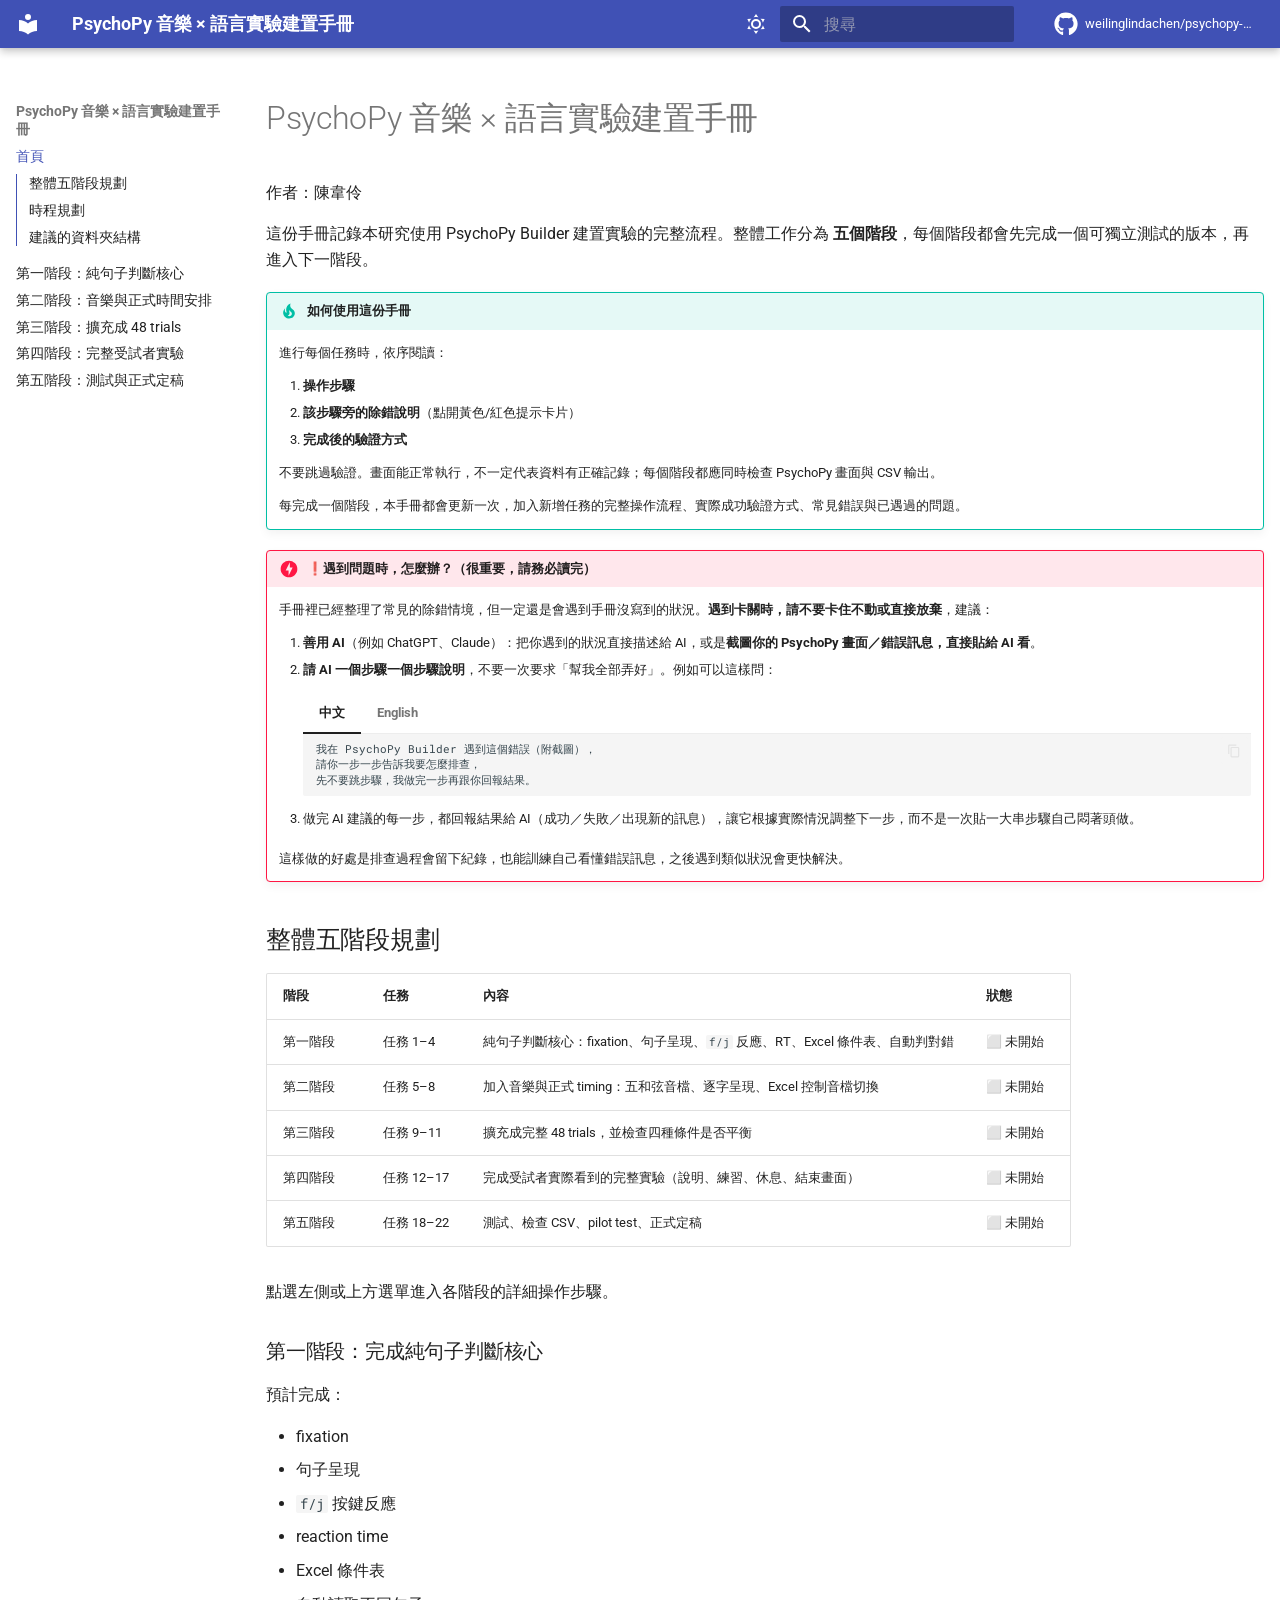
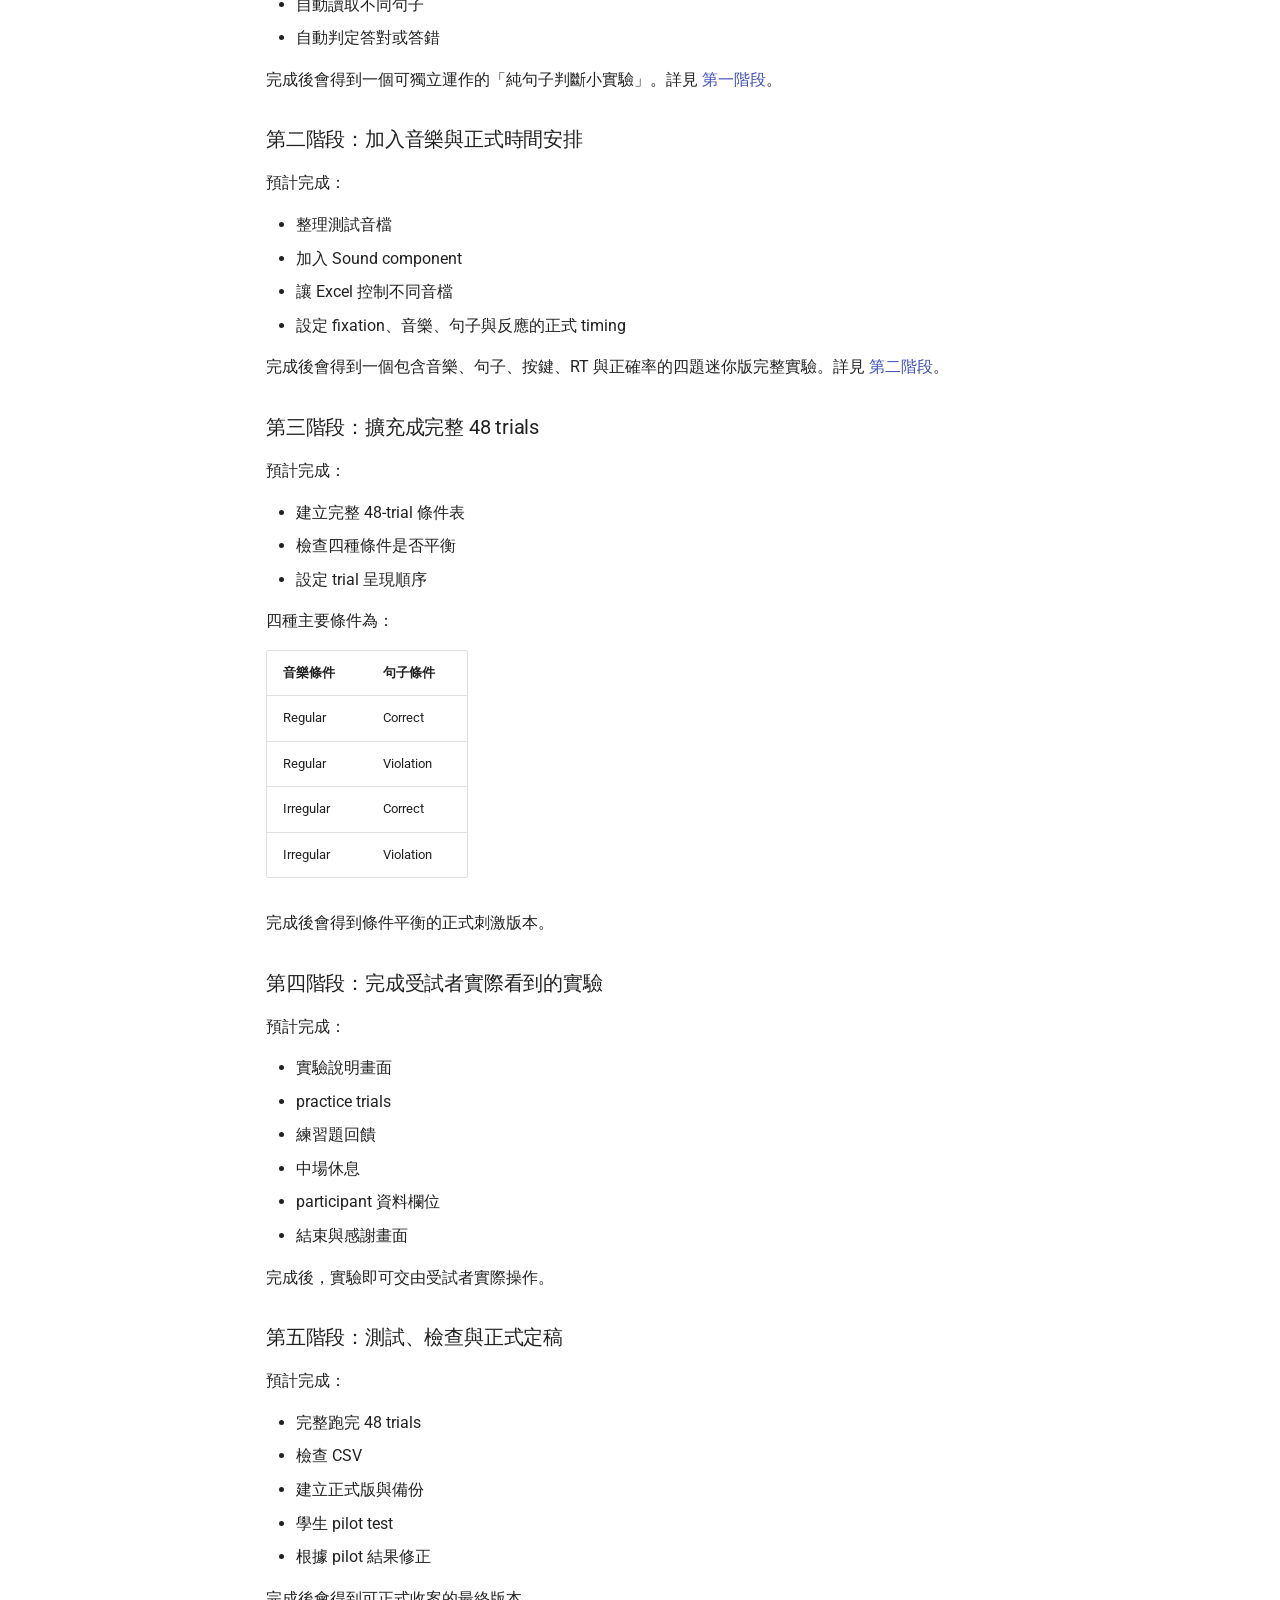
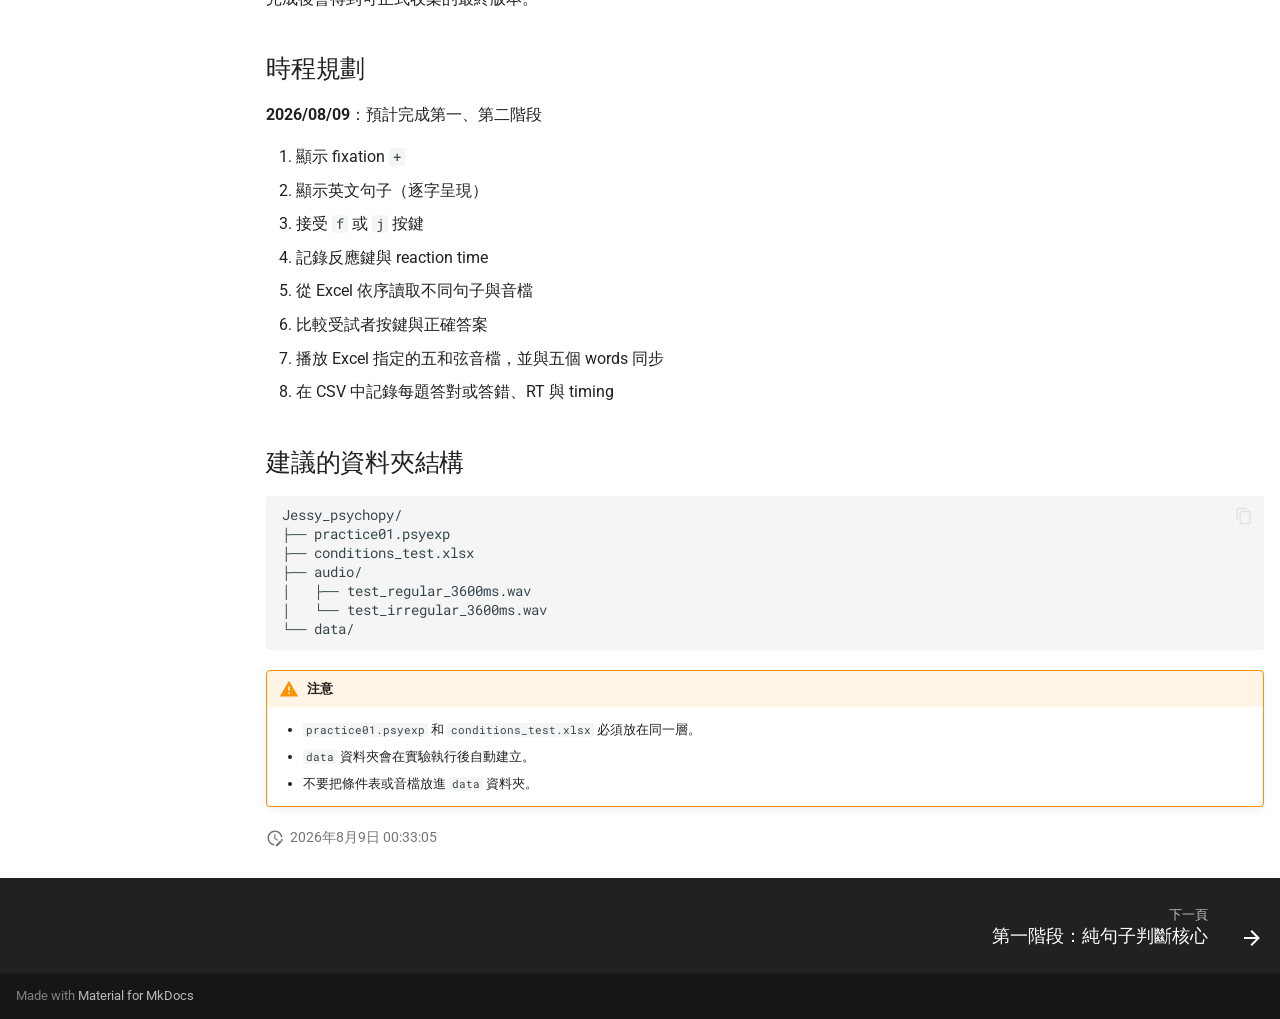
==== index.html @ 8f4a1704 "Deployed f6e26fe with MkDocs version: 1.6.1" ====
<!doctype html>
<html lang="zh-TW" class="no-js">
  <head>
    
      <meta charset="utf-8">
      <meta name="viewport" content="width=device-width,initial-scale=1">
      
        <meta name="description" content="PsychoPy Builder 建置音樂與語言判斷實驗的完整教學手冊">
      
      
        <meta name="author" content="Jessy">
      
      
      
      
        <link rel="next" href="stage1/">
      
      
        
      
      
      <link rel="icon" href="assets/images/favicon.png">
      <meta name="generator" content="mkdocs-1.6.1, mkdocs-material-9.7.7">
    
    
      
        <title>PsychoPy 音樂 × 語言實驗建置手冊</title>
      
    
    
      <link rel="stylesheet" href="assets/stylesheets/main.ec1eaa64.min.css">
      
        
        <link rel="stylesheet" href="assets/stylesheets/palette.ab4e12ef.min.css">
      
      


    
    
      
    
    
      
        
        
        <link rel="preconnect" href="https://fonts.gstatic.com" crossorigin>
        <link rel="stylesheet" href="https://fonts.googleapis.com/css?family=Roboto:300,300i,400,400i,700,700i%7CRoboto+Mono:400,400i,700,700i&display=fallback">
        <style>:root{--md-text-font:"Roboto";--md-code-font:"Roboto Mono"}</style>
      
    
    
      <link rel="stylesheet" href="stylesheets/extra.css">
    
    <script>__md_scope=new URL(".",location),__md_hash=e=>[...e].reduce(((e,_)=>(e<<5)-e+_.charCodeAt(0)),0),__md_get=(e,_=localStorage,t=__md_scope)=>JSON.parse(_.getItem(t.pathname+"."+e)),__md_set=(e,_,t=localStorage,a=__md_scope)=>{try{t.setItem(a.pathname+"."+e,JSON.stringify(_))}catch(e){}}</script>
    
      

    
    
  </head>
  
  
    
    
      
    
    
    
    
    <body dir="ltr" data-md-color-scheme="default" data-md-color-primary="indigo" data-md-color-accent="indigo">
  
    
    <input class="md-toggle" data-md-toggle="drawer" type="checkbox" id="__drawer" autocomplete="off">
    <input class="md-toggle" data-md-toggle="search" type="checkbox" id="__search" autocomplete="off">
    <label class="md-overlay" for="__drawer"></label>
    <div data-md-component="skip">
      
        
        <a href="#_1" class="md-skip">
          跳轉到
        </a>
      
    </div>
    <div data-md-component="announce">
      
    </div>
    
    
      

  

<header class="md-header md-header--shadow" data-md-component="header">
  <nav class="md-header__inner md-grid" aria-label="頁首">
    <a href="." title="PsychoPy 音樂 × 語言實驗建置手冊" class="md-header__button md-logo" aria-label="PsychoPy 音樂 × 語言實驗建置手冊" data-md-component="logo">
      
  
  <svg xmlns="http://www.w3.org/2000/svg" viewBox="0 0 24 24"><path d="M12 8a3 3 0 0 0 3-3 3 3 0 0 0-3-3 3 3 0 0 0-3 3 3 3 0 0 0 3 3m0 3.54C9.64 9.35 6.5 8 3 8v11c3.5 0 6.64 1.35 9 3.54 2.36-2.19 5.5-3.54 9-3.54V8c-3.5 0-6.64 1.35-9 3.54"/></svg>

    </a>
    <label class="md-header__button md-icon" for="__drawer">
      
      <svg xmlns="http://www.w3.org/2000/svg" viewBox="0 0 24 24"><path d="M3 6h18v2H3zm0 5h18v2H3zm0 5h18v2H3z"/></svg>
    </label>
    <div class="md-header__title" data-md-component="header-title">
      <div class="md-header__ellipsis">
        <div class="md-header__topic">
          <span class="md-ellipsis">
            PsychoPy 音樂 × 語言實驗建置手冊
          </span>
        </div>
        <div class="md-header__topic" data-md-component="header-topic">
          <span class="md-ellipsis">
            
              首頁
            
          </span>
        </div>
      </div>
    </div>
    
      
        <form class="md-header__option" data-md-component="palette">
  
    
    
    
    <input class="md-option" data-md-color-media="(prefers-color-scheme: light)" data-md-color-scheme="default" data-md-color-primary="indigo" data-md-color-accent="indigo"  aria-label="切換至深色模式"  type="radio" name="__palette" id="__palette_0">
    
      <label class="md-header__button md-icon" title="切換至深色模式" for="__palette_1" hidden>
        <svg xmlns="http://www.w3.org/2000/svg" viewBox="0 0 24 24"><path d="M12 7a5 5 0 0 1 5 5 5 5 0 0 1-5 5 5 5 0 0 1-5-5 5 5 0 0 1 5-5m0 2a3 3 0 0 0-3 3 3 3 0 0 0 3 3 3 3 0 0 0 3-3 3 3 0 0 0-3-3m0-7 2.39 3.42C13.65 5.15 12.84 5 12 5s-1.65.15-2.39.42zM3.34 7l4.16-.35A7.2 7.2 0 0 0 5.94 8.5c-.44.74-.69 1.5-.83 2.29zm.02 10 1.76-3.77a7.131 7.131 0 0 0 2.38 4.14zM20.65 7l-1.77 3.79a7.02 7.02 0 0 0-2.38-4.15zm-.01 10-4.14.36c.59-.51 1.12-1.14 1.54-1.86.42-.73.69-1.5.83-2.29zM12 22l-2.41-3.44c.74.27 1.55.44 2.41.44.82 0 1.63-.17 2.37-.44z"/></svg>
      </label>
    
  
    
    
    
    <input class="md-option" data-md-color-media="(prefers-color-scheme: dark)" data-md-color-scheme="slate" data-md-color-primary="indigo" data-md-color-accent="indigo"  aria-label="切換至淺色模式"  type="radio" name="__palette" id="__palette_1">
    
      <label class="md-header__button md-icon" title="切換至淺色模式" for="__palette_0" hidden>
        <svg xmlns="http://www.w3.org/2000/svg" viewBox="0 0 24 24"><path d="m17.75 4.09-2.53 1.94.91 3.06-2.63-1.81-2.63 1.81.91-3.06-2.53-1.94L12.44 4l1.06-3 1.06 3zm3.5 6.91-1.64 1.25.59 1.98-1.7-1.17-1.7 1.17.59-1.98L15.75 11l2.06-.05L18.5 9l.69 1.95zm-2.28 4.95c.83-.08 1.72 1.1 1.19 1.85-.32.45-.66.87-1.08 1.27C15.17 23 8.84 23 4.94 19.07c-3.91-3.9-3.91-10.24 0-14.14.4-.4.82-.76 1.27-1.08.75-.53 1.93.36 1.85 1.19-.27 2.86.69 5.83 2.89 8.02a9.96 9.96 0 0 0 8.02 2.89m-1.64 2.02a12.08 12.08 0 0 1-7.8-3.47c-2.17-2.19-3.33-5-3.49-7.82-2.81 3.14-2.7 7.96.31 10.98 3.02 3.01 7.84 3.12 10.98.31"/></svg>
      </label>
    
  
</form>
      
    
    
      <script>var palette=__md_get("__palette");if(palette&&palette.color){if("(prefers-color-scheme)"===palette.color.media){var media=matchMedia("(prefers-color-scheme: light)"),input=document.querySelector(media.matches?"[data-md-color-media='(prefers-color-scheme: light)']":"[data-md-color-media='(prefers-color-scheme: dark)']");palette.color.media=input.getAttribute("data-md-color-media"),palette.color.scheme=input.getAttribute("data-md-color-scheme"),palette.color.primary=input.getAttribute("data-md-color-primary"),palette.color.accent=input.getAttribute("data-md-color-accent")}for(var[key,value]of Object.entries(palette.color))document.body.setAttribute("data-md-color-"+key,value)}</script>
    
    
    
      
      
        <label class="md-header__button md-icon" for="__search">
          
          <svg xmlns="http://www.w3.org/2000/svg" viewBox="0 0 24 24"><path d="M9.5 3A6.5 6.5 0 0 1 16 9.5c0 1.61-.59 3.09-1.56 4.23l.27.27h.79l5 5-1.5 1.5-5-5v-.79l-.27-.27A6.52 6.52 0 0 1 9.5 16 6.5 6.5 0 0 1 3 9.5 6.5 6.5 0 0 1 9.5 3m0 2C7 5 5 7 5 9.5S7 14 9.5 14 14 12 14 9.5 12 5 9.5 5"/></svg>
        </label>
        <div class="md-search" data-md-component="search" role="dialog">
  <label class="md-search__overlay" for="__search"></label>
  <div class="md-search__inner" role="search">
    <form class="md-search__form" name="search">
      <input type="text" class="md-search__input" name="query" aria-label="搜尋" placeholder="搜尋" autocapitalize="off" autocorrect="off" autocomplete="off" spellcheck="false" data-md-component="search-query" required>
      <label class="md-search__icon md-icon" for="__search">
        
        <svg xmlns="http://www.w3.org/2000/svg" viewBox="0 0 24 24"><path d="M9.5 3A6.5 6.5 0 0 1 16 9.5c0 1.61-.59 3.09-1.56 4.23l.27.27h.79l5 5-1.5 1.5-5-5v-.79l-.27-.27A6.52 6.52 0 0 1 9.5 16 6.5 6.5 0 0 1 3 9.5 6.5 6.5 0 0 1 9.5 3m0 2C7 5 5 7 5 9.5S7 14 9.5 14 14 12 14 9.5 12 5 9.5 5"/></svg>
        
        <svg xmlns="http://www.w3.org/2000/svg" viewBox="0 0 24 24"><path d="M20 11v2H8l5.5 5.5-1.42 1.42L4.16 12l7.92-7.92L13.5 5.5 8 11z"/></svg>
      </label>
      <nav class="md-search__options" aria-label="搜尋">
        
        <button type="reset" class="md-search__icon md-icon" title="清除" aria-label="清除" tabindex="-1">
          
          <svg xmlns="http://www.w3.org/2000/svg" viewBox="0 0 24 24"><path d="M19 6.41 17.59 5 12 10.59 6.41 5 5 6.41 10.59 12 5 17.59 6.41 19 12 13.41 17.59 19 19 17.59 13.41 12z"/></svg>
        </button>
      </nav>
      
        <div class="md-search__suggest" data-md-component="search-suggest"></div>
      
    </form>
    <div class="md-search__output">
      <div class="md-search__scrollwrap" tabindex="0" data-md-scrollfix>
        <div class="md-search-result" data-md-component="search-result">
          <div class="md-search-result__meta">
            正在初始化搜尋引擎
          </div>
          <ol class="md-search-result__list" role="presentation"></ol>
        </div>
      </div>
    </div>
  </div>
</div>
      
    
    
      <div class="md-header__source">
        <a href="https://github.com/weilinglindachen/psychopy-manual" title="前往倉庫" class="md-source" data-md-component="source">
  <div class="md-source__icon md-icon">
    
    <svg xmlns="http://www.w3.org/2000/svg" viewBox="0 0 512 512"><!--! Font Awesome Free 7.1.0 by @fontawesome - https://fontawesome.com License - https://fontawesome.com/license/free (Icons: CC BY 4.0, Fonts: SIL OFL 1.1, Code: MIT License) Copyright 2025 Fonticons, Inc.--><path d="M173.9 397.4c0 2-2.3 3.6-5.2 3.6-3.3.3-5.6-1.3-5.6-3.6 0-2 2.3-3.6 5.2-3.6 3-.3 5.6 1.3 5.6 3.6m-31.1-4.5c-.7 2 1.3 4.3 4.3 4.9 2.6 1 5.6 0 6.2-2s-1.3-4.3-4.3-5.2c-2.6-.7-5.5.3-6.2 2.3m44.2-1.7c-2.9.7-4.9 2.6-4.6 4.9.3 2 2.9 3.3 5.9 2.6 2.9-.7 4.9-2.6 4.6-4.6-.3-1.9-3-3.2-5.9-2.9M252.8 8C114.1 8 8 113.3 8 252c0 110.9 69.8 205.8 169.5 239.2 12.8 2.3 17.3-5.6 17.3-12.1 0-6.2-.3-40.4-.3-61.4 0 0-70 15-84.7-29.8 0 0-11.4-29.1-27.8-36.6 0 0-22.9-15.7 1.6-15.4 0 0 24.9 2 38.6 25.8 21.9 38.6 58.6 27.5 72.9 20.9 2.3-16 8.8-27.1 16-33.7-55.9-6.2-112.3-14.3-112.3-110.5 0-27.5 7.6-41.3 23.6-58.9-2.6-6.5-11.1-33.3 2.6-67.9 20.9-6.5 69 27 69 27 20-5.6 41.5-8.5 62.8-8.5s42.8 2.9 62.8 8.5c0 0 48.1-33.6 69-27 13.7 34.7 5.2 61.4 2.6 67.9 16 17.7 25.8 31.5 25.8 58.9 0 96.5-58.9 104.2-114.8 110.5 9.2 7.9 17 22.9 17 46.4 0 33.7-.3 75.4-.3 83.6 0 6.5 4.6 14.4 17.3 12.1C436.2 457.8 504 362.9 504 252 504 113.3 391.5 8 252.8 8M105.2 352.9c-1.3 1-1 3.3.7 5.2 1.6 1.6 3.9 2.3 5.2 1 1.3-1 1-3.3-.7-5.2-1.6-1.6-3.9-2.3-5.2-1m-10.8-8.1c-.7 1.3.3 2.9 2.3 3.9 1.6 1 3.6.7 4.3-.7.7-1.3-.3-2.9-2.3-3.9-2-.6-3.6-.3-4.3.7m32.4 35.6c-1.6 1.3-1 4.3 1.3 6.2 2.3 2.3 5.2 2.6 6.5 1 1.3-1.3.7-4.3-1.3-6.2-2.2-2.3-5.2-2.6-6.5-1m-11.4-14.7c-1.6 1-1.6 3.6 0 5.9s4.3 3.3 5.6 2.3c1.6-1.3 1.6-3.9 0-6.2-1.4-2.3-4-3.3-5.6-2"/></svg>
  </div>
  <div class="md-source__repository">
    weilinglindachen/psychopy-manual
  </div>
</a>
      </div>
    
  </nav>
  
</header>
    
    <div class="md-container" data-md-component="container">
      
      
        
          
        
      
      <main class="md-main" data-md-component="main">
        <div class="md-main__inner md-grid">
          
            
              
              <div class="md-sidebar md-sidebar--primary" data-md-component="sidebar" data-md-type="navigation" >
                <div class="md-sidebar__scrollwrap">
                  <div class="md-sidebar__inner">
                    



  

<nav class="md-nav md-nav--primary md-nav--integrated" aria-label="導覽列" data-md-level="0">
  <label class="md-nav__title" for="__drawer">
    <a href="." title="PsychoPy 音樂 × 語言實驗建置手冊" class="md-nav__button md-logo" aria-label="PsychoPy 音樂 × 語言實驗建置手冊" data-md-component="logo">
      
  
  <svg xmlns="http://www.w3.org/2000/svg" viewBox="0 0 24 24"><path d="M12 8a3 3 0 0 0 3-3 3 3 0 0 0-3-3 3 3 0 0 0-3 3 3 3 0 0 0 3 3m0 3.54C9.64 9.35 6.5 8 3 8v11c3.5 0 6.64 1.35 9 3.54 2.36-2.19 5.5-3.54 9-3.54V8c-3.5 0-6.64 1.35-9 3.54"/></svg>

    </a>
    PsychoPy 音樂 × 語言實驗建置手冊
  </label>
  
    <div class="md-nav__source">
      <a href="https://github.com/weilinglindachen/psychopy-manual" title="前往倉庫" class="md-source" data-md-component="source">
  <div class="md-source__icon md-icon">
    
    <svg xmlns="http://www.w3.org/2000/svg" viewBox="0 0 512 512"><!--! Font Awesome Free 7.1.0 by @fontawesome - https://fontawesome.com License - https://fontawesome.com/license/free (Icons: CC BY 4.0, Fonts: SIL OFL 1.1, Code: MIT License) Copyright 2025 Fonticons, Inc.--><path d="M173.9 397.4c0 2-2.3 3.6-5.2 3.6-3.3.3-5.6-1.3-5.6-3.6 0-2 2.3-3.6 5.2-3.6 3-.3 5.6 1.3 5.6 3.6m-31.1-4.5c-.7 2 1.3 4.3 4.3 4.9 2.6 1 5.6 0 6.2-2s-1.3-4.3-4.3-5.2c-2.6-.7-5.5.3-6.2 2.3m44.2-1.7c-2.9.7-4.9 2.6-4.6 4.9.3 2 2.9 3.3 5.9 2.6 2.9-.7 4.9-2.6 4.6-4.6-.3-1.9-3-3.2-5.9-2.9M252.8 8C114.1 8 8 113.3 8 252c0 110.9 69.8 205.8 169.5 239.2 12.8 2.3 17.3-5.6 17.3-12.1 0-6.2-.3-40.4-.3-61.4 0 0-70 15-84.7-29.8 0 0-11.4-29.1-27.8-36.6 0 0-22.9-15.7 1.6-15.4 0 0 24.9 2 38.6 25.8 21.9 38.6 58.6 27.5 72.9 20.9 2.3-16 8.8-27.1 16-33.7-55.9-6.2-112.3-14.3-112.3-110.5 0-27.5 7.6-41.3 23.6-58.9-2.6-6.5-11.1-33.3 2.6-67.9 20.9-6.5 69 27 69 27 20-5.6 41.5-8.5 62.8-8.5s42.8 2.9 62.8 8.5c0 0 48.1-33.6 69-27 13.7 34.7 5.2 61.4 2.6 67.9 16 17.7 25.8 31.5 25.8 58.9 0 96.5-58.9 104.2-114.8 110.5 9.2 7.9 17 22.9 17 46.4 0 33.7-.3 75.4-.3 83.6 0 6.5 4.6 14.4 17.3 12.1C436.2 457.8 504 362.9 504 252 504 113.3 391.5 8 252.8 8M105.2 352.9c-1.3 1-1 3.3.7 5.2 1.6 1.6 3.9 2.3 5.2 1 1.3-1 1-3.3-.7-5.2-1.6-1.6-3.9-2.3-5.2-1m-10.8-8.1c-.7 1.3.3 2.9 2.3 3.9 1.6 1 3.6.7 4.3-.7.7-1.3-.3-2.9-2.3-3.9-2-.6-3.6-.3-4.3.7m32.4 35.6c-1.6 1.3-1 4.3 1.3 6.2 2.3 2.3 5.2 2.6 6.5 1 1.3-1.3.7-4.3-1.3-6.2-2.2-2.3-5.2-2.6-6.5-1m-11.4-14.7c-1.6 1-1.6 3.6 0 5.9s4.3 3.3 5.6 2.3c1.6-1.3 1.6-3.9 0-6.2-1.4-2.3-4-3.3-5.6-2"/></svg>
  </div>
  <div class="md-source__repository">
    weilinglindachen/psychopy-manual
  </div>
</a>
    </div>
  
  <ul class="md-nav__list" data-md-scrollfix>
    
      
      
  
  
    
  
  
  
    <li class="md-nav__item md-nav__item--active">
      
      <input class="md-nav__toggle md-toggle" type="checkbox" id="__toc">
      
      
      
        <label class="md-nav__link md-nav__link--active" for="__toc">
          
  
  
  <span class="md-ellipsis">
    
  
    首頁
  

    
  </span>
  
  

          <span class="md-nav__icon md-icon"></span>
        </label>
      
      <a href="." class="md-nav__link md-nav__link--active">
        
  
  
  <span class="md-ellipsis">
    
  
    首頁
  

    
  </span>
  
  

      </a>
      
        

  

<nav class="md-nav md-nav--secondary" aria-label="本頁內容">
  
  
  
  
    <label class="md-nav__title" for="__toc">
      <span class="md-nav__icon md-icon"></span>
      本頁內容
    </label>
    <ul class="md-nav__list" data-md-component="toc" data-md-scrollfix>
      
        <li class="md-nav__item">
  <a href="#_1" class="md-nav__link">
    <span class="md-ellipsis">
      
        整體五階段規劃
      
    </span>
  </a>
  
</li>
      
        <li class="md-nav__item">
  <a href="#_6" class="md-nav__link">
    <span class="md-ellipsis">
      
        時程規劃
      
    </span>
  </a>
  
</li>
      
        <li class="md-nav__item">
  <a href="#_7" class="md-nav__link">
    <span class="md-ellipsis">
      
        建議的資料夾結構
      
    </span>
  </a>
  
</li>
      
    </ul>
  
</nav>
      
    </li>
  

    
      
      
  
  
  
  
    <li class="md-nav__item">
      <a href="stage1/" class="md-nav__link">
        
  
  
  <span class="md-ellipsis">
    
  
    第一階段：純句子判斷核心
  

    
  </span>
  
  

      </a>
    </li>
  

    
      
      
  
  
  
  
    <li class="md-nav__item">
      <a href="stage2/" class="md-nav__link">
        
  
  
  <span class="md-ellipsis">
    
  
    第二階段：音樂與正式時間安排
  

    
  </span>
  
  

      </a>
    </li>
  

    
      
      
  
  
  
  
    <li class="md-nav__item">
      <a href="stage3/" class="md-nav__link">
        
  
  
  <span class="md-ellipsis">
    
  
    第三階段：擴充成 48 trials
  

    
  </span>
  
  

      </a>
    </li>
  

    
      
      
  
  
  
  
    <li class="md-nav__item">
      <a href="stage4/" class="md-nav__link">
        
  
  
  <span class="md-ellipsis">
    
  
    第四階段：完整受試者實驗
  

    
  </span>
  
  

      </a>
    </li>
  

    
      
      
  
  
  
  
    <li class="md-nav__item">
      <a href="stage5/" class="md-nav__link">
        
  
  
  <span class="md-ellipsis">
    
  
    第五階段：測試與正式定稿
  

    
  </span>
  
  

      </a>
    </li>
  

    
  </ul>
</nav>
                  </div>
                </div>
              </div>
            
            
          
          
            <div class="md-content" data-md-component="content">
              
              <article class="md-content__inner md-typeset">
                
                  


  
  


<h1 id="psychopy">PsychoPy 音樂 × 語言實驗建置手冊<a class="headerlink" href="#psychopy" title="Permanent link">&para;</a></h1>
<p>作者：陳韋伶</p>
<p>這份手冊記錄本研究使用 PsychoPy Builder 建置實驗的完整流程。整體工作分為 <strong>五個階段</strong>，每個階段都會先完成一個可獨立測試的版本，再進入下一階段。</p>
<div class="admonition tip">
<p class="admonition-title">如何使用這份手冊</p>
<p>進行每個任務時，依序閱讀：</p>
<ol>
<li><strong>操作步驟</strong></li>
<li><strong>該步驟旁的除錯說明</strong>（點開黃色/紅色提示卡片）</li>
<li><strong>完成後的驗證方式</strong></li>
</ol>
<p>不要跳過驗證。畫面能正常執行，不一定代表資料有正確記錄；每個階段都應同時檢查 PsychoPy 畫面與 CSV 輸出。</p>
<p>每完成一個階段，本手冊都會更新一次，加入新增任務的完整操作流程、實際成功驗證方式、常見錯誤與已遇過的問題。</p>
</div>
<div class="admonition danger">
<p class="admonition-title">❗️遇到問題時，怎麼辦？（很重要，請務必讀完）</p>
<p>手冊裡已經整理了常見的除錯情境，但一定還是會遇到手冊沒寫到的狀況。<strong>遇到卡關時，請不要卡住不動或直接放棄</strong>，建議：</p>
<ol>
<li><strong>善用 AI</strong>（例如 ChatGPT、Claude）：把你遇到的狀況直接描述給 AI，或是<strong>截圖你的 PsychoPy 畫面／錯誤訊息，直接貼給 AI 看</strong>。</li>
<li>
<p><strong>請 AI 一個步驟一個步驟說明</strong>，不要一次要求「幫我全部弄好」。例如可以這樣問：</p>
<div class="tabbed-set tabbed-alternate" data-tabs="1:2"><input checked="checked" id="__tabbed_1_1" name="__tabbed_1" type="radio" /><input id="__tabbed_1_2" name="__tabbed_1" type="radio" /><div class="tabbed-labels"><label for="__tabbed_1_1">中文</label><label for="__tabbed_1_2">English</label></div>
<div class="tabbed-content">
<div class="tabbed-block">
<div class="highlight"><pre><span></span><code>我在 PsychoPy Builder 遇到這個錯誤（附截圖），
請你一步一步告訴我要怎麼排查，
先不要跳步驟，我做完一步再跟你回報結果。
</code></pre></div>
</div>
<div class="tabbed-block">
<div class="highlight"><pre><span></span><code>I ran into this error in PsychoPy Builder (screenshot attached).
Please walk me through troubleshooting it one step at a time —
don&#39;t skip ahead. I&#39;ll report back the result after each step.
</code></pre></div>
</div>
</div>
</div>
</li>
<li>
<p>做完 AI 建議的每一步，都回報結果給 AI（成功／失敗／出現新的訊息），讓它根據實際情況調整下一步，而不是一次貼一大串步驟自己悶著頭做。</p>
</li>
</ol>
<p>這樣做的好處是排查過程會留下紀錄，也能訓練自己看懂錯誤訊息，之後遇到類似狀況會更快解決。</p>
</div>
<h2 id="_1">整體五階段規劃<a class="headerlink" href="#_1" title="Permanent link">&para;</a></h2>
<table>
<thead>
<tr>
<th>階段</th>
<th>任務</th>
<th>內容</th>
<th>狀態</th>
</tr>
</thead>
<tbody>
<tr>
<td>第一階段</td>
<td>任務 1–4</td>
<td>純句子判斷核心：fixation、句子呈現、<code>f/j</code> 反應、RT、Excel 條件表、自動判對錯</td>
<td>⬜ 未開始</td>
</tr>
<tr>
<td>第二階段</td>
<td>任務 5–8</td>
<td>加入音樂與正式 timing：五和弦音檔、逐字呈現、Excel 控制音檔切換</td>
<td>⬜ 未開始</td>
</tr>
<tr>
<td>第三階段</td>
<td>任務 9–11</td>
<td>擴充成完整 48 trials，並檢查四種條件是否平衡</td>
<td>⬜ 未開始</td>
</tr>
<tr>
<td>第四階段</td>
<td>任務 12–17</td>
<td>完成受試者實際看到的完整實驗（說明、練習、休息、結束畫面）</td>
<td>⬜ 未開始</td>
</tr>
<tr>
<td>第五階段</td>
<td>任務 18–22</td>
<td>測試、檢查 CSV、pilot test、正式定稿</td>
<td>⬜ 未開始</td>
</tr>
</tbody>
</table>
<p>點選左側或上方選單進入各階段的詳細操作步驟。</p>
<h3 id="_2">第一階段：完成純句子判斷核心<a class="headerlink" href="#_2" title="Permanent link">&para;</a></h3>
<p>預計完成：</p>
<ul>
<li>fixation</li>
<li>句子呈現</li>
<li><code>f/j</code> 按鍵反應</li>
<li>reaction time</li>
<li>Excel 條件表</li>
<li>自動讀取不同句子</li>
<li>自動判定答對或答錯</li>
</ul>
<p>完成後會得到一個可獨立運作的「純句子判斷小實驗」。詳見 <a href="stage1/">第一階段</a>。</p>
<h3 id="_3">第二階段：加入音樂與正式時間安排<a class="headerlink" href="#_3" title="Permanent link">&para;</a></h3>
<p>預計完成：</p>
<ul>
<li>整理測試音檔</li>
<li>加入 Sound component</li>
<li>讓 Excel 控制不同音檔</li>
<li>設定 fixation、音樂、句子與反應的正式 timing</li>
</ul>
<p>完成後會得到一個包含音樂、句子、按鍵、RT 與正確率的四題迷你版完整實驗。詳見 <a href="stage2/">第二階段</a>。</p>
<h3 id="48-trials">第三階段：擴充成完整 48 trials<a class="headerlink" href="#48-trials" title="Permanent link">&para;</a></h3>
<p>預計完成：</p>
<ul>
<li>建立完整 48-trial 條件表</li>
<li>檢查四種條件是否平衡</li>
<li>設定 trial 呈現順序</li>
</ul>
<p>四種主要條件為：</p>
<table>
<thead>
<tr>
<th>音樂條件</th>
<th>句子條件</th>
</tr>
</thead>
<tbody>
<tr>
<td>Regular</td>
<td>Correct</td>
</tr>
<tr>
<td>Regular</td>
<td>Violation</td>
</tr>
<tr>
<td>Irregular</td>
<td>Correct</td>
</tr>
<tr>
<td>Irregular</td>
<td>Violation</td>
</tr>
</tbody>
</table>
<p>完成後會得到條件平衡的正式刺激版本。</p>
<h3 id="_4">第四階段：完成受試者實際看到的實驗<a class="headerlink" href="#_4" title="Permanent link">&para;</a></h3>
<p>預計完成：</p>
<ul>
<li>實驗說明畫面</li>
<li>practice trials</li>
<li>練習題回饋</li>
<li>中場休息</li>
<li>participant 資料欄位</li>
<li>結束與感謝畫面</li>
</ul>
<p>完成後，實驗即可交由受試者實際操作。</p>
<h3 id="_5">第五階段：測試、檢查與正式定稿<a class="headerlink" href="#_5" title="Permanent link">&para;</a></h3>
<p>預計完成：</p>
<ul>
<li>完整跑完 48 trials</li>
<li>檢查 CSV</li>
<li>建立正式版與備份</li>
<li>學生 pilot test</li>
<li>根據 pilot 結果修正</li>
</ul>
<p>完成後會得到可正式收案的最終版本。</p>
<h2 id="_6">時程規劃<a class="headerlink" href="#_6" title="Permanent link">&para;</a></h2>
<p><strong>2026/08/09</strong>：預計完成第一、第二階段</p>
<ol>
<li>顯示 fixation <code>+</code></li>
<li>顯示英文句子（逐字呈現）</li>
<li>接受 <code>f</code> 或 <code>j</code> 按鍵</li>
<li>記錄反應鍵與 reaction time</li>
<li>從 Excel 依序讀取不同句子與音檔</li>
<li>比較受試者按鍵與正確答案</li>
<li>播放 Excel 指定的五和弦音檔，並與五個 words 同步</li>
<li>在 CSV 中記錄每題答對或答錯、RT 與 timing</li>
</ol>
<h2 id="_7">建議的資料夾結構<a class="headerlink" href="#_7" title="Permanent link">&para;</a></h2>
<div class="highlight"><pre><span></span><code>Jessy_psychopy/
├── practice01.psyexp
├── conditions_test.xlsx
├── audio/
│   ├── test_regular_3600ms.wav
│   └── test_irregular_3600ms.wav
└── data/
</code></pre></div>
<div class="admonition warning">
<p class="admonition-title">注意</p>
<ul>
<li><code>practice01.psyexp</code> 和 <code>conditions_test.xlsx</code> 必須放在同一層。</li>
<li><code>data</code> 資料夾會在實驗執行後自動建立。</li>
<li>不要把條件表或音檔放進 <code>data</code> 資料夾。</li>
</ul>
</div>







  
    
  
  


  <aside class="md-source-file">
    
      
  <span class="md-source-file__fact">
    <span class="md-icon" title="最後更新">
      <svg xmlns="http://www.w3.org/2000/svg" viewBox="0 0 24 24"><path d="M21 13.1c-.1 0-.3.1-.4.2l-1 1 2.1 2.1 1-1c.2-.2.2-.6 0-.8l-1.3-1.3c-.1-.1-.2-.2-.4-.2m-1.9 1.8-6.1 6V23h2.1l6.1-6.1zM12.5 7v5.2l4 2.4-1 1L11 13V7zM11 21.9c-5.1-.5-9-4.8-9-9.9C2 6.5 6.5 2 12 2c5.3 0 9.6 4.1 10 9.3-.3-.1-.6-.2-1-.2s-.7.1-1 .2C19.6 7.2 16.2 4 12 4c-4.4 0-8 3.6-8 8 0 4.1 3.1 7.5 7.1 7.9l-.1.2z"/></svg>
    </span>
    <span class="git-revision-date-localized-plugin git-revision-date-localized-plugin-datetime" title="2026年8月9日 00:33:05 CST">2026年8月9日 00:33:05</span>
  </span>

    
    
    
    
  </aside>





                
              </article>
            </div>
          
          
  <script>var tabs=__md_get("__tabs");if(Array.isArray(tabs))e:for(var set of document.querySelectorAll(".tabbed-set")){var labels=set.querySelector(".tabbed-labels");for(var tab of tabs)for(var label of labels.getElementsByTagName("label"))if(label.innerText.trim()===tab){var input=document.getElementById(label.htmlFor);input.checked=!0;continue e}}</script>

<script>var target=document.getElementById(location.hash.slice(1));target&&target.name&&(target.checked=target.name.startsWith("__tabbed_"))</script>
        </div>
        
          <button type="button" class="md-top md-icon" data-md-component="top" hidden>
  
  <svg xmlns="http://www.w3.org/2000/svg" viewBox="0 0 24 24"><path d="M13 20h-2V8l-5.5 5.5-1.42-1.42L12 4.16l7.92 7.92-1.42 1.42L13 8z"/></svg>
  回到頂端
</button>
        
      </main>
      
        <footer class="md-footer">
  
    
      
      <nav class="md-footer__inner md-grid" aria-label="頁腳" >
        
        
          
          <a href="stage1/" class="md-footer__link md-footer__link--next" aria-label="下一頁: 第一階段：純句子判斷核心">
            <div class="md-footer__title">
              <span class="md-footer__direction">
                下一頁
              </span>
              <div class="md-ellipsis">
                第一階段：純句子判斷核心
              </div>
            </div>
            <div class="md-footer__button md-icon">
              
              <svg xmlns="http://www.w3.org/2000/svg" viewBox="0 0 24 24"><path d="M4 11v2h12l-5.5 5.5 1.42 1.42L19.84 12l-7.92-7.92L10.5 5.5 16 11z"/></svg>
            </div>
          </a>
        
      </nav>
    
  
  <div class="md-footer-meta md-typeset">
    <div class="md-footer-meta__inner md-grid">
      <div class="md-copyright">
  
  
    Made with
    <a href="https://squidfunk.github.io/mkdocs-material/" target="_blank" rel="noopener">
      Material for MkDocs
    </a>
  
</div>
      
    </div>
  </div>
</footer>
      
    </div>
    <div class="md-dialog" data-md-component="dialog">
      <div class="md-dialog__inner md-typeset"></div>
    </div>
    
    
    
      
      
      <script id="__config" type="application/json">{"annotate": null, "base": ".", "features": ["navigation.expand", "navigation.top", "navigation.footer", "navigation.indexes", "toc.integrate", "search.suggest", "search.highlight", "content.code.copy", "content.tabs.link"], "search": "assets/javascripts/workers/search.2c215733.min.js", "tags": null, "translations": {"clipboard.copied": "\u5df2\u8907\u88fd", "clipboard.copy": "\u8907\u88fd", "search.result.more.one": "\u6b64\u9801\u5c1a\u6709 1 \u500b\u7b26\u5408\u7684\u9805\u76ee", "search.result.more.other": "\u6b64\u9801\u5c1a\u6709 # \u500b\u7b26\u5408\u7684\u9805\u76ee", "search.result.none": "\u6c92\u6709\u7b26\u5408\u7684\u9805\u76ee", "search.result.one": "\u627e\u5230 1 \u500b\u7b26\u5408\u7684\u9805\u76ee", "search.result.other": "\u627e\u5230 # \u500b\u7b26\u5408\u7684\u9805\u76ee", "search.result.placeholder": "\u6253\u5b57\u9032\u884c\u641c\u5c0b", "search.result.term.missing": "\u7f3a\u5c11\u5b57\u8a5e", "select.version": "\u9078\u64c7\u7248\u672c"}, "version": null}</script>
    
    
      <script src="assets/javascripts/bundle.d7400e89.min.js"></script>
      
    
  </body>
</html>
---- assets/stylesheets/main.ec1eaa64.min.css ----
@charset "UTF-8";html{-webkit-text-size-adjust:none;-moz-text-size-adjust:none;text-size-adjust:none;box-sizing:border-box}*,:after,:before{box-sizing:inherit}@media (prefers-reduced-motion){*,:after,:before{transition:none!important}}body{margin:0}a,button,input,label{-webkit-tap-highlight-color:transparent}a{color:inherit;text-decoration:none}hr{border:0;box-sizing:initial;display:block;height:.05rem;overflow:visible;padding:0}small{font-size:80%}sub,sup{line-height:1em}img{border-style:none}table{border-collapse:initial;border-spacing:0}td,th{font-weight:400;vertical-align:top}button{background:#0000;border:0;font-family:inherit;font-size:inherit;margin:0;padding:0}input{border:0;outline:none}:root{--md-primary-fg-color:#4051b5;--md-primary-fg-color--light:#5d6cc0;--md-primary-fg-color--dark:#303fa1;--md-primary-bg-color:#fff;--md-primary-bg-color--light:#ffffffb3;--md-accent-fg-color:#526cfe;--md-accent-fg-color--transparent:#526cfe1a;--md-accent-bg-color:#fff;--md-accent-bg-color--light:#ffffffb3}[data-md-color-scheme=default]{color-scheme:light}[data-md-color-scheme=default] img[src$="#gh-dark-mode-only"],[data-md-color-scheme=default] img[src$="#only-dark"]{display:none}:root,[data-md-color-scheme=default]{--md-hue:225deg;--md-default-fg-color:#000000de;--md-default-fg-color--light:#0000008a;--md-default-fg-color--lighter:#00000052;--md-default-fg-color--lightest:#00000012;--md-default-bg-color:#fff;--md-default-bg-color--light:#ffffffb3;--md-default-bg-color--lighter:#ffffff4d;--md-default-bg-color--lightest:#ffffff1f;--md-code-fg-color:#36464e;--md-code-bg-color:#f5f5f5;--md-code-bg-color--light:#f5f5f5b3;--md-code-bg-color--lighter:#f5f5f54d;--md-code-hl-color:#4287ff;--md-code-hl-color--light:#4287ff1a;--md-code-hl-number-color:#d52a2a;--md-code-hl-special-color:#db1457;--md-code-hl-function-color:#a846b9;--md-code-hl-constant-color:#6e59d9;--md-code-hl-keyword-color:#3f6ec6;--md-code-hl-string-color:#1c7d4d;--md-code-hl-name-color:var(--md-code-fg-color);--md-code-hl-operator-color:var(--md-default-fg-color--light);--md-code-hl-punctuation-color:var(--md-default-fg-color--light);--md-code-hl-comment-color:var(--md-default-fg-color--light);--md-code-hl-generic-color:var(--md-default-fg-color--light);--md-code-hl-variable-color:var(--md-default-fg-color--light);--md-typeset-color:var(--md-default-fg-color);--md-typeset-a-color:var(--md-primary-fg-color);--md-typeset-del-color:#f5503d26;--md-typeset-ins-color:#0bd57026;--md-typeset-kbd-color:#fafafa;--md-typeset-kbd-accent-color:#fff;--md-typeset-kbd-border-color:#b8b8b8;--md-typeset-mark-color:#ffff0080;--md-typeset-table-color:#0000001f;--md-typeset-table-color--light:rgba(0,0,0,.035);--md-admonition-fg-color:var(--md-default-fg-color);--md-admonition-bg-color:var(--md-default-bg-color);--md-warning-fg-color:#000000de;--md-warning-bg-color:#ff9;--md-footer-fg-color:#fff;--md-footer-fg-color--light:#ffffffb3;--md-footer-fg-color--lighter:#ffffff73;--md-footer-bg-color:#000000de;--md-footer-bg-color--dark:#00000052;--md-shadow-z1:0 0.2rem 0.5rem #0000000d,0 0 0.05rem #0000001a;--md-shadow-z2:0 0.2rem 0.5rem #0000001a,0 0 0.05rem #00000040;--md-shadow-z3:0 0.2rem 0.5rem #0003,0 0 0.05rem #00000059}.md-icon svg{fill:currentcolor;display:block;height:1.2rem;width:1.2rem}body{-webkit-font-smoothing:antialiased;-moz-osx-font-smoothing:grayscale;--md-text-font-family:var(--md-text-font,_),-apple-system,BlinkMacSystemFont,Helvetica,Arial,sans-serif;--md-code-font-family:var(--md-code-font,_),SFMono-Regular,Consolas,Menlo,monospace}aside,body,input{font-feature-settings:"kern","liga";color:var(--md-typeset-color);font-family:var(--md-text-font-family)}code,kbd,pre{font-feature-settings:"kern";font-family:var(--md-code-font-family)}:root{--md-typeset-table-sort-icon:url('data:image/svg+xml;charset=utf-8,<svg xmlns="http://www.w3.org/2000/svg" viewBox="0 0 24 24"><path d="m18 21-4-4h3V7h-3l4-4 4 4h-3v10h3M2 19v-2h10v2M2 13v-2h7v2M2 7V5h4v2z"/></svg>');--md-typeset-table-sort-icon--asc:url('data:image/svg+xml;charset=utf-8,<svg xmlns="http://www.w3.org/2000/svg" viewBox="0 0 24 24"><path d="M19 17h3l-4 4-4-4h3V3h2M2 17h10v2H2M6 5v2H2V5m0 6h7v2H2z"/></svg>');--md-typeset-table-sort-icon--desc:url('data:image/svg+xml;charset=utf-8,<svg xmlns="http://www.w3.org/2000/svg" viewBox="0 0 24 24"><path d="M19 7h3l-4-4-4 4h3v14h2M2 17h10v2H2M6 5v2H2V5m0 6h7v2H2z"/></svg>')}.md-typeset{-webkit-print-color-adjust:exact;color-adjust:exact;font-size:.8rem;line-height:1.6;overflow-wrap:break-word}@media print{.md-typeset{font-size:.68rem}}.md-typeset blockquote,.md-typeset dl,.md-typeset figure,.md-typeset ol,.md-typeset pre,.md-typeset ul{margin-bottom:1em;margin-top:1em}.md-typeset h1{color:var(--md-default-fg-color--light);font-size:2em;line-height:1.3;margin:0 0 1.25em}.md-typeset h1,.md-typeset h2{font-weight:300;letter-spacing:-.01em}.md-typeset h2{font-size:1.5625em;line-height:1.4;margin:1.6em 0 .64em}.md-typeset h3{font-size:1.25em;font-weight:400;letter-spacing:-.01em;line-height:1.5;margin:1.6em 0 .8em}.md-typeset h2+h3{margin-top:.8em}.md-typeset h4{font-weight:700;letter-spacing:-.01em;margin:1em 0}.md-typeset h5,.md-typeset h6{color:var(--md-default-fg-color--light);font-size:.8em;font-weight:700;letter-spacing:-.01em;margin:1.25em 0}.md-typeset h5{text-transform:uppercase}.md-typeset h5 code{text-transform:none}.md-typeset hr{border-bottom:.05rem solid var(--md-default-fg-color--lightest);display:flow-root;margin:1.5em 0}.md-typeset a{color:var(--md-typeset-a-color);word-break:break-word}.md-typeset a,.md-typeset a:before{transition:color 125ms}.md-typeset a:focus,.md-typeset a:hover{color:var(--md-accent-fg-color)}.md-typeset a:focus code,.md-typeset a:hover code{background-color:var(--md-accent-fg-color--transparent);color:var(--md-accent-fg-color)}.md-typeset a code{color:var(--md-typeset-a-color)}.md-typeset a.focus-visible{outline-color:var(--md-accent-fg-color);outline-offset:.2rem}.md-typeset code,.md-typeset kbd,.md-typeset pre{color:var(--md-code-fg-color);direction:ltr;font-variant-ligatures:none;transition:background-color 125ms}@media print{.md-typeset code,.md-typeset kbd,.md-typeset pre{white-space:pre-wrap}}.md-typeset code{background-color:var(--md-code-bg-color);border-radius:.1rem;-webkit-box-decoration-break:clone;box-decoration-break:clone;font-size:.85em;padding:0 .2941176471em;transition:color 125ms,background-color 125ms;word-break:break-word}.md-typeset code:not(.focus-visible){-webkit-tap-highlight-color:transparent;outline:none}.md-typeset pre{display:flow-root;line-height:1.4;position:relative}.md-typeset pre>code{-webkit-box-decoration-break:slice;box-decoration-break:slice;box-shadow:none;display:block;margin:0;outline-color:var(--md-accent-fg-color);overflow:auto;padding:.7720588235em 1.1764705882em;scrollbar-color:var(--md-default-fg-color--lighter) #0000;scrollbar-width:thin;touch-action:auto;word-break:normal}.md-typeset pre>code:hover{scrollbar-color:var(--md-accent-fg-color) #0000}.md-typeset pre>code::-webkit-scrollbar{height:.2rem;width:.2rem}.md-typeset pre>code::-webkit-scrollbar-thumb{background-color:var(--md-default-fg-color--lighter)}.md-typeset pre>code::-webkit-scrollbar-thumb:hover{background-color:var(--md-accent-fg-color)}.md-typeset kbd{background-color:var(--md-typeset-kbd-color);border-radius:.1rem;box-shadow:0 .1rem 0 .05rem var(--md-typeset-kbd-border-color),0 .1rem 0 var(--md-typeset-kbd-border-color),0 -.1rem .2rem var(--md-typeset-kbd-accent-color) inset;color:var(--md-default-fg-color);display:inline-block;font-size:.75em;padding:0 .6666666667em;vertical-align:text-top;word-break:break-word}.md-typeset mark{background-color:var(--md-typeset-mark-color);-webkit-box-decoration-break:clone;box-decoration-break:clone;color:inherit;word-break:break-word}.md-typeset abbr{cursor:help;text-decoration:none}.md-typeset [data-preview],.md-typeset abbr{border-bottom:.05rem dotted var(--md-default-fg-color--light)}.md-typeset small{opacity:.75}[dir=ltr] .md-typeset sub,[dir=ltr] .md-typeset sup{margin-left:.078125em}[dir=rtl] .md-typeset sub,[dir=rtl] .md-typeset sup{margin-right:.078125em}[dir=ltr] .md-typeset blockquote{padding-left:.6rem}[dir=rtl] .md-typeset blockquote{padding-right:.6rem}[dir=ltr] .md-typeset blockquote{border-left:.2rem solid var(--md-default-fg-color--lighter)}[dir=rtl] .md-typeset blockquote{border-right:.2rem solid var(--md-default-fg-color--lighter)}.md-typeset blockquote{color:var(--md-default-fg-color--light);margin-left:0;margin-right:0}.md-typeset ul{list-style-type:disc}.md-typeset ul[type]{list-style-type:revert-layer}[dir=ltr] .md-typeset ol,[dir=ltr] .md-typeset ul{margin-left:.625em}[dir=rtl] .md-typeset ol,[dir=rtl] .md-typeset ul{margin-right:.625em}.md-typeset ol,.md-typeset ul{padding:0}.md-typeset ol:not([hidden]),.md-typeset ul:not([hidden]){display:flow-root}.md-typeset ol ol,.md-typeset ul ol{list-style-type:lower-alpha}.md-typeset ol ol ol,.md-typeset ul ol ol{list-style-type:lower-roman}.md-typeset ol ol ol ol,.md-typeset ul ol ol ol{list-style-type:upper-alpha}.md-typeset ol ol ol ol ol,.md-typeset ul ol ol ol ol{list-style-type:upper-roman}.md-typeset ol[type],.md-typeset ul[type]{list-style-type:revert-layer}[dir=ltr] .md-typeset ol li,[dir=ltr] .md-typeset ul li{margin-left:1.25em}[dir=rtl] .md-typeset ol li,[dir=rtl] .md-typeset ul li{margin-right:1.25em}.md-typeset ol li,.md-typeset ul li{margin-bottom:.5em}.md-typeset ol li blockquote,.md-typeset ol li p,.md-typeset ul li blockquote,.md-typeset ul li p{margin:.5em 0}.md-typeset ol li:last-child,.md-typeset ul li:last-child{margin-bottom:0}[dir=ltr] .md-typeset ol li ol,[dir=ltr] .md-typeset ol li ul,[dir=ltr] .md-typeset ul li ol,[dir=ltr] .md-typeset ul li ul{margin-left:.625em}[dir=rtl] .md-typeset ol li ol,[dir=rtl] .md-typeset ol li ul,[dir=rtl] .md-typeset ul li ol,[dir=rtl] .md-typeset ul li ul{margin-right:.625em}.md-typeset ol li ol,.md-typeset ol li ul,.md-typeset ul li ol,.md-typeset ul li ul{margin-bottom:.5em;margin-top:.5em}[dir=ltr] .md-typeset dd{margin-left:1.875em}[dir=rtl] .md-typeset dd{margin-right:1.875em}.md-typeset dd{margin-bottom:1.5em;margin-top:1em}.md-typeset img,.md-typeset svg,.md-typeset video{height:auto;max-width:100%}.md-typeset img[align=left]{margin:1em 1em 1em 0}.md-typeset img[align=right]{margin:1em 0 1em 1em}.md-typeset img[align]:only-child{margin-top:0}.md-typeset figure{display:flow-root;margin:1em auto;max-width:100%;text-align:center;width:fit-content}.md-typeset figure img{display:block;margin:0 auto}.md-typeset figcaption{font-style:italic;margin:1em auto;max-width:24rem}.md-typeset iframe{max-width:100%}.md-typeset table:not([class]){background-color:var(--md-default-bg-color);border:.05rem solid var(--md-typeset-table-color);border-radius:.1rem;display:inline-block;font-size:.64rem;max-width:100%;overflow:auto;touch-action:auto}@media print{.md-typeset table:not([class]){display:table}}.md-typeset table:not([class])+*{margin-top:1.5em}.md-typeset table:not([class]) td>:first-child,.md-typeset table:not([class]) th>:first-child{margin-top:0}.md-typeset table:not([class]) td>:last-child,.md-typeset table:not([class]) th>:last-child{margin-bottom:0}.md-typeset table:not([class]) td:not([align]),.md-typeset table:not([class]) th:not([align]){text-align:left}[dir=rtl] .md-typeset table:not([class]) td:not([align]),[dir=rtl] .md-typeset table:not([class]) th:not([align]){text-align:right}.md-typeset table:not([class]) th{font-weight:700;min-width:5rem;padding:.9375em 1.25em;vertical-align:top}.md-typeset table:not([class]) td{border-top:.05rem solid var(--md-typeset-table-color);padding:.9375em 1.25em;vertical-align:top}.md-typeset table:not([class]) tbody tr{transition:background-color 125ms}.md-typeset table:not([class]) tbody tr:hover{background-color:var(--md-typeset-table-color--light);box-shadow:0 .05rem 0 var(--md-default-bg-color) inset}.md-typeset table:not([class]) a{word-break:normal}.md-typeset table th[role=columnheader]{cursor:pointer}[dir=ltr] .md-typeset table th[role=columnheader]:after{margin-left:.5em}[dir=rtl] .md-typeset table th[role=columnheader]:after{margin-right:.5em}.md-typeset table th[role=columnheader]:after{content:"";display:inline-block;height:1.2em;-webkit-mask-image:var(--md-typeset-table-sort-icon);mask-image:var(--md-typeset-table-sort-icon);-webkit-mask-repeat:no-repeat;mask-repeat:no-repeat;-webkit-mask-size:contain;mask-size:contain;transition:background-color 125ms;vertical-align:text-bottom;width:1.2em}.md-typeset table th[role=columnheader]:hover:after{background-color:var(--md-default-fg-color--lighter)}.md-typeset table th[role=columnheader][aria-sort=ascending]:after{background-color:var(--md-default-fg-color--light);-webkit-mask-image:var(--md-typeset-table-sort-icon--asc);mask-image:var(--md-typeset-table-sort-icon--asc)}.md-typeset table th[role=columnheader][aria-sort=descending]:after{background-color:var(--md-default-fg-color--light);-webkit-mask-image:var(--md-typeset-table-sort-icon--desc);mask-image:var(--md-typeset-table-sort-icon--desc)}.md-typeset__scrollwrap{margin:1em -.8rem;overflow-x:auto;touch-action:auto}.md-typeset__table{display:inline-block;margin-bottom:.5em;padding:0 .8rem}@media print{.md-typeset__table{display:block}}html .md-typeset__table table{display:table;margin:0;overflow:hidden;width:100%}@media screen and (max-width:44.984375em){.md-content__inner>pre{margin:1em -.8rem}.md-content__inner>pre code{border-radius:0}}.md-typeset .md-author{border-radius:100%;display:block;flex-shrink:0;height:1.6rem;overflow:hidden;position:relative;transition:color 125ms,transform 125ms;width:1.6rem}.md-typeset .md-author img{display:block}.md-typeset .md-author--more{background:var(--md-default-fg-color--lightest);color:var(--md-default-fg-color--lighter);font-size:.6rem;font-weight:700;line-height:1.6rem;text-align:center}.md-typeset .md-author--long{height:2.4rem;width:2.4rem}.md-typeset a.md-author{transform:scale(1)}.md-typeset a.md-author img{border-radius:100%;filter:grayscale(100%) opacity(75%);transition:filter 125ms}.md-typeset a.md-author:focus,.md-typeset a.md-author:hover{transform:scale(1.1);z-index:1}.md-typeset a.md-author:focus img,.md-typeset a.md-author:hover img{filter:grayscale(0)}.md-banner{background-color:var(--md-footer-bg-color);color:var(--md-footer-fg-color);overflow:auto}@media print{.md-banner{display:none}}.md-banner--warning{background-color:var(--md-warning-bg-color);color:var(--md-warning-fg-color)}.md-banner__inner{font-size:.7rem;margin:.6rem auto;padding:0 .8rem}[dir=ltr] .md-banner__button{float:right}[dir=rtl] .md-banner__button{float:left}.md-banner__button{color:inherit;cursor:pointer;transition:opacity .25s}.no-js .md-banner__button{display:none}.md-banner__button:hover{opacity:.7}html{font-size:125%;height:100%;overflow-x:hidden}@media screen and (min-width:100em){html{font-size:137.5%}}@media screen and (min-width:125em){html{font-size:150%}}body{background-color:var(--md-default-bg-color);display:flex;flex-direction:column;font-size:.5rem;min-height:100%;position:relative;width:100%}@media print{body{display:block}}@media screen and (max-width:59.984375em){body[data-md-scrolllock]{position:fixed}}.md-grid{margin-left:auto;margin-right:auto;max-width:61rem}.md-container{display:flex;flex-direction:column;flex-grow:1}@media print{.md-container{display:block}}.md-main{flex-grow:1}.md-main__inner{display:flex;height:100%;margin-top:1.5rem}.md-ellipsis{overflow:hidden;text-overflow:ellipsis}.md-toggle{display:none}.md-option{height:0;opacity:0;position:absolute;width:0}.md-option:checked+label:not([hidden]){display:block}.md-option.focus-visible+label{outline-color:var(--md-accent-fg-color);outline-style:auto}.md-skip{background-color:var(--md-default-fg-color);border-radius:.1rem;color:var(--md-default-bg-color);font-size:.64rem;margin:.5rem;opacity:0;outline-color:var(--md-accent-fg-color);padding:.3rem .5rem;position:fixed;transform:translateY(.4rem);z-index:-1}.md-skip:focus{opacity:1;transform:translateY(0);transition:transform .25s cubic-bezier(.4,0,.2,1),opacity 175ms 75ms;z-index:10}@page{margin:25mm}:root{--md-clipboard-icon:url('data:image/svg+xml;charset=utf-8,<svg xmlns="http://www.w3.org/2000/svg" viewBox="0 0 24 24"><path d="M19 21H8V7h11m0-2H8a2 2 0 0 0-2 2v14a2 2 0 0 0 2 2h11a2 2 0 0 0 2-2V7a2 2 0 0 0-2-2m-3-4H4a2 2 0 0 0-2 2v14h2V3h12z"/></svg>')}.md-clipboard{border-radius:.1rem;color:var(--md-default-fg-color--lightest);cursor:pointer;height:1.5em;outline-color:var(--md-accent-fg-color);outline-offset:.1rem;transition:color .25s;width:1.5em;z-index:1}@media print{.md-clipboard{display:none}}.md-clipboard:not(.focus-visible){-webkit-tap-highlight-color:transparent;outline:none}:hover>.md-clipboard{color:var(--md-default-fg-color--light)}.md-clipboard:focus,.md-clipboard:hover{color:var(--md-accent-fg-color)}.md-clipboard:after{background-color:currentcolor;content:"";display:block;height:1.125em;margin:0 auto;-webkit-mask-image:var(--md-clipboard-icon);mask-image:var(--md-clipboard-icon);-webkit-mask-position:center;mask-position:center;-webkit-mask-repeat:no-repeat;mask-repeat:no-repeat;-webkit-mask-size:contain;mask-size:contain;width:1.125em}.md-clipboard--inline{cursor:pointer}.md-clipboard--inline code{transition:color .25s,background-color .25s}.md-clipboard--inline:focus code,.md-clipboard--inline:hover code{background-color:var(--md-accent-fg-color--transparent);color:var(--md-accent-fg-color)}:root{--md-code-select-icon:url('data:image/svg+xml;charset=utf-8,<svg xmlns="http://www.w3.org/2000/svg" viewBox="0 0 24 24"><path d="M19 19h-4v2h4c1.1 0 2-.9 2-2v-4h-2m0-12h-4v2h4v4h2V5c0-1.1-.9-2-2-2M5 5h4V3H5c-1.1 0-2 .9-2 2v4h2m0 6H3v4c0 1.1.9 2 2 2h4v-2H5zm2-4h2v2H7zm4 0h2v2h-2zm4 0h2v2h-2zM7 7h2v2H7zm4 0h2v2h-2zm4 0h2v2h-2zm-8 8h2v2H7zm4 0h2v2h-2zm4 0h2v2h-2z"/></svg>');--md-code-copy-icon:url('data:image/svg+xml;charset=utf-8,<svg xmlns="http://www.w3.org/2000/svg" viewBox="0 0 24 24"><path d="M19 21H8V7h11m0-2H8a2 2 0 0 0-2 2v14a2 2 0 0 0 2 2h11a2 2 0 0 0 2-2V7a2 2 0 0 0-2-2m-3-4H4a2 2 0 0 0-2 2v14h2V3h12z"/></svg>')}.md-typeset .md-code__content{display:grid}.md-code__nav{background-color:var(--md-code-bg-color--lighter);border-radius:.1rem;display:flex;gap:.2rem;padding:.2rem;position:absolute;right:.25em;top:.25em;transition:background-color .25s;z-index:1}:hover>.md-code__nav{background-color:var(--md-code-bg-color--light)}.md-code__button{color:var(--md-default-fg-color--lightest);cursor:pointer;display:block;height:1.5em;outline-color:var(--md-accent-fg-color);outline-offset:.1rem;transition:color .25s;width:1.5em}:hover>*>.md-code__button{color:var(--md-default-fg-color--light)}.md-code__button.focus-visible,.md-code__button:hover{color:var(--md-accent-fg-color)}.md-code__button--active{color:var(--md-default-fg-color)!important}.md-code__button:after{background-color:currentcolor;content:"";display:block;height:1.125em;margin:0 auto;-webkit-mask-position:center;mask-position:center;-webkit-mask-repeat:no-repeat;mask-repeat:no-repeat;-webkit-mask-size:contain;mask-size:contain;width:1.125em}.md-code__button[data-md-type=select]:after{-webkit-mask-image:var(--md-code-select-icon);mask-image:var(--md-code-select-icon)}.md-code__button[data-md-type=copy]:after{-webkit-mask-image:var(--md-code-copy-icon);mask-image:var(--md-code-copy-icon)}@keyframes consent{0%{opacity:0;transform:translateY(100%)}to{opacity:1;transform:translateY(0)}}@keyframes overlay{0%{opacity:0}to{opacity:1}}.md-consent__overlay{animation:overlay .25s both;-webkit-backdrop-filter:blur(.1rem);backdrop-filter:blur(.1rem);background-color:#0000008a;height:100%;opacity:1;position:fixed;top:0;width:100%;z-index:5}.md-consent__inner{animation:consent .5s cubic-bezier(.1,.7,.1,1) both;background-color:var(--md-default-bg-color);border:0;border-radius:.1rem;bottom:0;box-shadow:0 0 .2rem #0000001a,0 .2rem .4rem #0003;max-height:100%;overflow:auto;padding:0;position:fixed;width:100%;z-index:5}.md-consent__form{padding:.8rem}.md-consent__settings{display:none;margin:1em 0}input:checked+.md-consent__settings{display:block}.md-consent__controls{margin-bottom:.8rem}.md-typeset .md-consent__controls .md-button{display:inline}@media screen and (max-width:44.984375em){.md-typeset .md-consent__controls .md-button{display:block;margin-top:.4rem;text-align:center;width:100%}}.md-consent label{cursor:pointer}.md-content{flex-grow:1;min-width:0}.md-content__inner{margin:0 .8rem 1.2rem;padding-top:.6rem}@media screen and (min-width:76.25em){[dir=ltr] .md-sidebar--primary:not([hidden])~.md-content>.md-content__inner{margin-left:1.2rem}[dir=ltr] .md-sidebar--secondary:not([hidden])~.md-content>.md-content__inner,[dir=rtl] .md-sidebar--primary:not([hidden])~.md-content>.md-content__inner{margin-right:1.2rem}[dir=rtl] .md-sidebar--secondary:not([hidden])~.md-content>.md-content__inner{margin-left:1.2rem}}.md-content__inner:before{content:"";display:block;height:.4rem}.md-content__inner>:last-child{margin-bottom:0}[dir=ltr] .md-content__button{float:right}[dir=rtl] .md-content__button{float:left}[dir=ltr] .md-content__button{margin-left:.4rem}[dir=rtl] .md-content__button{margin-right:.4rem}.md-content__button{margin:.4rem 0;padding:0}@media print{.md-content__button{display:none}}.md-typeset .md-content__button{color:var(--md-default-fg-color--lighter)}.md-content__button svg{display:inline;vertical-align:top}[dir=rtl] .md-content__button svg{transform:scaleX(-1)}[dir=ltr] .md-dialog{right:.8rem}[dir=rtl] .md-dialog{left:.8rem}.md-dialog{background-color:var(--md-default-fg-color);border-radius:.1rem;bottom:.8rem;box-shadow:var(--md-shadow-z3);min-width:11.1rem;opacity:0;padding:.4rem .6rem;pointer-events:none;position:fixed;transform:translateY(100%);transition:transform 0ms .4s,opacity .4s;z-index:4}@media print{.md-dialog{display:none}}.md-dialog--active{opacity:1;pointer-events:auto;transform:translateY(0);transition:transform .4s cubic-bezier(.075,.85,.175,1),opacity .4s}.md-dialog__inner{color:var(--md-default-bg-color);font-size:.7rem}.md-feedback{margin:2em 0 1em;text-align:center}.md-feedback fieldset{border:none;margin:0;padding:0}.md-feedback__title{font-weight:700;margin:1em auto}.md-feedback__inner{position:relative}.md-feedback__list{display:flex;flex-wrap:wrap;place-content:baseline center;position:relative}.md-feedback__list:hover .md-icon:not(:disabled){color:var(--md-default-fg-color--lighter)}:disabled .md-feedback__list{min-height:1.8rem}.md-feedback__icon{color:var(--md-default-fg-color--light);cursor:pointer;flex-shrink:0;margin:0 .1rem;transition:color 125ms}.md-feedback__icon:not(:disabled).md-icon:hover{color:var(--md-accent-fg-color)}.md-feedback__icon:disabled{color:var(--md-default-fg-color--lightest);pointer-events:none}.md-feedback__note{opacity:0;position:relative;transform:translateY(.4rem);transition:transform .4s cubic-bezier(.1,.7,.1,1),opacity .15s}.md-feedback__note>*{margin:0 auto;max-width:16rem}:disabled .md-feedback__note{opacity:1;transform:translateY(0)}@media print{.md-feedback{display:none}}.md-footer{background-color:var(--md-footer-bg-color);color:var(--md-footer-fg-color)}@media print{.md-footer{display:none}}.md-footer__inner{justify-content:space-between;overflow:auto;padding:.2rem}.md-footer__inner:not([hidden]){display:flex}.md-footer__link{align-items:end;display:flex;flex-grow:0.01;margin-bottom:.4rem;margin-top:1rem;max-width:100%;outline-color:var(--md-accent-fg-color);overflow:hidden;transition:opacity .25s}.md-footer__link:focus,.md-footer__link:hover{opacity:.7}[dir=rtl] .md-footer__link svg{transform:scaleX(-1)}@media screen and (max-width:44.984375em){.md-footer__link--prev{flex-shrink:0}.md-footer__link--prev .md-footer__title{display:none}}[dir=ltr] .md-footer__link--next{margin-left:auto}[dir=rtl] .md-footer__link--next{margin-right:auto}.md-footer__link--next{text-align:right}[dir=rtl] .md-footer__link--next{text-align:left}.md-footer__title{flex-grow:1;font-size:.9rem;margin-bottom:.7rem;max-width:calc(100% - 2.4rem);padding:0 1rem;white-space:nowrap}.md-footer__button{margin:.2rem;padding:.4rem}.md-footer__direction{font-size:.64rem;opacity:.7}.md-footer-meta{background-color:var(--md-footer-bg-color--dark)}.md-footer-meta__inner{display:flex;flex-wrap:wrap;justify-content:space-between;padding:.2rem}html .md-footer-meta.md-typeset a{color:var(--md-footer-fg-color--light)}html .md-footer-meta.md-typeset a:focus,html .md-footer-meta.md-typeset a:hover{color:var(--md-footer-fg-color)}.md-copyright{color:var(--md-footer-fg-color--lighter);font-size:.64rem;margin:auto .6rem;padding:.4rem 0;width:100%}@media screen and (min-width:45em){.md-copyright{width:auto}}.md-copyright__highlight{color:var(--md-footer-fg-color--light)}.md-social{display:inline-flex;gap:.2rem;margin:0 .4rem;padding:.2rem 0 .6rem}@media screen and (min-width:45em){.md-social{padding:.6rem 0}}.md-social__link{display:inline-block;height:1.6rem;text-align:center;width:1.6rem}.md-social__link:before{line-height:1.9}.md-social__link svg{fill:currentcolor;max-height:.8rem;vertical-align:-25%}.md-typeset .md-button{border:.1rem solid;border-radius:.1rem;color:var(--md-primary-fg-color);cursor:pointer;display:inline-block;font-weight:700;padding:.625em 2em;transition:color 125ms,background-color 125ms,border-color 125ms}.md-typeset .md-button--primary{background-color:var(--md-primary-fg-color);border-color:var(--md-primary-fg-color);color:var(--md-primary-bg-color)}.md-typeset .md-button:focus,.md-typeset .md-button:hover{background-color:var(--md-accent-fg-color);border-color:var(--md-accent-fg-color);color:var(--md-accent-bg-color)}[dir=ltr] .md-typeset .md-input{border-top-left-radius:.1rem}[dir=ltr] .md-typeset .md-input,[dir=rtl] .md-typeset .md-input{border-top-right-radius:.1rem}[dir=rtl] .md-typeset .md-input{border-top-left-radius:.1rem}.md-typeset .md-input{border-bottom:.1rem solid var(--md-default-fg-color--lighter);box-shadow:var(--md-shadow-z1);font-size:.8rem;height:1.8rem;padding:0 .6rem;transition:border .25s,box-shadow .25s}.md-typeset .md-input:focus,.md-typeset .md-input:hover{border-bottom-color:var(--md-accent-fg-color);box-shadow:var(--md-shadow-z2)}.md-typeset .md-input--stretch{width:100%}.md-header{background-color:var(--md-primary-fg-color);box-shadow:0 0 .2rem #0000,0 .2rem .4rem #0000;color:var(--md-primary-bg-color);display:block;left:0;position:sticky;right:0;top:0;z-index:4}@media print{.md-header{display:none}}.md-header[hidden]{transform:translateY(-100%);transition:transform .25s cubic-bezier(.8,0,.6,1),box-shadow .25s}.md-header--shadow{box-shadow:0 0 .2rem #0000001a,0 .2rem .4rem #0003;transition:transform .25s cubic-bezier(.1,.7,.1,1),box-shadow .25s}.md-header__inner{align-items:center;display:flex;padding:0 .2rem}.md-header__button{color:currentcolor;cursor:pointer;margin:.2rem;outline-color:var(--md-accent-fg-color);padding:.4rem;position:relative;transition:opacity .25s;vertical-align:middle;z-index:1}.md-header__button:hover{opacity:.7}.md-header__button:not([hidden]){display:inline-block}.md-header__button:not(.focus-visible){-webkit-tap-highlight-color:transparent;outline:none}.md-header__button.md-logo{margin:.2rem;padding:.4rem}@media screen and (max-width:76.234375em){.md-header__button.md-logo{display:none}}.md-header__button.md-logo img,.md-header__button.md-logo svg{fill:currentcolor;display:block;height:1.2rem;width:auto}@media screen and (min-width:60em){.md-header__button[for=__search]{display:none}}.no-js .md-header__button[for=__search]{display:none}[dir=rtl] .md-header__button[for=__search] svg{transform:scaleX(-1)}@media screen and (min-width:76.25em){.md-header__button[for=__drawer]{display:none}}.md-header__topic{display:flex;max-width:100%;position:absolute;transition:transform .4s cubic-bezier(.1,.7,.1,1),opacity .15s;white-space:nowrap}.md-header__topic+.md-header__topic{opacity:0;pointer-events:none;transform:translateX(1.25rem);transition:transform .4s cubic-bezier(1,.7,.1,.1),opacity .15s;z-index:-1}[dir=rtl] .md-header__topic+.md-header__topic{transform:translateX(-1.25rem)}.md-header__topic:first-child{font-weight:700}[dir=ltr] .md-header__title{margin-left:1rem;margin-right:.4rem}[dir=rtl] .md-header__title{margin-left:.4rem;margin-right:1rem}.md-header__title{flex-grow:1;font-size:.9rem;height:2.4rem;line-height:2.4rem}.md-header__title--active .md-header__topic{opacity:0;pointer-events:none;transform:translateX(-1.25rem);transition:transform .4s cubic-bezier(1,.7,.1,.1),opacity .15s;z-index:-1}[dir=rtl] .md-header__title--active .md-header__topic{transform:translateX(1.25rem)}.md-header__title--active .md-header__topic+.md-header__topic{opacity:1;pointer-events:auto;transform:translateX(0);transition:transform .4s cubic-bezier(.1,.7,.1,1),opacity .15s;z-index:0}.md-header__title>.md-header__ellipsis{height:100%;position:relative;width:100%}.md-header__option{display:flex;flex-shrink:0;max-width:100%;transition:max-width 0ms .25s,opacity .25s .25s;white-space:nowrap}[data-md-toggle=search]:checked~.md-header .md-header__option{max-width:0;opacity:0;transition:max-width 0ms,opacity 0ms}.md-header__option>input{bottom:0}.md-header__source{display:none}@media screen and (min-width:60em){[dir=ltr] .md-header__source{margin-left:1rem}[dir=rtl] .md-header__source{margin-right:1rem}.md-header__source{display:block;max-width:11.7rem;width:11.7rem}}@media screen and (min-width:76.25em){[dir=ltr] .md-header__source{margin-left:1.4rem}[dir=rtl] .md-header__source{margin-right:1.4rem}}.md-meta{color:var(--md-default-fg-color--light);font-size:.7rem;line-height:1.3}.md-meta__list{display:inline-flex;flex-wrap:wrap;list-style:none;margin:0;padding:0}.md-meta__item:not(:last-child):after{content:"·";margin-left:.2rem;margin-right:.2rem}.md-meta__link{color:var(--md-typeset-a-color)}.md-meta__link:focus,.md-meta__link:hover{color:var(--md-accent-fg-color)}.md-draft{background-color:#ff1744;border-radius:.125em;color:#fff;display:inline-block;font-weight:700;padding-left:.5714285714em;padding-right:.5714285714em}:root{--md-nav-icon--prev:url('data:image/svg+xml;charset=utf-8,<svg xmlns="http://www.w3.org/2000/svg" viewBox="0 0 24 24"><path d="M20 11v2H8l5.5 5.5-1.42 1.42L4.16 12l7.92-7.92L13.5 5.5 8 11z"/></svg>');--md-nav-icon--next:url('data:image/svg+xml;charset=utf-8,<svg xmlns="http://www.w3.org/2000/svg" viewBox="0 0 24 24"><path d="M8.59 16.58 13.17 12 8.59 7.41 10 6l6 6-6 6z"/></svg>');--md-toc-icon:url('data:image/svg+xml;charset=utf-8,<svg xmlns="http://www.w3.org/2000/svg" viewBox="0 0 24 24"><path d="M3 9h14V7H3zm0 4h14v-2H3zm0 4h14v-2H3zm16 0h2v-2h-2zm0-10v2h2V7zm0 6h2v-2h-2z"/></svg>')}.md-nav{font-size:.7rem;line-height:1.3}.md-nav__title{color:var(--md-default-fg-color--light);display:block;font-weight:700;overflow:hidden;padding:0 .6rem;text-overflow:ellipsis}.md-nav__title .md-nav__button{display:none}.md-nav__title .md-nav__button img{height:100%;width:auto}.md-nav__title .md-nav__button.md-logo img,.md-nav__title .md-nav__button.md-logo svg{fill:currentcolor;display:block;height:2.4rem;max-width:100%;object-fit:contain;width:auto}.md-nav__list{list-style:none;margin:0;padding:0}.md-nav__link{align-items:flex-start;display:flex;gap:.4rem;margin-top:.625em;scroll-snap-align:start;transition:color 125ms}.md-nav__link--passed,.md-nav__link--passed code{color:var(--md-default-fg-color--light)}.md-nav__item .md-nav__link--active,.md-nav__item .md-nav__link--active code{color:var(--md-typeset-a-color)}.md-nav__link .md-ellipsis{position:relative}.md-nav__link .md-ellipsis code{word-break:normal}[dir=ltr] .md-nav__link .md-icon:last-child{margin-left:auto}[dir=rtl] .md-nav__link .md-icon:last-child{margin-right:auto}.md-nav__link .md-typeset{font-size:.7rem;line-height:1.3}.md-nav__link svg{fill:currentcolor;flex-shrink:0;height:1.3em;position:relative}.md-nav__link[for]:focus,.md-nav__link[for]:hover,.md-nav__link[href]:focus,.md-nav__link[href]:hover{color:var(--md-accent-fg-color);cursor:pointer}.md-nav__link[for]:focus code,.md-nav__link[for]:hover code,.md-nav__link[href]:focus code,.md-nav__link[href]:hover code{background-color:var(--md-accent-fg-color--transparent);color:var(--md-accent-fg-color)}.md-nav__link.focus-visible{outline-color:var(--md-accent-fg-color);outline-offset:.2rem}.md-nav--primary .md-nav__link[for=__toc]{display:none}.md-nav--primary .md-nav__link[for=__toc] .md-icon:after{background-color:currentcolor;display:block;height:100%;-webkit-mask-image:var(--md-toc-icon);mask-image:var(--md-toc-icon);width:100%}.md-nav--primary .md-nav__link[for=__toc]~.md-nav{display:none}.md-nav__container>.md-nav__link{margin-top:0}.md-nav__container>.md-nav__link:first-child{flex-grow:1;min-width:0}.md-nav__icon{flex-shrink:0}.md-nav__source{display:none}@media screen and (max-width:76.234375em){.md-nav--primary,.md-nav--primary .md-nav{background-color:var(--md-default-bg-color);display:flex;flex-direction:column;height:100%;left:0;position:absolute;right:0;top:0;z-index:1}.md-nav--primary .md-nav__item,.md-nav--primary .md-nav__title{font-size:.8rem;line-height:1.5}.md-nav--primary .md-nav__title{background-color:var(--md-default-fg-color--lightest);color:var(--md-default-fg-color--light);cursor:pointer;height:5.6rem;line-height:2.4rem;padding:3rem .8rem .2rem;position:relative;white-space:nowrap}[dir=ltr] .md-nav--primary .md-nav__title .md-nav__icon{left:.4rem}[dir=rtl] .md-nav--primary .md-nav__title .md-nav__icon{right:.4rem}.md-nav--primary .md-nav__title .md-nav__icon{display:block;height:1.2rem;margin:.2rem;position:absolute;top:.4rem;width:1.2rem}.md-nav--primary .md-nav__title .md-nav__icon:after{background-color:currentcolor;content:"";display:block;height:100%;-webkit-mask-image:var(--md-nav-icon--prev);mask-image:var(--md-nav-icon--prev);-webkit-mask-position:center;mask-position:center;-webkit-mask-repeat:no-repeat;mask-repeat:no-repeat;-webkit-mask-size:contain;mask-size:contain;width:100%}.md-nav--primary .md-nav__title~.md-nav__list{background-color:var(--md-default-bg-color);box-shadow:0 .05rem 0 var(--md-default-fg-color--lightest) inset;overflow-y:auto;scroll-snap-type:y mandatory;touch-action:pan-y}.md-nav--primary .md-nav__title~.md-nav__list>:first-child{border-top:0}.md-nav--primary .md-nav__title[for=__drawer]{background-color:var(--md-primary-fg-color);color:var(--md-primary-bg-color);font-weight:700}.md-nav--primary .md-nav__title .md-logo{display:block;left:.2rem;margin:.2rem;padding:.4rem;position:absolute;right:.2rem;top:.2rem}.md-nav--primary .md-nav__list{flex:1}.md-nav--primary .md-nav__item{border-top:.05rem solid var(--md-default-fg-color--lightest)}.md-nav--primary .md-nav__item--active>.md-nav__link{color:var(--md-typeset-a-color)}.md-nav--primary .md-nav__item--active>.md-nav__link:focus,.md-nav--primary .md-nav__item--active>.md-nav__link:hover{color:var(--md-accent-fg-color)}.md-nav--primary .md-nav__link{margin-top:0;padding:.6rem .8rem}.md-nav--primary .md-nav__link svg{margin-top:.1em}.md-nav--primary .md-nav__link>.md-nav__link{padding:0}[dir=ltr] .md-nav--primary .md-nav__link .md-nav__icon{margin-right:-.2rem}[dir=rtl] .md-nav--primary .md-nav__link .md-nav__icon{margin-left:-.2rem}.md-nav--primary .md-nav__link .md-nav__icon{font-size:1.2rem;height:1.2rem;width:1.2rem}.md-nav--primary .md-nav__link .md-nav__icon:after{background-color:currentcolor;content:"";display:block;height:100%;-webkit-mask-image:var(--md-nav-icon--next);mask-image:var(--md-nav-icon--next);-webkit-mask-position:center;mask-position:center;-webkit-mask-repeat:no-repeat;mask-repeat:no-repeat;-webkit-mask-size:contain;mask-size:contain;width:100%}[dir=rtl] .md-nav--primary .md-nav__icon:after{transform:scale(-1)}.md-nav--primary .md-nav--secondary .md-nav{background-color:initial;position:static}[dir=ltr] .md-nav--primary .md-nav--secondary .md-nav .md-nav__link{padding-left:1.4rem}[dir=rtl] .md-nav--primary .md-nav--secondary .md-nav .md-nav__link{padding-right:1.4rem}[dir=ltr] .md-nav--primary .md-nav--secondary .md-nav .md-nav .md-nav__link{padding-left:2rem}[dir=rtl] .md-nav--primary .md-nav--secondary .md-nav .md-nav .md-nav__link{padding-right:2rem}[dir=ltr] .md-nav--primary .md-nav--secondary .md-nav .md-nav .md-nav .md-nav__link{padding-left:2.6rem}[dir=rtl] .md-nav--primary .md-nav--secondary .md-nav .md-nav .md-nav .md-nav__link{padding-right:2.6rem}[dir=ltr] .md-nav--primary .md-nav--secondary .md-nav .md-nav .md-nav .md-nav .md-nav__link{padding-left:3.2rem}[dir=rtl] .md-nav--primary .md-nav--secondary .md-nav .md-nav .md-nav .md-nav .md-nav__link{padding-right:3.2rem}.md-nav--secondary{background-color:initial}.md-nav__toggle~.md-nav{display:flex;opacity:0;transform:translateX(100%);transition:transform .25s cubic-bezier(.8,0,.6,1),opacity 125ms 50ms}[dir=rtl] .md-nav__toggle~.md-nav{transform:translateX(-100%)}.md-nav__toggle:checked~.md-nav{opacity:1;transform:translateX(0);transition:transform .25s cubic-bezier(.4,0,.2,1),opacity 125ms 125ms}.md-nav__toggle:checked~.md-nav>.md-nav__list{backface-visibility:hidden}}@media screen and (max-width:59.984375em){.md-nav--primary .md-nav__link[for=__toc]{display:flex}.md-nav--primary .md-nav__link[for=__toc] .md-icon:after{content:""}.md-nav--primary .md-nav__link[for=__toc]+.md-nav__link{display:none}.md-nav--primary .md-nav__link[for=__toc]~.md-nav{display:flex}.md-nav__source{background-color:var(--md-primary-fg-color--dark);color:var(--md-primary-bg-color);display:block;padding:0 .2rem}}@media screen and (min-width:60em) and (max-width:76.234375em){.md-nav--integrated .md-nav__link[for=__toc]{display:flex}.md-nav--integrated .md-nav__link[for=__toc] .md-icon:after{content:""}.md-nav--integrated .md-nav__link[for=__toc]+.md-nav__link{display:none}.md-nav--integrated .md-nav__link[for=__toc]~.md-nav{display:flex}}@media screen and (min-width:60em){.md-nav{margin-bottom:-.4rem}.md-nav--secondary .md-nav__title{background:var(--md-default-bg-color);box-shadow:0 0 .4rem .4rem var(--md-default-bg-color);position:sticky;top:0;z-index:1}.md-nav--secondary .md-nav__title[for=__toc]{scroll-snap-align:start}.md-nav--secondary .md-nav__title .md-nav__icon{display:none}[dir=ltr] .md-nav--secondary .md-nav__list{padding-left:.6rem}[dir=rtl] .md-nav--secondary .md-nav__list{padding-right:.6rem}.md-nav--secondary .md-nav__list{padding-bottom:.4rem}[dir=ltr] .md-nav--secondary .md-nav__item>.md-nav__link{margin-right:.4rem}[dir=rtl] .md-nav--secondary .md-nav__item>.md-nav__link{margin-left:.4rem}}@media screen and (min-width:76.25em){.md-nav{margin-bottom:-.4rem;transition:max-height .25s cubic-bezier(.86,0,.07,1)}.md-nav--primary .md-nav__title{background:var(--md-default-bg-color);box-shadow:0 0 .4rem .4rem var(--md-default-bg-color);position:sticky;top:0;z-index:1}.md-nav--primary .md-nav__title[for=__drawer]{scroll-snap-align:start}.md-nav--primary .md-nav__title .md-nav__icon{display:none}[dir=ltr] .md-nav--primary .md-nav__list{padding-left:.6rem}[dir=rtl] .md-nav--primary .md-nav__list{padding-right:.6rem}.md-nav--primary .md-nav__list{padding-bottom:.4rem}[dir=ltr] .md-nav--primary .md-nav__item>.md-nav__link{margin-right:.4rem}[dir=rtl] .md-nav--primary .md-nav__item>.md-nav__link{margin-left:.4rem}.md-nav__toggle~.md-nav{display:grid;grid-template-rows:minmax(.4rem,0fr);opacity:0;transition:grid-template-rows .25s cubic-bezier(.86,0,.07,1),opacity .25s,visibility 0ms .25s;visibility:collapse}.md-nav__toggle~.md-nav>.md-nav__list{overflow:hidden}.md-nav__toggle.md-toggle--indeterminate~.md-nav,.md-nav__toggle:checked~.md-nav{grid-template-rows:minmax(.4rem,1fr);opacity:1;transition:grid-template-rows .25s cubic-bezier(.86,0,.07,1),opacity .15s .1s,visibility 0ms;visibility:visible}.md-nav__toggle.md-toggle--indeterminate~.md-nav{transition:none}.md-nav__item--nested>.md-nav>.md-nav__title{display:none}.md-nav__item--section{display:block;margin:1.25em 0}.md-nav__item--section:last-child{margin-bottom:0}.md-nav__item--section>.md-nav__link{font-weight:700}.md-nav__item--section>.md-nav__link[for]{color:var(--md-default-fg-color--light)}.md-nav__item--section>.md-nav__link:not(.md-nav__container){pointer-events:none}.md-nav__item--section>.md-nav__link .md-icon,.md-nav__item--section>.md-nav__link>[for]{display:none}[dir=ltr] .md-nav__item--section>.md-nav{margin-left:-.6rem}[dir=rtl] .md-nav__item--section>.md-nav{margin-right:-.6rem}.md-nav__item--section>.md-nav{display:block;opacity:1;visibility:visible}.md-nav__item--section>.md-nav>.md-nav__list>.md-nav__item{padding:0}.md-nav__icon{border-radius:100%;height:.9rem;transition:background-color .25s;width:.9rem}.md-nav__icon:hover{background-color:var(--md-accent-fg-color--transparent)}.md-nav__icon:after{background-color:currentcolor;border-radius:100%;content:"";display:inline-block;height:100%;-webkit-mask-image:var(--md-nav-icon--next);mask-image:var(--md-nav-icon--next);-webkit-mask-position:center;mask-position:center;-webkit-mask-repeat:no-repeat;mask-repeat:no-repeat;-webkit-mask-size:contain;mask-size:contain;transition:transform .25s;vertical-align:-.1rem;width:100%}[dir=rtl] .md-nav__icon:after{transform:rotate(180deg)}.md-nav__item--nested .md-nav__toggle:checked~.md-nav__link .md-nav__icon:after,.md-nav__item--nested .md-toggle--indeterminate~.md-nav__link .md-nav__icon:after{transform:rotate(90deg)}.md-nav--lifted>.md-nav__list>.md-nav__item,.md-nav--lifted>.md-nav__title{display:none}.md-nav--lifted>.md-nav__list>.md-nav__item--active{display:block}.md-nav--lifted>.md-nav__list>.md-nav__item--active>.md-nav__link{background:var(--md-default-bg-color);box-shadow:0 0 .4rem .4rem var(--md-default-bg-color);margin-top:0;position:sticky;top:0;z-index:1}.md-nav--lifted>.md-nav__list>.md-nav__item--active>.md-nav__link:not(.md-nav__container){pointer-events:none}.md-nav--lifted>.md-nav__list>.md-nav__item--active.md-nav__item--section{margin:0}[dir=ltr] .md-nav--lifted>.md-nav__list>.md-nav__item>.md-nav:not(.md-nav--secondary){margin-left:-.6rem}[dir=rtl] .md-nav--lifted>.md-nav__list>.md-nav__item>.md-nav:not(.md-nav--secondary){margin-right:-.6rem}.md-nav--lifted>.md-nav__list>.md-nav__item>[for]{color:var(--md-default-fg-color--light)}.md-nav--lifted .md-nav[data-md-level="1"]{grid-template-rows:minmax(.4rem,1fr);opacity:1;visibility:visible}[dir=ltr] .md-nav--integrated>.md-nav__list>.md-nav__item--active .md-nav--secondary{border-left:.05rem solid var(--md-primary-fg-color)}[dir=rtl] .md-nav--integrated>.md-nav__list>.md-nav__item--active .md-nav--secondary{border-right:.05rem solid var(--md-primary-fg-color)}.md-nav--integrated>.md-nav__list>.md-nav__item--active .md-nav--secondary{display:block;margin-bottom:1.25em;opacity:1;visibility:visible}.md-nav--integrated>.md-nav__list>.md-nav__item--active .md-nav--secondary>.md-nav__list{overflow:visible;padding-bottom:0}.md-nav--integrated>.md-nav__list>.md-nav__item--active .md-nav--secondary>.md-nav__title{display:none}}.md-pagination{font-size:.8rem;font-weight:700;gap:.4rem}.md-pagination,.md-pagination>*{align-items:center;display:flex;justify-content:center}.md-pagination>*{border-radius:.2rem;height:1.8rem;min-width:1.8rem;text-align:center}.md-pagination__current{background-color:var(--md-default-fg-color--lightest);color:var(--md-default-fg-color--light)}.md-pagination__link{transition:color 125ms,background-color 125ms}.md-pagination__link:focus,.md-pagination__link:hover{background-color:var(--md-accent-fg-color--transparent);color:var(--md-accent-fg-color)}.md-pagination__link:focus svg,.md-pagination__link:hover svg{color:var(--md-accent-fg-color)}.md-pagination__link.focus-visible{outline-color:var(--md-accent-fg-color);outline-offset:.2rem}.md-pagination__link svg{fill:currentcolor;color:var(--md-default-fg-color--lighter);display:block;max-height:100%;width:1.2rem}:root{--md-path-icon:url('data:image/svg+xml;charset=utf-8,<svg xmlns="http://www.w3.org/2000/svg" viewBox="0 0 24 24"><path d="M8.59 16.58 13.17 12 8.59 7.41 10 6l6 6-6 6z"/></svg>')}.md-path{font-size:.7rem;margin:0 .8rem;overflow:auto;padding-top:1.2rem}.md-path:not([hidden]){display:block}@media screen and (min-width:76.25em){.md-path{margin:0 1.2rem}}.md-path__list{align-items:center;display:flex;gap:.2rem;list-style:none;margin:0;padding:0}.md-path__item:not(:first-child){display:inline-flex;gap:.2rem;white-space:nowrap}.md-path__item:not(:first-child):before{background-color:var(--md-default-fg-color--lighter);content:"";display:inline;height:.8rem;-webkit-mask-image:var(--md-path-icon);mask-image:var(--md-path-icon);width:.8rem}.md-path__link{align-items:center;color:var(--md-default-fg-color--light);display:flex}.md-path__link:focus,.md-path__link:hover{color:var(--md-accent-fg-color)}:root{--md-post-pin-icon:url('data:image/svg+xml;charset=utf-8,<svg xmlns="http://www.w3.org/2000/svg" viewBox="0 0 24 24"><path d="M16 12V4h1V2H7v2h1v8l-2 2v2h5.2v6h1.6v-6H18v-2z"/></svg>')}.md-post__back{border-bottom:.05rem solid var(--md-default-fg-color--lightest);margin-bottom:1.2rem;padding-bottom:1.2rem}@media screen and (max-width:76.234375em){.md-post__back{display:none}}[dir=rtl] .md-post__back svg{transform:scaleX(-1)}.md-post__authors{display:flex;flex-direction:column;gap:.6rem;margin:0 .6rem 1.2rem}.md-post .md-post__meta a{transition:color 125ms}.md-post .md-post__meta a:focus,.md-post .md-post__meta a:hover{color:var(--md-accent-fg-color)}.md-post__title{color:var(--md-default-fg-color--light);font-weight:700}.md-post--excerpt{margin-bottom:3.2rem}.md-post--excerpt .md-post__header{align-items:center;display:flex;gap:.6rem;min-height:1.6rem}.md-post--excerpt .md-post__authors{align-items:center;display:inline-flex;flex-direction:row;gap:.2rem;margin:0;min-height:2.4rem}[dir=ltr] .md-post--excerpt .md-post__meta .md-meta__list{margin-right:.4rem}[dir=rtl] .md-post--excerpt .md-post__meta .md-meta__list{margin-left:.4rem}.md-post--excerpt .md-post__content>:first-child{--md-scroll-margin:6rem;margin-top:0}.md-post>.md-nav--secondary{margin:1em 0}.md-pin{background:var(--md-default-fg-color--lightest);border-radius:1rem;margin-top:-.05rem;padding:.2rem}.md-pin:after{background-color:currentcolor;content:"";display:block;height:.6rem;margin:0 auto;-webkit-mask-image:var(--md-post-pin-icon);mask-image:var(--md-post-pin-icon);-webkit-mask-position:center;mask-position:center;-webkit-mask-repeat:no-repeat;mask-repeat:no-repeat;-webkit-mask-size:contain;mask-size:contain;width:.6rem}.md-profile{align-items:center;display:flex;font-size:.7rem;gap:.6rem;line-height:1.4;width:100%}.md-profile__description{flex-grow:1}.md-content--post{display:flex}@media screen and (max-width:76.234375em){.md-content--post{flex-flow:column-reverse}}.md-content--post>.md-content__inner{flex-grow:1;min-width:0}@media screen and (min-width:76.25em){[dir=ltr] .md-content--post>.md-content__inner{margin-left:1.2rem}[dir=rtl] .md-content--post>.md-content__inner{margin-right:1.2rem}}@media screen and (max-width:76.234375em){.md-sidebar.md-sidebar--post{padding:0;position:static;width:100%}.md-sidebar.md-sidebar--post .md-sidebar__scrollwrap{overflow:visible}.md-sidebar.md-sidebar--post .md-sidebar__inner{padding:0}.md-sidebar.md-sidebar--post .md-post__meta{margin-left:.6rem;margin-right:.6rem}.md-sidebar.md-sidebar--post .md-nav__item{border:none;display:inline}.md-sidebar.md-sidebar--post .md-nav__list{display:inline-flex;flex-wrap:wrap;gap:.6rem;padding-bottom:.6rem;padding-top:.6rem}.md-sidebar.md-sidebar--post .md-nav__link{padding:0}.md-sidebar.md-sidebar--post .md-nav{height:auto;margin-bottom:0;position:static}}:root{--md-progress-value:0;--md-progress-delay:400ms}.md-progress{background:var(--md-primary-bg-color);height:.075rem;opacity:min(clamp(0,var(--md-progress-value),1),clamp(0,100 - var(--md-progress-value),1));position:fixed;top:0;transform:scaleX(calc(var(--md-progress-value)*1%));transform-origin:left;transition:transform .5s cubic-bezier(.19,1,.22,1),opacity .25s var(--md-progress-delay);width:100%;z-index:4}:root{--md-search-result-icon:url('data:image/svg+xml;charset=utf-8,<svg xmlns="http://www.w3.org/2000/svg" viewBox="0 0 24 24"><path d="M14 2H6a2 2 0 0 0-2 2v16a2 2 0 0 0 2 2h7c-.41-.25-.8-.56-1.14-.9-.33-.33-.61-.7-.86-1.1H6V4h7v5h5v1.18c.71.16 1.39.43 2 .82V8zm6.31 16.9c1.33-2.11.69-4.9-1.4-6.22-2.11-1.33-4.91-.68-6.22 1.4-1.34 2.11-.69 4.89 1.4 6.22 1.46.93 3.32.93 4.79.02L22 23.39 23.39 22zm-3.81.1a2.5 2.5 0 0 1-2.5-2.5 2.5 2.5 0 0 1 2.5-2.5 2.5 2.5 0 0 1 2.5 2.5 2.5 2.5 0 0 1-2.5 2.5"/></svg>')}.md-search{position:relative}@media screen and (min-width:60em){.md-search{padding:.2rem 0}}.no-js .md-search{display:none}.md-search__overlay{opacity:0;z-index:1}@media screen and (max-width:59.984375em){[dir=ltr] .md-search__overlay{left:-2.2rem}[dir=rtl] .md-search__overlay{right:-2.2rem}.md-search__overlay{background-color:var(--md-default-bg-color);border-radius:1rem;height:2rem;overflow:hidden;pointer-events:none;position:absolute;top:-1rem;transform-origin:center;transition:transform .3s .1s,opacity .2s .2s;width:2rem}[data-md-toggle=search]:checked~.md-header .md-search__overlay{opacity:1;transition:transform .4s,opacity .1s}}@media screen and (min-width:60em){[dir=ltr] .md-search__overlay{left:0}[dir=rtl] .md-search__overlay{right:0}.md-search__overlay{background-color:#0000008a;cursor:pointer;height:0;position:fixed;top:0;transition:width 0ms .25s,height 0ms .25s,opacity .25s;width:0}[data-md-toggle=search]:checked~.md-header .md-search__overlay{height:200vh;opacity:1;transition:width 0ms,height 0ms,opacity .25s;width:100%}}@media screen and (max-width:29.984375em){[data-md-toggle=search]:checked~.md-header .md-search__overlay{transform:scale(45)}}@media screen and (min-width:30em) and (max-width:44.984375em){[data-md-toggle=search]:checked~.md-header .md-search__overlay{transform:scale(60)}}@media screen and (min-width:45em) and (max-width:59.984375em){[data-md-toggle=search]:checked~.md-header .md-search__overlay{transform:scale(75)}}.md-search__inner{backface-visibility:hidden}@media screen and (max-width:59.984375em){[dir=ltr] .md-search__inner{left:0}[dir=rtl] .md-search__inner{right:0}.md-search__inner{height:0;opacity:0;overflow:hidden;position:fixed;top:0;transform:translateX(5%);transition:width 0ms .3s,height 0ms .3s,transform .15s cubic-bezier(.4,0,.2,1) .15s,opacity .15s .15s;width:0;z-index:2}[dir=rtl] .md-search__inner{transform:translateX(-5%)}[data-md-toggle=search]:checked~.md-header .md-search__inner{height:100%;opacity:1;transform:translateX(0);transition:width 0ms 0ms,height 0ms 0ms,transform .15s cubic-bezier(.1,.7,.1,1) .15s,opacity .15s .15s;width:100%}}@media screen and (min-width:60em){[dir=ltr] .md-search__inner{float:right}[dir=rtl] .md-search__inner{float:left}.md-search__inner{padding:.1rem 0;position:relative;transition:width .25s cubic-bezier(.1,.7,.1,1);width:11.7rem}}@media screen and (min-width:60em) and (max-width:76.234375em){[data-md-toggle=search]:checked~.md-header .md-search__inner{width:23.4rem}}@media screen and (min-width:76.25em){[data-md-toggle=search]:checked~.md-header .md-search__inner{width:34.4rem}}.md-search__form{background-color:var(--md-default-bg-color);box-shadow:0 0 .6rem #0000;height:2.4rem;position:relative;transition:color .25s,background-color .25s;z-index:2}@media screen and (min-width:60em){.md-search__form{background-color:#00000042;border-radius:.1rem;height:1.8rem}.md-search__form:hover{background-color:#ffffff1f}}[data-md-toggle=search]:checked~.md-header .md-search__form{background-color:var(--md-default-bg-color);border-radius:.1rem .1rem 0 0;box-shadow:0 0 .6rem #00000012;color:var(--md-default-fg-color)}[dir=ltr] .md-search__input{padding-left:3.6rem;padding-right:2.2rem}[dir=rtl] .md-search__input{padding-left:2.2rem;padding-right:3.6rem}.md-search__input{background:#0000;font-size:.9rem;height:100%;position:relative;text-overflow:ellipsis;width:100%;z-index:2}.md-search__input::placeholder{transition:color .25s}.md-search__input::placeholder,.md-search__input~.md-search__icon{color:var(--md-default-fg-color--light)}.md-search__input::-ms-clear{display:none}@media screen and (max-width:59.984375em){.md-search__input{font-size:.9rem;height:2.4rem;width:100%}}@media screen and (min-width:60em){[dir=ltr] .md-search__input{padding-left:2.2rem}[dir=rtl] .md-search__input{padding-right:2.2rem}.md-search__input{color:inherit;font-size:.8rem}.md-search__input::placeholder{color:var(--md-primary-bg-color--light)}.md-search__input+.md-search__icon{color:var(--md-primary-bg-color)}[data-md-toggle=search]:checked~.md-header .md-search__input{text-overflow:clip}[data-md-toggle=search]:checked~.md-header .md-search__input+.md-search__icon{color:var(--md-default-fg-color--light)}[data-md-toggle=search]:checked~.md-header .md-search__input::placeholder{color:#0000}}.md-search__icon{cursor:pointer;display:inline-block;height:1.2rem;transition:color .25s,opacity .25s;width:1.2rem}.md-search__icon:hover{opacity:.7}[dir=ltr] .md-search__icon[for=__search]{left:.5rem}[dir=rtl] .md-search__icon[for=__search]{right:.5rem}.md-search__icon[for=__search]{position:absolute;top:.3rem;z-index:2}[dir=rtl] .md-search__icon[for=__search] svg{transform:scaleX(-1)}@media screen and (max-width:59.984375em){[dir=ltr] .md-search__icon[for=__search]{left:.8rem}[dir=rtl] .md-search__icon[for=__search]{right:.8rem}.md-search__icon[for=__search]{top:.6rem}.md-search__icon[for=__search] svg:first-child{display:none}}@media screen and (min-width:60em){.md-search__icon[for=__search]{pointer-events:none}.md-search__icon[for=__search] svg:last-child{display:none}}[dir=ltr] .md-search__options{right:.5rem}[dir=rtl] .md-search__options{left:.5rem}.md-search__options{pointer-events:none;position:absolute;top:.3rem;z-index:2}@media screen and (max-width:59.984375em){[dir=ltr] .md-search__options{right:.8rem}[dir=rtl] .md-search__options{left:.8rem}.md-search__options{top:.6rem}}[dir=ltr] .md-search__options>.md-icon{margin-left:.2rem}[dir=rtl] .md-search__options>.md-icon{margin-right:.2rem}.md-search__options>.md-icon{color:var(--md-default-fg-color--light);opacity:0;transform:scale(.75);transition:transform .15s cubic-bezier(.1,.7,.1,1),opacity .15s}.md-search__options>.md-icon:not(.focus-visible){-webkit-tap-highlight-color:transparent;outline:none}[data-md-toggle=search]:checked~.md-header .md-search__input:valid~.md-search__options>.md-icon{opacity:1;pointer-events:auto;transform:scale(1)}[data-md-toggle=search]:checked~.md-header .md-search__input:valid~.md-search__options>.md-icon:hover{opacity:.7}[dir=ltr] .md-search__suggest{padding-left:3.6rem;padding-right:2.2rem}[dir=rtl] .md-search__suggest{padding-left:2.2rem;padding-right:3.6rem}.md-search__suggest{align-items:center;color:var(--md-default-fg-color--lighter);display:flex;font-size:.9rem;height:100%;opacity:0;position:absolute;top:0;transition:opacity 50ms;white-space:pre;width:100%}@media screen and (min-width:60em){[dir=ltr] .md-search__suggest{padding-left:2.2rem}[dir=rtl] .md-search__suggest{padding-right:2.2rem}.md-search__suggest{font-size:.8rem}}[data-md-toggle=search]:checked~.md-header .md-search__suggest{opacity:1;transition:opacity .3s .1s}[dir=ltr] .md-search__output{border-bottom-left-radius:.1rem}[dir=ltr] .md-search__output,[dir=rtl] .md-search__output{border-bottom-right-radius:.1rem}[dir=rtl] .md-search__output{border-bottom-left-radius:.1rem}.md-search__output{overflow:hidden;position:absolute;width:100%;z-index:1}@media screen and (max-width:59.984375em){.md-search__output{bottom:0;top:2.4rem}}@media screen and (min-width:60em){.md-search__output{opacity:0;top:1.9rem;transition:opacity .4s}[data-md-toggle=search]:checked~.md-header .md-search__output{box-shadow:var(--md-shadow-z3);opacity:1}}.md-search__scrollwrap{backface-visibility:hidden;background-color:var(--md-default-bg-color);height:100%;overflow-y:auto;touch-action:pan-y}@media (-webkit-max-device-pixel-ratio:1),(max-resolution:1dppx){.md-search__scrollwrap{transform:translateZ(0)}}@media screen and (min-width:60em) and (max-width:76.234375em){.md-search__scrollwrap{width:23.4rem}}@media screen and (min-width:76.25em){.md-search__scrollwrap{width:34.4rem}}@media screen and (min-width:60em){.md-search__scrollwrap{max-height:0;scrollbar-color:var(--md-default-fg-color--lighter) #0000;scrollbar-width:thin}[data-md-toggle=search]:checked~.md-header .md-search__scrollwrap{max-height:75vh}.md-search__scrollwrap:hover{scrollbar-color:var(--md-accent-fg-color) #0000}.md-search__scrollwrap::-webkit-scrollbar{height:.2rem;width:.2rem}.md-search__scrollwrap::-webkit-scrollbar-thumb{background-color:var(--md-default-fg-color--lighter)}.md-search__scrollwrap::-webkit-scrollbar-thumb:hover{background-color:var(--md-accent-fg-color)}}.md-search-result{color:var(--md-default-fg-color);word-break:break-word}.md-search-result__meta{background-color:var(--md-default-fg-color--lightest);color:var(--md-default-fg-color--light);font-size:.64rem;line-height:1.8rem;padding:0 .8rem;scroll-snap-align:start}@media screen and (min-width:60em){[dir=ltr] .md-search-result__meta{padding-left:2.2rem}[dir=rtl] .md-search-result__meta{padding-right:2.2rem}}.md-search-result__list{list-style:none;margin:0;padding:0;-webkit-user-select:none;user-select:none}.md-search-result__item{box-shadow:0 -.05rem var(--md-default-fg-color--lightest)}.md-search-result__item:first-child{box-shadow:none}.md-search-result__link{display:block;outline:none;scroll-snap-align:start;transition:background-color .25s}.md-search-result__link:focus,.md-search-result__link:hover{background-color:var(--md-accent-fg-color--transparent)}.md-search-result__link:last-child p:last-child{margin-bottom:.6rem}.md-search-result__more>summary{cursor:pointer;display:block;outline:none;position:sticky;scroll-snap-align:start;top:0;z-index:1}.md-search-result__more>summary::marker{display:none}.md-search-result__more>summary::-webkit-details-marker{display:none}.md-search-result__more>summary>div{color:var(--md-typeset-a-color);font-size:.64rem;padding:.75em .8rem;transition:color .25s,background-color .25s}@media screen and (min-width:60em){[dir=ltr] .md-search-result__more>summary>div{padding-left:2.2rem}[dir=rtl] .md-search-result__more>summary>div{padding-right:2.2rem}}.md-search-result__more>summary:focus>div,.md-search-result__more>summary:hover>div{background-color:var(--md-accent-fg-color--transparent);color:var(--md-accent-fg-color)}.md-search-result__more[open]>summary{background-color:var(--md-default-bg-color)}.md-search-result__article{overflow:hidden;padding:0 .8rem;position:relative}@media screen and (min-width:60em){[dir=ltr] .md-search-result__article{padding-left:2.2rem}[dir=rtl] .md-search-result__article{padding-right:2.2rem}}[dir=ltr] .md-search-result__icon{left:0}[dir=rtl] .md-search-result__icon{right:0}.md-search-result__icon{color:var(--md-default-fg-color--light);height:1.2rem;margin:.5rem;position:absolute;width:1.2rem}@media screen and (max-width:59.984375em){.md-search-result__icon{display:none}}.md-search-result__icon:after{background-color:currentcolor;content:"";display:inline-block;height:100%;-webkit-mask-image:var(--md-search-result-icon);mask-image:var(--md-search-result-icon);-webkit-mask-position:center;mask-position:center;-webkit-mask-repeat:no-repeat;mask-repeat:no-repeat;-webkit-mask-size:contain;mask-size:contain;width:100%}[dir=rtl] .md-search-result__icon:after{transform:scaleX(-1)}.md-search-result .md-typeset{color:var(--md-default-fg-color--light);font-size:.64rem;line-height:1.6}.md-search-result .md-typeset h1{color:var(--md-default-fg-color);font-size:.8rem;font-weight:400;line-height:1.4;margin:.55rem 0}.md-search-result .md-typeset h1 mark{text-decoration:none}.md-search-result .md-typeset h2{color:var(--md-default-fg-color);font-size:.64rem;font-weight:700;line-height:1.6;margin:.5em 0}.md-search-result .md-typeset h2 mark{text-decoration:none}.md-search-result__terms{color:var(--md-default-fg-color);display:block;font-size:.64rem;font-style:italic;margin:.5em 0}.md-search-result mark{background-color:initial;color:var(--md-accent-fg-color);text-decoration:underline}.md-select{position:relative;z-index:1}.md-select__inner{background-color:var(--md-default-bg-color);border-radius:.1rem;box-shadow:var(--md-shadow-z2);color:var(--md-default-fg-color);left:50%;margin-top:.2rem;max-height:0;opacity:0;position:absolute;top:calc(100% - .2rem);transform:translate3d(-50%,.3rem,0);transition:transform .25s 375ms,opacity .25s .25s,max-height 0ms .5s}.md-select:focus-within .md-select__inner,.md-select:hover .md-select__inner{max-height:10rem;opacity:1;transform:translate3d(-50%,0,0);transition:transform .25s cubic-bezier(.1,.7,.1,1),opacity .25s,max-height 0ms}.md-select__inner:after{border-bottom:.2rem solid #0000;border-bottom-color:var(--md-default-bg-color);border-left:.2rem solid #0000;border-right:.2rem solid #0000;border-top:0;content:"";height:0;left:50%;margin-left:-.2rem;margin-top:-.2rem;position:absolute;top:0;width:0}.md-select__list{border-radius:.1rem;font-size:.8rem;list-style-type:none;margin:0;max-height:inherit;overflow:auto;padding:0}.md-select__item{line-height:1.8rem}[dir=ltr] .md-select__link{padding-left:.6rem;padding-right:1.2rem}[dir=rtl] .md-select__link{padding-left:1.2rem;padding-right:.6rem}.md-select__link{cursor:pointer;display:block;outline:none;scroll-snap-align:start;transition:background-color .25s,color .25s;width:100%}.md-select__link:focus,.md-select__link:hover{color:var(--md-accent-fg-color)}.md-select__link:focus{background-color:var(--md-default-fg-color--lightest)}.md-sidebar{align-self:flex-start;flex-shrink:0;padding:1.2rem 0;position:sticky;top:2.4rem;width:12.1rem}@media print{.md-sidebar{display:none}}@media screen and (max-width:76.234375em){[dir=ltr] .md-sidebar--primary{left:-12.1rem}[dir=rtl] .md-sidebar--primary{right:-12.1rem}.md-sidebar--primary{background-color:var(--md-default-bg-color);display:block;height:100%;position:fixed;top:0;transform:translateX(0);transition:transform .25s cubic-bezier(.4,0,.2,1),box-shadow .25s;width:12.1rem;z-index:5}[data-md-toggle=drawer]:checked~.md-container .md-sidebar--primary{box-shadow:var(--md-shadow-z3);transform:translateX(12.1rem)}[dir=rtl] [data-md-toggle=drawer]:checked~.md-container .md-sidebar--primary{transform:translateX(-12.1rem)}.md-sidebar--primary .md-sidebar__scrollwrap{bottom:0;left:0;margin:0;overflow:hidden;position:absolute;right:0;scroll-snap-type:none;top:0}}@media screen and (min-width:76.25em){.md-sidebar{height:0}.no-js .md-sidebar{height:auto}.md-header--lifted~.md-container .md-sidebar{top:4.8rem}}.md-sidebar--secondary{display:none;order:2}@media screen and (min-width:60em){.md-sidebar--secondary{height:0}.no-js .md-sidebar--secondary{height:auto}.md-sidebar--secondary:not([hidden]){display:block}.md-sidebar--secondary .md-sidebar__scrollwrap{touch-action:pan-y}}.md-sidebar__scrollwrap{backface-visibility:hidden;margin:0 .2rem;overflow-y:auto;scrollbar-color:var(--md-default-fg-color--lighter) #0000}@media screen and (min-width:60em){.md-sidebar__scrollwrap{scrollbar-gutter:stable;scrollbar-width:thin}}.md-sidebar__scrollwrap::-webkit-scrollbar{height:.2rem;width:.2rem}.md-sidebar__scrollwrap:focus-within,.md-sidebar__scrollwrap:hover{scrollbar-color:var(--md-accent-fg-color) #0000}.md-sidebar__scrollwrap:focus-within::-webkit-scrollbar-thumb,.md-sidebar__scrollwrap:hover::-webkit-scrollbar-thumb{background-color:var(--md-default-fg-color--lighter)}.md-sidebar__scrollwrap:focus-within::-webkit-scrollbar-thumb:hover,.md-sidebar__scrollwrap:hover::-webkit-scrollbar-thumb:hover{background-color:var(--md-accent-fg-color)}@supports selector(::-webkit-scrollbar){.md-sidebar__scrollwrap{scrollbar-gutter:auto}[dir=ltr] .md-sidebar__inner{padding-right:calc(100% - 11.5rem)}[dir=rtl] .md-sidebar__inner{padding-left:calc(100% - 11.5rem)}}@media screen and (max-width:76.234375em){.md-overlay{background-color:#0000008a;height:0;opacity:0;position:fixed;top:0;transition:width 0ms .25s,height 0ms .25s,opacity .25s;width:0;z-index:5}[data-md-toggle=drawer]:checked~.md-overlay{height:100%;opacity:1;transition:width 0ms,height 0ms,opacity .25s;width:100%}}@keyframes facts{0%{height:0}to{height:.65rem}}@keyframes fact{0%{opacity:0;transform:translateY(100%)}50%{opacity:0}to{opacity:1;transform:translateY(0)}}:root{--md-source-forks-icon:url('data:image/svg+xml;charset=utf-8,<svg xmlns="http://www.w3.org/2000/svg" viewBox="0 0 16 16"><path d="M5 5.372v.878c0 .414.336.75.75.75h4.5a.75.75 0 0 0 .75-.75v-.878a2.25 2.25 0 1 1 1.5 0v.878a2.25 2.25 0 0 1-2.25 2.25h-1.5v2.128a2.251 2.251 0 1 1-1.5 0V8.5h-1.5A2.25 2.25 0 0 1 3.5 6.25v-.878a2.25 2.25 0 1 1 1.5 0M5 3.25a.75.75 0 1 0-1.5 0 .75.75 0 0 0 1.5 0m6.75.75a.75.75 0 1 0 0-1.5.75.75 0 0 0 0 1.5m-3 8.75a.75.75 0 1 0-1.5 0 .75.75 0 0 0 1.5 0"/></svg>');--md-source-repositories-icon:url('data:image/svg+xml;charset=utf-8,<svg xmlns="http://www.w3.org/2000/svg" viewBox="0 0 16 16"><path d="M2 2.5A2.5 2.5 0 0 1 4.5 0h8.75a.75.75 0 0 1 .75.75v12.5a.75.75 0 0 1-.75.75h-2.5a.75.75 0 0 1 0-1.5h1.75v-2h-8a1 1 0 0 0-.714 1.7.75.75 0 1 1-1.072 1.05A2.5 2.5 0 0 1 2 11.5Zm10.5-1h-8a1 1 0 0 0-1 1v6.708A2.5 2.5 0 0 1 4.5 9h8ZM5 12.25a.25.25 0 0 1 .25-.25h3.5a.25.25 0 0 1 .25.25v3.25a.25.25 0 0 1-.4.2l-1.45-1.087a.25.25 0 0 0-.3 0L5.4 15.7a.25.25 0 0 1-.4-.2Z"/></svg>');--md-source-stars-icon:url('data:image/svg+xml;charset=utf-8,<svg xmlns="http://www.w3.org/2000/svg" viewBox="0 0 16 16"><path d="M8 .25a.75.75 0 0 1 .673.418l1.882 3.815 4.21.612a.75.75 0 0 1 .416 1.279l-3.046 2.97.719 4.192a.751.751 0 0 1-1.088.791L8 12.347l-3.766 1.98a.75.75 0 0 1-1.088-.79l.72-4.194L.818 6.374a.75.75 0 0 1 .416-1.28l4.21-.611L7.327.668A.75.75 0 0 1 8 .25m0 2.445L6.615 5.5a.75.75 0 0 1-.564.41l-3.097.45 2.24 2.184a.75.75 0 0 1 .216.664l-.528 3.084 2.769-1.456a.75.75 0 0 1 .698 0l2.77 1.456-.53-3.084a.75.75 0 0 1 .216-.664l2.24-2.183-3.096-.45a.75.75 0 0 1-.564-.41z"/></svg>');--md-source-version-icon:url('data:image/svg+xml;charset=utf-8,<svg xmlns="http://www.w3.org/2000/svg" viewBox="0 0 16 16"><path d="M1 7.775V2.75C1 1.784 1.784 1 2.75 1h5.025c.464 0 .91.184 1.238.513l6.25 6.25a1.75 1.75 0 0 1 0 2.474l-5.026 5.026a1.75 1.75 0 0 1-2.474 0l-6.25-6.25A1.75 1.75 0 0 1 1 7.775m1.5 0c0 .066.026.13.073.177l6.25 6.25a.25.25 0 0 0 .354 0l5.025-5.025a.25.25 0 0 0 0-.354l-6.25-6.25a.25.25 0 0 0-.177-.073H2.75a.25.25 0 0 0-.25.25ZM6 5a1 1 0 1 1 0 2 1 1 0 0 1 0-2"/></svg>')}.md-source{backface-visibility:hidden;display:block;font-size:.65rem;line-height:1.2;outline-color:var(--md-accent-fg-color);transition:opacity .25s;white-space:nowrap}.md-source:hover{opacity:.7}.md-source__icon{display:inline-block;height:2.4rem;vertical-align:middle;width:2rem}[dir=ltr] .md-source__icon svg{margin-left:.6rem}[dir=rtl] .md-source__icon svg{margin-right:.6rem}.md-source__icon svg{margin-top:.6rem}[dir=ltr] .md-source__icon+.md-source__repository{padding-left:2rem}[dir=rtl] .md-source__icon+.md-source__repository{padding-right:2rem}[dir=ltr] .md-source__icon+.md-source__repository{margin-left:-2rem}[dir=rtl] .md-source__icon+.md-source__repository{margin-right:-2rem}[dir=ltr] .md-source__repository{margin-left:.6rem}[dir=rtl] .md-source__repository{margin-right:.6rem}.md-source__repository{display:inline-block;max-width:calc(100% - 1.2rem);overflow:hidden;text-overflow:ellipsis;vertical-align:middle}.md-source__facts{display:flex;font-size:.55rem;gap:.4rem;list-style-type:none;margin:.1rem 0 0;opacity:.75;overflow:hidden;padding:0;width:100%}.md-source__repository--active .md-source__facts{animation:facts .25s ease-in}.md-source__fact{overflow:hidden;text-overflow:ellipsis}.md-source__repository--active .md-source__fact{animation:fact .4s ease-out}[dir=ltr] .md-source__fact:before{margin-right:.1rem}[dir=rtl] .md-source__fact:before{margin-left:.1rem}.md-source__fact:before{background-color:currentcolor;content:"";display:inline-block;height:.6rem;-webkit-mask-position:center;mask-position:center;-webkit-mask-repeat:no-repeat;mask-repeat:no-repeat;-webkit-mask-size:contain;mask-size:contain;vertical-align:text-top;width:.6rem}.md-source__fact:nth-child(1n+2){flex-shrink:0}.md-source__fact--version:before{-webkit-mask-image:var(--md-source-version-icon);mask-image:var(--md-source-version-icon)}.md-source__fact--stars:before{-webkit-mask-image:var(--md-source-stars-icon);mask-image:var(--md-source-stars-icon)}.md-source__fact--forks:before{-webkit-mask-image:var(--md-source-forks-icon);mask-image:var(--md-source-forks-icon)}.md-source__fact--repositories:before{-webkit-mask-image:var(--md-source-repositories-icon);mask-image:var(--md-source-repositories-icon)}.md-source-file{margin:1em 0}[dir=ltr] .md-source-file__fact{margin-right:.6rem}[dir=rtl] .md-source-file__fact{margin-left:.6rem}.md-source-file__fact{align-items:center;color:var(--md-default-fg-color--light);display:inline-flex;font-size:.68rem;gap:.3rem}.md-source-file__fact .md-icon{flex-shrink:0;margin-bottom:.05rem}[dir=ltr] .md-source-file__fact .md-author{float:left}[dir=rtl] .md-source-file__fact .md-author{float:right}.md-source-file__fact .md-author{margin-right:.2rem}.md-source-file__fact svg{width:.9rem}:root{--md-status:url('data:image/svg+xml;charset=utf-8,<svg xmlns="http://www.w3.org/2000/svg" viewBox="0 0 24 24"><path d="M11 9h2V7h-2m1 13c-4.41 0-8-3.59-8-8s3.59-8 8-8 8 3.59 8 8-3.59 8-8 8m0-18A10 10 0 0 0 2 12a10 10 0 0 0 10 10 10 10 0 0 0 10-10A10 10 0 0 0 12 2m-1 15h2v-6h-2z"/></svg>');--md-status--new:url('data:image/svg+xml;charset=utf-8,<svg xmlns="http://www.w3.org/2000/svg" viewBox="0 0 24 24"><path d="m23 12-2.44-2.78.34-3.68-3.61-.82-1.89-3.18L12 3 8.6 1.54 6.71 4.72l-3.61.81.34 3.68L1 12l2.44 2.78-.34 3.69 3.61.82 1.89 3.18L12 21l3.4 1.46 1.89-3.18 3.61-.82-.34-3.68zm-10 5h-2v-2h2zm0-4h-2V7h2z"/></svg>');--md-status--deprecated:url('data:image/svg+xml;charset=utf-8,<svg xmlns="http://www.w3.org/2000/svg" viewBox="0 0 24 24"><path d="M9 3v1H4v2h1v13a2 2 0 0 0 2 2h10a2 2 0 0 0 2-2V6h1V4h-5V3zm0 5h2v9H9zm4 0h2v9h-2z"/></svg>');--md-status--encrypted:url('data:image/svg+xml;charset=utf-8,<svg xmlns="http://www.w3.org/2000/svg" viewBox="0 0 24 24"><path d="M12 1 3 5v6c0 5.55 3.84 10.74 9 12 5.16-1.26 9-6.45 9-12V5zm0 6c1.4 0 2.8 1.1 2.8 2.5V11c.6 0 1.2.6 1.2 1.3v3.5c0 .6-.6 1.2-1.3 1.2H9.2c-.6 0-1.2-.6-1.2-1.3v-3.5c0-.6.6-1.2 1.2-1.2V9.5C9.2 8.1 10.6 7 12 7m0 1.2c-.8 0-1.5.5-1.5 1.3V11h3V9.5c0-.8-.7-1.3-1.5-1.3"/></svg>')}.md-status:after{background-color:var(--md-default-fg-color--light);content:"";display:inline-block;height:1.125em;-webkit-mask-image:var(--md-status);mask-image:var(--md-status);-webkit-mask-position:center;mask-position:center;-webkit-mask-repeat:no-repeat;mask-repeat:no-repeat;-webkit-mask-size:contain;mask-size:contain;vertical-align:text-bottom;width:1.125em}.md-status:hover:after{background-color:currentcolor}.md-status--new:after{-webkit-mask-image:var(--md-status--new);mask-image:var(--md-status--new)}.md-status--deprecated:after{-webkit-mask-image:var(--md-status--deprecated);mask-image:var(--md-status--deprecated)}.md-status--encrypted:after{-webkit-mask-image:var(--md-status--encrypted);mask-image:var(--md-status--encrypted)}.md-tabs{background-color:var(--md-primary-fg-color);color:var(--md-primary-bg-color);display:block;line-height:1.3;overflow:auto;width:100%;z-index:3}@media print{.md-tabs{display:none}}@media screen and (max-width:76.234375em){.md-tabs{display:none}}.md-tabs[hidden]{pointer-events:none}[dir=ltr] .md-tabs__list{margin-left:.2rem}[dir=rtl] .md-tabs__list{margin-right:.2rem}.md-tabs__list{contain:content;display:flex;list-style:none;margin:0;overflow:auto;padding:0;scrollbar-width:none;white-space:nowrap}.md-tabs__list::-webkit-scrollbar{display:none}.md-tabs__item{height:2.4rem;padding-left:.6rem;padding-right:.6rem}.md-tabs__item--active .md-tabs__link{color:inherit;opacity:1}.md-tabs__link{backface-visibility:hidden;display:flex;font-size:.7rem;margin-top:.8rem;opacity:.7;outline-color:var(--md-accent-fg-color);outline-offset:.2rem;transition:transform .4s cubic-bezier(.1,.7,.1,1),opacity .25s}.md-tabs__link:focus,.md-tabs__link:hover{color:inherit;opacity:1}[dir=ltr] .md-tabs__link svg{margin-right:.4rem}[dir=rtl] .md-tabs__link svg{margin-left:.4rem}.md-tabs__link svg{fill:currentcolor;height:1.3em}.md-tabs__item:nth-child(2) .md-tabs__link{transition-delay:20ms}.md-tabs__item:nth-child(3) .md-tabs__link{transition-delay:40ms}.md-tabs__item:nth-child(4) .md-tabs__link{transition-delay:60ms}.md-tabs__item:nth-child(5) .md-tabs__link{transition-delay:80ms}.md-tabs__item:nth-child(6) .md-tabs__link{transition-delay:.1s}.md-tabs__item:nth-child(7) .md-tabs__link{transition-delay:.12s}.md-tabs__item:nth-child(8) .md-tabs__link{transition-delay:.14s}.md-tabs__item:nth-child(9) .md-tabs__link{transition-delay:.16s}.md-tabs__item:nth-child(10) .md-tabs__link{transition-delay:.18s}.md-tabs__item:nth-child(11) .md-tabs__link{transition-delay:.2s}.md-tabs__item:nth-child(12) .md-tabs__link{transition-delay:.22s}.md-tabs__item:nth-child(13) .md-tabs__link{transition-delay:.24s}.md-tabs__item:nth-child(14) .md-tabs__link{transition-delay:.26s}.md-tabs__item:nth-child(15) .md-tabs__link{transition-delay:.28s}.md-tabs__item:nth-child(16) .md-tabs__link{transition-delay:.3s}.md-tabs[hidden] .md-tabs__link{opacity:0;transform:translateY(50%);transition:transform 0ms .1s,opacity .1s}:root{--md-tag-icon:url('data:image/svg+xml;charset=utf-8,<svg xmlns="http://www.w3.org/2000/svg" viewBox="0 0 24 24"><path d="m5.41 21 .71-4h-4l.35-2h4l1.06-6h-4l.35-2h4l.71-4h2l-.71 4h6l.71-4h2l-.71 4h4l-.35 2h-4l-1.06 6h4l-.35 2h-4l-.71 4h-2l.71-4h-6l-.71 4zM9.53 9l-1.06 6h6l1.06-6z"/></svg>')}.md-typeset .md-tags:not([hidden]){display:inline-flex;flex-wrap:wrap;gap:.5em;margin-bottom:.75em;margin-top:-.125em}.md-typeset .md-tag{align-items:center;background:var(--md-default-fg-color--lightest);border-radius:2.4rem;display:inline-flex;font-size:.64rem;font-size:min(.8em,.64rem);font-weight:700;gap:.5em;letter-spacing:normal;line-height:1.6;padding:.3125em .78125em}.md-typeset .md-tag[href]{-webkit-tap-highlight-color:transparent;color:inherit;outline:none;transition:color 125ms,background-color 125ms}.md-typeset .md-tag[href]:focus,.md-typeset .md-tag[href]:hover{background-color:var(--md-accent-fg-color);color:var(--md-accent-bg-color)}[id]>.md-typeset .md-tag{vertical-align:text-top}.md-typeset .md-tag-shadow{opacity:.5}.md-typeset .md-tag-icon:before{background-color:var(--md-default-fg-color--lighter);content:"";display:inline-block;height:1.2em;-webkit-mask-image:var(--md-tag-icon);mask-image:var(--md-tag-icon);-webkit-mask-position:center;mask-position:center;-webkit-mask-repeat:no-repeat;mask-repeat:no-repeat;-webkit-mask-size:contain;mask-size:contain;transition:background-color 125ms;vertical-align:text-bottom;width:1.2em}.md-typeset .md-tag-icon[href]:focus:before,.md-typeset .md-tag-icon[href]:hover:before{background-color:var(--md-accent-bg-color)}@keyframes pulse{0%{transform:scale(.95)}75%{transform:scale(1)}to{transform:scale(.95)}}:root{--md-annotation-bg-icon:url('data:image/svg+xml;charset=utf-8,<svg xmlns="http://www.w3.org/2000/svg" viewBox="0 0 24 24"><path d="M12 2A10 10 0 0 0 2 12a10 10 0 0 0 10 10 10 10 0 0 0 10-10A10 10 0 0 0 12 2"/></svg>');--md-annotation-icon:url('data:image/svg+xml;charset=utf-8,<svg xmlns="http://www.w3.org/2000/svg" viewBox="0 0 24 24"><path d="M17 13h-4v4h-2v-4H7v-2h4V7h2v4h4m-5-9A10 10 0 0 0 2 12a10 10 0 0 0 10 10 10 10 0 0 0 10-10A10 10 0 0 0 12 2"/></svg>')}.md-tooltip{backface-visibility:hidden;background-color:var(--md-default-bg-color);border-radius:.1rem;box-shadow:var(--md-shadow-z2);color:var(--md-default-fg-color);font-family:var(--md-text-font-family);left:clamp(var(--md-tooltip-0,0rem) + .8rem,var(--md-tooltip-x),100vw + var(--md-tooltip-0,0rem) + .8rem - var(--md-tooltip-width) - 2 * .8rem);max-width:calc(100vw - 1.6rem);opacity:0;position:absolute;top:var(--md-tooltip-y);transform:translateY(-.4rem);transition:transform 0ms .25s,opacity .25s,z-index .25s;width:var(--md-tooltip-width);z-index:0}.md-tooltip--active{opacity:1;transform:translateY(0);transition:transform .25s cubic-bezier(.1,.7,.1,1),opacity .25s,z-index 0ms;z-index:2}.md-tooltip--inline{font-weight:700;-webkit-user-select:none;user-select:none;width:auto}.md-tooltip--inline:not(.md-tooltip--active){transform:translateY(.2rem) scale(.9)}.md-tooltip--inline .md-tooltip__inner{font-size:.5rem;padding:.2rem .4rem}[hidden]+.md-tooltip--inline{display:none}.focus-visible>.md-tooltip,.md-tooltip:target{outline:var(--md-accent-fg-color) auto}.md-tooltip__inner{font-size:.64rem;padding:.8rem}.md-tooltip__inner.md-typeset>:first-child{margin-top:0}.md-tooltip__inner.md-typeset>:last-child{margin-bottom:0}.md-annotation{font-style:normal;font-weight:400;outline:none;text-align:initial;vertical-align:text-bottom;white-space:normal}[dir=rtl] .md-annotation{direction:rtl}code .md-annotation{font-family:var(--md-code-font-family);font-size:inherit}.md-annotation:not([hidden]){display:inline-block;line-height:1.25}.md-annotation__index{border-radius:.01px;cursor:pointer;display:inline-block;margin-left:.4ch;margin-right:.4ch;outline:none;overflow:hidden;position:relative;-webkit-user-select:none;user-select:none;vertical-align:text-top;z-index:0}.md-annotation .md-annotation__index{transition:z-index .25s}@media screen{.md-annotation__index{width:2.2ch}[data-md-visible]>.md-annotation__index{animation:pulse 2s infinite}.md-annotation__index:before{background:var(--md-default-bg-color);-webkit-mask-image:var(--md-annotation-bg-icon);mask-image:var(--md-annotation-bg-icon)}.md-annotation__index:after,.md-annotation__index:before{content:"";height:2.2ch;-webkit-mask-position:center;mask-position:center;-webkit-mask-repeat:no-repeat;mask-repeat:no-repeat;-webkit-mask-size:contain;mask-size:contain;position:absolute;top:-.1ch;width:2.2ch;z-index:-1}.md-annotation__index:after{background-color:var(--md-default-fg-color--lighter);-webkit-mask-image:var(--md-annotation-icon);mask-image:var(--md-annotation-icon);transform:scale(1.0001);transition:background-color .25s,transform .25s}.md-tooltip--active+.md-annotation__index:after{transform:rotate(45deg)}.md-tooltip--active+.md-annotation__index:after,:hover>.md-annotation__index:after{background-color:var(--md-accent-fg-color)}}.md-tooltip--active+.md-annotation__index{animation-play-state:paused;transition-duration:0ms;z-index:2}.md-annotation__index [data-md-annotation-id]{display:inline-block}@media print{.md-annotation__index [data-md-annotation-id]{background:var(--md-default-fg-color--lighter);border-radius:2ch;color:var(--md-default-bg-color);font-weight:700;padding:0 .6ch;white-space:nowrap}.md-annotation__index [data-md-annotation-id]:after{content:attr(data-md-annotation-id)}}.md-typeset .md-annotation-list{counter-reset:annotation;list-style:none!important}.md-typeset .md-annotation-list li{position:relative}[dir=ltr] .md-typeset .md-annotation-list li:before{left:-2.125em}[dir=rtl] .md-typeset .md-annotation-list li:before{right:-2.125em}.md-typeset .md-annotation-list li:before{background:var(--md-default-fg-color--lighter);border-radius:2ch;color:var(--md-default-bg-color);content:counter(annotation);counter-increment:annotation;font-size:.8875em;font-weight:700;height:2ch;line-height:1.25;min-width:2ch;padding:0 .6ch;position:absolute;text-align:center;top:.25em}:root{--md-tooltip-width:20rem;--md-tooltip-tail:0.3rem}.md-tooltip2{backface-visibility:hidden;color:var(--md-default-fg-color);font-family:var(--md-text-font-family);opacity:0;pointer-events:none;position:absolute;top:calc(var(--md-tooltip-host-y) + var(--md-tooltip-y));transform:translateY(-.4rem);transform-origin:calc(var(--md-tooltip-host-x) + var(--md-tooltip-x)) 0;transition:transform 0ms .25s,opacity .25s,z-index .25s;width:100%;z-index:0}.md-tooltip2:before{border-left:var(--md-tooltip-tail) solid #0000;border-right:var(--md-tooltip-tail) solid #0000;content:"";display:block;left:clamp(1.5 * .8rem,var(--md-tooltip-host-x) + var(--md-tooltip-x) - var(--md-tooltip-tail),100vw - 2 * var(--md-tooltip-tail) - 1.5 * .8rem);position:absolute;z-index:1}.md-tooltip2--top:before{border-top:var(--md-tooltip-tail) solid var(--md-default-bg-color);bottom:calc(var(--md-tooltip-tail)*-1 + .025rem);filter:drop-shadow(0 1px 0 hsla(0,0%,0%,.05))}.md-tooltip2--bottom:before{border-bottom:var(--md-tooltip-tail) solid var(--md-default-bg-color);filter:drop-shadow(0 -1px 0 hsla(0,0%,0%,.05));top:calc(var(--md-tooltip-tail)*-1 + .025rem)}.md-tooltip2--active{opacity:1;transform:translateY(0);transition:transform .4s cubic-bezier(0,1,.5,1),opacity .25s,z-index 0ms;z-index:2}.md-tooltip2__inner{scrollbar-gutter:stable;background-color:var(--md-default-bg-color);border-radius:.1rem;box-shadow:var(--md-shadow-z2);left:clamp(.8rem,var(--md-tooltip-host-x) - .8rem,100vw - var(--md-tooltip-width) - .8rem);max-height:40vh;max-width:calc(100vw - 1.6rem);position:relative;scrollbar-width:thin}.md-tooltip2__inner::-webkit-scrollbar{height:.2rem;width:.2rem}.md-tooltip2__inner::-webkit-scrollbar-thumb{background-color:var(--md-default-fg-color--lighter)}.md-tooltip2__inner::-webkit-scrollbar-thumb:hover{background-color:var(--md-accent-fg-color)}[role=dialog]>.md-tooltip2__inner{font-size:.64rem;overflow:auto;padding:0 .8rem;pointer-events:auto;width:var(--md-tooltip-width)}[role=dialog]>.md-tooltip2__inner:after,[role=dialog]>.md-tooltip2__inner:before{content:"";display:block;height:.8rem;position:sticky;width:100%;z-index:10}[role=dialog]>.md-tooltip2__inner:before{background:linear-gradient(var(--md-default-bg-color),#0000 75%);top:0}[role=dialog]>.md-tooltip2__inner:after{background:linear-gradient(#0000,var(--md-default-bg-color) 75%);bottom:0}[role=tooltip]>.md-tooltip2__inner{font-size:.5rem;font-weight:700;left:clamp(.8rem,var(--md-tooltip-host-x) + var(--md-tooltip-x) - var(--md-tooltip-width)/2,100vw - var(--md-tooltip-width) - .8rem);max-width:min(100vw - 2 * .8rem,400px);padding:.2rem .4rem;-webkit-user-select:none;user-select:none;width:fit-content}.md-tooltip2__inner.md-typeset>:first-child{margin-top:0}.md-tooltip2__inner.md-typeset>:last-child{margin-bottom:0}[dir=ltr] .md-top{margin-left:50%}[dir=rtl] .md-top{margin-right:50%}.md-top{background-color:var(--md-default-bg-color);border-radius:1.6rem;box-shadow:var(--md-shadow-z2);color:var(--md-default-fg-color--light);cursor:pointer;display:block;font-size:.7rem;outline:none;padding:.4rem .8rem;position:fixed;top:3.2rem;transform:translate(-50%);transition:color 125ms,background-color 125ms,transform 125ms cubic-bezier(.4,0,.2,1),opacity 125ms;z-index:2}@media print{.md-top{display:none}}[dir=rtl] .md-top{transform:translate(50%)}.md-top[hidden]{opacity:0;pointer-events:none;transform:translate(-50%,.2rem);transition-duration:0ms}[dir=rtl] .md-top[hidden]{transform:translate(50%,.2rem)}.md-top:focus,.md-top:hover{background-color:var(--md-accent-fg-color);color:var(--md-accent-bg-color)}.md-top svg{display:inline-block;vertical-align:-.5em}@keyframes hoverfix{0%{pointer-events:none}}:root{--md-version-icon:url('data:image/svg+xml;charset=utf-8,<svg xmlns="http://www.w3.org/2000/svg" viewBox="0 0 320 512"><!--! Font Awesome Free 7.1.0 by @fontawesome - https://fontawesome.com License - https://fontawesome.com/license/free (Icons: CC BY 4.0, Fonts: SIL OFL 1.1, Code: MIT License) Copyright 2025 Fonticons, Inc.--><path d="M140.3 376.8c12.6 10.2 31.1 9.5 42.8-2.2l128-128c9.2-9.2 11.9-22.9 6.9-34.9S301.4 192 288.5 192h-256c-12.9 0-24.6 7.8-29.6 19.8s-2.2 25.7 7 34.8l128 128z"/></svg>')}.md-version{flex-shrink:0;font-size:.8rem;height:2.4rem}[dir=ltr] .md-version__current{margin-left:1.4rem;margin-right:.4rem}[dir=rtl] .md-version__current{margin-left:.4rem;margin-right:1.4rem}.md-version__current{color:inherit;cursor:pointer;outline:none;position:relative;top:.05rem}[dir=ltr] .md-version__current:after{margin-left:.4rem}[dir=rtl] .md-version__current:after{margin-right:.4rem}.md-version__current:after{background-color:currentcolor;content:"";display:inline-block;height:.6rem;-webkit-mask-image:var(--md-version-icon);mask-image:var(--md-version-icon);-webkit-mask-position:center;mask-position:center;-webkit-mask-repeat:no-repeat;mask-repeat:no-repeat;-webkit-mask-size:contain;mask-size:contain;width:.4rem}.md-version__alias{margin-left:.3rem;opacity:.7}.md-version__list{background-color:var(--md-default-bg-color);border-radius:.1rem;box-shadow:var(--md-shadow-z2);color:var(--md-default-fg-color);list-style-type:none;margin:.2rem .8rem;max-height:0;opacity:0;overflow:auto;padding:0;position:absolute;scroll-snap-type:y mandatory;top:.15rem;transition:max-height 0ms .5s,opacity .25s .25s;z-index:3}.md-version:focus-within .md-version__list,.md-version:hover .md-version__list{max-height:10rem;opacity:1;transition:max-height 0ms,opacity .25s}@media (hover:none),(pointer:coarse){.md-version:hover .md-version__list{animation:hoverfix .25s forwards}.md-version:focus-within .md-version__list{animation:none}}.md-version__item{line-height:1.8rem}[dir=ltr] .md-version__link{padding-left:.6rem;padding-right:1.2rem}[dir=rtl] .md-version__link{padding-left:1.2rem;padding-right:.6rem}.md-version__link{cursor:pointer;display:block;outline:none;scroll-snap-align:start;transition:color .25s,background-color .25s;white-space:nowrap;width:100%}.md-version__link:focus,.md-version__link:hover{color:var(--md-accent-fg-color)}.md-version__link:focus{background-color:var(--md-default-fg-color--lightest)}:root{--md-admonition-icon--note:url('data:image/svg+xml;charset=utf-8,<svg xmlns="http://www.w3.org/2000/svg" viewBox="0 0 24 24"><path d="M12 2C6.47 2 2 6.47 2 12s4.47 10 10 10 10-4.47 10-10S17.53 2 12 2m3.1 5.07c.14 0 .28.05.4.16l1.27 1.27c.23.22.23.57 0 .78l-1 1-2.05-2.05 1-1c.1-.11.24-.16.38-.16m-1.97 1.74 2.06 2.06-6.06 6.06H7.07v-2.06z"/></svg>');--md-admonition-icon--abstract:url('data:image/svg+xml;charset=utf-8,<svg xmlns="http://www.w3.org/2000/svg" viewBox="0 0 24 24"><path d="M17 9H7V7h10m0 6H7v-2h10m-3 6H7v-2h7M12 3a1 1 0 0 1 1 1 1 1 0 0 1-1 1 1 1 0 0 1-1-1 1 1 0 0 1 1-1m7 0h-4.18C14.4 1.84 13.3 1 12 1s-2.4.84-2.82 2H5a2 2 0 0 0-2 2v14a2 2 0 0 0 2 2h14a2 2 0 0 0 2-2V5a2 2 0 0 0-2-2"/></svg>');--md-admonition-icon--info:url('data:image/svg+xml;charset=utf-8,<svg xmlns="http://www.w3.org/2000/svg" viewBox="0 0 24 24"><path d="M13 9h-2V7h2m0 10h-2v-6h2m-1-9A10 10 0 0 0 2 12a10 10 0 0 0 10 10 10 10 0 0 0 10-10A10 10 0 0 0 12 2"/></svg>');--md-admonition-icon--tip:url('data:image/svg+xml;charset=utf-8,<svg xmlns="http://www.w3.org/2000/svg" viewBox="0 0 24 24"><path d="M17.66 11.2c-.23-.3-.51-.56-.77-.82-.67-.6-1.43-1.03-2.07-1.66C13.33 7.26 13 4.85 13.95 3c-.95.23-1.78.75-2.49 1.32-2.59 2.08-3.61 5.75-2.39 8.9.04.1.08.2.08.33 0 .22-.15.42-.35.5-.23.1-.47.04-.66-.12a.6.6 0 0 1-.14-.17c-1.13-1.43-1.31-3.48-.55-5.12C5.78 10 4.87 12.3 5 14.47c.06.5.12 1 .29 1.5.14.6.41 1.2.71 1.73 1.08 1.73 2.95 2.97 4.96 3.22 2.14.27 4.43-.12 6.07-1.6 1.83-1.66 2.47-4.32 1.53-6.6l-.13-.26c-.21-.46-.77-1.26-.77-1.26m-3.16 6.3c-.28.24-.74.5-1.1.6-1.12.4-2.24-.16-2.9-.82 1.19-.28 1.9-1.16 2.11-2.05.17-.8-.15-1.46-.28-2.23-.12-.74-.1-1.37.17-2.06.19.38.39.76.63 1.06.77 1 1.98 1.44 2.24 2.8.04.14.06.28.06.43.03.82-.33 1.72-.93 2.27"/></svg>');--md-admonition-icon--success:url('data:image/svg+xml;charset=utf-8,<svg xmlns="http://www.w3.org/2000/svg" viewBox="0 0 24 24"><path d="M21 7 9 19l-5.5-5.5 1.41-1.41L9 16.17 19.59 5.59z"/></svg>');--md-admonition-icon--question:url('data:image/svg+xml;charset=utf-8,<svg xmlns="http://www.w3.org/2000/svg" viewBox="0 0 24 24"><path d="m15.07 11.25-.9.92C13.45 12.89 13 13.5 13 15h-2v-.5c0-1.11.45-2.11 1.17-2.83l1.24-1.26c.37-.36.59-.86.59-1.41a2 2 0 0 0-2-2 2 2 0 0 0-2 2H8a4 4 0 0 1 4-4 4 4 0 0 1 4 4 3.2 3.2 0 0 1-.93 2.25M13 19h-2v-2h2M12 2A10 10 0 0 0 2 12a10 10 0 0 0 10 10 10 10 0 0 0 10-10c0-5.53-4.5-10-10-10"/></svg>');--md-admonition-icon--warning:url('data:image/svg+xml;charset=utf-8,<svg xmlns="http://www.w3.org/2000/svg" viewBox="0 0 24 24"><path d="M13 14h-2V9h2m0 9h-2v-2h2M1 21h22L12 2z"/></svg>');--md-admonition-icon--failure:url('data:image/svg+xml;charset=utf-8,<svg xmlns="http://www.w3.org/2000/svg" viewBox="0 0 24 24"><path d="M19 6.41 17.59 5 12 10.59 6.41 5 5 6.41 10.59 12 5 17.59 6.41 19 12 13.41 17.59 19 19 17.59 13.41 12z"/></svg>');--md-admonition-icon--danger:url('data:image/svg+xml;charset=utf-8,<svg xmlns="http://www.w3.org/2000/svg" viewBox="0 0 24 24"><path d="m11.5 20 4.86-9.73H13V4l-5 9.73h3.5zM12 2c2.75 0 5.1 1 7.05 2.95S22 9.25 22 12s-1 5.1-2.95 7.05S14.75 22 12 22s-5.1-1-7.05-2.95S2 14.75 2 12s1-5.1 2.95-7.05S9.25 2 12 2"/></svg>');--md-admonition-icon--bug:url('data:image/svg+xml;charset=utf-8,<svg xmlns="http://www.w3.org/2000/svg" viewBox="0 0 24 24"><path d="M11 13h2v1h-2zm10-8v6c0 5.5-3.8 10.7-9 12-5.2-1.3-9-6.5-9-12V5l9-4zm-4 5h-2.2c-.2-.6-.6-1.1-1.1-1.5l1.2-1.2-.7-.7L12.8 8H12c-.2 0-.5 0-.7.1L9.9 6.6l-.8.8 1.2 1.2c-.5.3-.9.8-1.1 1.4H7v1h2v1H7v1h2v1H7v1h2.2c.4 1.2 1.5 2 2.8 2s2.4-.8 2.8-2H17v-1h-2v-1h2v-1h-2v-1h2zm-6 2h2v-1h-2z"/></svg>');--md-admonition-icon--example:url('data:image/svg+xml;charset=utf-8,<svg xmlns="http://www.w3.org/2000/svg" viewBox="0 0 24 24"><path d="M7 2v2h1v14a4 4 0 0 0 4 4 4 4 0 0 0 4-4V4h1V2zm4 14c-.6 0-1-.4-1-1s.4-1 1-1 1 .4 1 1-.4 1-1 1m2-4c-.6 0-1-.4-1-1s.4-1 1-1 1 .4 1 1-.4 1-1 1m1-5h-4V4h4z"/></svg>');--md-admonition-icon--quote:url('data:image/svg+xml;charset=utf-8,<svg xmlns="http://www.w3.org/2000/svg" viewBox="0 0 24 24"><path d="M14 17h3l2-4V7h-6v6h3M6 17h3l2-4V7H5v6h3z"/></svg>')}.md-typeset .admonition,.md-typeset details{background-color:var(--md-admonition-bg-color);border:.075rem solid #448aff;border-radius:.2rem;box-shadow:var(--md-shadow-z1);color:var(--md-admonition-fg-color);display:flow-root;font-size:.64rem;margin:1.5625em 0;padding:0 .6rem;page-break-inside:avoid;transition:box-shadow 125ms}@media print{.md-typeset .admonition,.md-typeset details{box-shadow:none}}.md-typeset .admonition:focus-within,.md-typeset details:focus-within{box-shadow:0 0 0 .2rem #448aff1a}.md-typeset .admonition>*,.md-typeset details>*{box-sizing:border-box}.md-typeset .admonition .admonition,.md-typeset .admonition details,.md-typeset details .admonition,.md-typeset details details{margin-bottom:1em;margin-top:1em}.md-typeset .admonition .md-typeset__scrollwrap,.md-typeset details .md-typeset__scrollwrap{margin:1em -.6rem}.md-typeset .admonition .md-typeset__table,.md-typeset details .md-typeset__table{padding:0 .6rem}.md-typeset .admonition>.tabbed-set:only-child,.md-typeset details>.tabbed-set:only-child{margin-top:0}html .md-typeset .admonition>:last-child,html .md-typeset details>:last-child{margin-bottom:.6rem}[dir=ltr] .md-typeset .admonition-title,[dir=ltr] .md-typeset summary{padding-left:2rem;padding-right:.6rem}[dir=rtl] .md-typeset .admonition-title,[dir=rtl] .md-typeset summary{padding-left:.6rem;padding-right:2rem}[dir=ltr] .md-typeset .admonition-title,[dir=ltr] .md-typeset summary{border-left-width:.2rem}[dir=rtl] .md-typeset .admonition-title,[dir=rtl] .md-typeset summary{border-right-width:.2rem}[dir=ltr] .md-typeset .admonition-title,[dir=ltr] .md-typeset summary{border-top-left-radius:.1rem}[dir=ltr] .md-typeset .admonition-title,[dir=ltr] .md-typeset summary,[dir=rtl] .md-typeset .admonition-title,[dir=rtl] .md-typeset summary{border-top-right-radius:.1rem}[dir=rtl] .md-typeset .admonition-title,[dir=rtl] .md-typeset summary{border-top-left-radius:.1rem}.md-typeset .admonition-title,.md-typeset summary{background-color:#448aff1a;border:none;font-weight:700;margin:0 -.6rem;padding-bottom:.4rem;padding-top:.4rem;position:relative}html .md-typeset .admonition-title:last-child,html .md-typeset summary:last-child{margin-bottom:0}[dir=ltr] .md-typeset .admonition-title:before,[dir=ltr] .md-typeset summary:before{left:.6rem}[dir=rtl] .md-typeset .admonition-title:before,[dir=rtl] .md-typeset summary:before{right:.6rem}.md-typeset .admonition-title:before,.md-typeset summary:before{background-color:#448aff;content:"";height:1rem;-webkit-mask-image:var(--md-admonition-icon--note);mask-image:var(--md-admonition-icon--note);-webkit-mask-position:center;mask-position:center;-webkit-mask-repeat:no-repeat;mask-repeat:no-repeat;-webkit-mask-size:contain;mask-size:contain;position:absolute;top:.625em;width:1rem}.md-typeset .admonition-title code,.md-typeset summary code{box-shadow:0 0 0 .05rem var(--md-default-fg-color--lightest)}.md-typeset .admonition.note,.md-typeset details.note{border-color:#448aff}.md-typeset .admonition.note:focus-within,.md-typeset details.note:focus-within{box-shadow:0 0 0 .2rem #448aff1a}.md-typeset .note>.admonition-title,.md-typeset .note>summary{background-color:#448aff1a}.md-typeset .note>.admonition-title:before,.md-typeset .note>summary:before{background-color:#448aff;-webkit-mask-image:var(--md-admonition-icon--note);mask-image:var(--md-admonition-icon--note)}.md-typeset .note>.admonition-title:after,.md-typeset .note>summary:after{color:#448aff}.md-typeset .admonition.abstract,.md-typeset details.abstract{border-color:#00b0ff}.md-typeset .admonition.abstract:focus-within,.md-typeset details.abstract:focus-within{box-shadow:0 0 0 .2rem #00b0ff1a}.md-typeset .abstract>.admonition-title,.md-typeset .abstract>summary{background-color:#00b0ff1a}.md-typeset .abstract>.admonition-title:before,.md-typeset .abstract>summary:before{background-color:#00b0ff;-webkit-mask-image:var(--md-admonition-icon--abstract);mask-image:var(--md-admonition-icon--abstract)}.md-typeset .abstract>.admonition-title:after,.md-typeset .abstract>summary:after{color:#00b0ff}.md-typeset .admonition.info,.md-typeset details.info{border-color:#00b8d4}.md-typeset .admonition.info:focus-within,.md-typeset details.info:focus-within{box-shadow:0 0 0 .2rem #00b8d41a}.md-typeset .info>.admonition-title,.md-typeset .info>summary{background-color:#00b8d41a}.md-typeset .info>.admonition-title:before,.md-typeset .info>summary:before{background-color:#00b8d4;-webkit-mask-image:var(--md-admonition-icon--info);mask-image:var(--md-admonition-icon--info)}.md-typeset .info>.admonition-title:after,.md-typeset .info>summary:after{color:#00b8d4}.md-typeset .admonition.tip,.md-typeset details.tip{border-color:#00bfa5}.md-typeset .admonition.tip:focus-within,.md-typeset details.tip:focus-within{box-shadow:0 0 0 .2rem #00bfa51a}.md-typeset .tip>.admonition-title,.md-typeset .tip>summary{background-color:#00bfa51a}.md-typeset .tip>.admonition-title:before,.md-typeset .tip>summary:before{background-color:#00bfa5;-webkit-mask-image:var(--md-admonition-icon--tip);mask-image:var(--md-admonition-icon--tip)}.md-typeset .tip>.admonition-title:after,.md-typeset .tip>summary:after{color:#00bfa5}.md-typeset .admonition.success,.md-typeset details.success{border-color:#00c853}.md-typeset .admonition.success:focus-within,.md-typeset details.success:focus-within{box-shadow:0 0 0 .2rem #00c8531a}.md-typeset .success>.admonition-title,.md-typeset .success>summary{background-color:#00c8531a}.md-typeset .success>.admonition-title:before,.md-typeset .success>summary:before{background-color:#00c853;-webkit-mask-image:var(--md-admonition-icon--success);mask-image:var(--md-admonition-icon--success)}.md-typeset .success>.admonition-title:after,.md-typeset .success>summary:after{color:#00c853}.md-typeset .admonition.question,.md-typeset details.question{border-color:#64dd17}.md-typeset .admonition.question:focus-within,.md-typeset details.question:focus-within{box-shadow:0 0 0 .2rem #64dd171a}.md-typeset .question>.admonition-title,.md-typeset .question>summary{background-color:#64dd171a}.md-typeset .question>.admonition-title:before,.md-typeset .question>summary:before{background-color:#64dd17;-webkit-mask-image:var(--md-admonition-icon--question);mask-image:var(--md-admonition-icon--question)}.md-typeset .question>.admonition-title:after,.md-typeset .question>summary:after{color:#64dd17}.md-typeset .admonition.warning,.md-typeset details.warning{border-color:#ff9100}.md-typeset .admonition.warning:focus-within,.md-typeset details.warning:focus-within{box-shadow:0 0 0 .2rem #ff91001a}.md-typeset .warning>.admonition-title,.md-typeset .warning>summary{background-color:#ff91001a}.md-typeset .warning>.admonition-title:before,.md-typeset .warning>summary:before{background-color:#ff9100;-webkit-mask-image:var(--md-admonition-icon--warning);mask-image:var(--md-admonition-icon--warning)}.md-typeset .warning>.admonition-title:after,.md-typeset .warning>summary:after{color:#ff9100}.md-typeset .admonition.failure,.md-typeset details.failure{border-color:#ff5252}.md-typeset .admonition.failure:focus-within,.md-typeset details.failure:focus-within{box-shadow:0 0 0 .2rem #ff52521a}.md-typeset .failure>.admonition-title,.md-typeset .failure>summary{background-color:#ff52521a}.md-typeset .failure>.admonition-title:before,.md-typeset .failure>summary:before{background-color:#ff5252;-webkit-mask-image:var(--md-admonition-icon--failure);mask-image:var(--md-admonition-icon--failure)}.md-typeset .failure>.admonition-title:after,.md-typeset .failure>summary:after{color:#ff5252}.md-typeset .admonition.danger,.md-typeset details.danger{border-color:#ff1744}.md-typeset .admonition.danger:focus-within,.md-typeset details.danger:focus-within{box-shadow:0 0 0 .2rem #ff17441a}.md-typeset .danger>.admonition-title,.md-typeset .danger>summary{background-color:#ff17441a}.md-typeset .danger>.admonition-title:before,.md-typeset .danger>summary:before{background-color:#ff1744;-webkit-mask-image:var(--md-admonition-icon--danger);mask-image:var(--md-admonition-icon--danger)}.md-typeset .danger>.admonition-title:after,.md-typeset .danger>summary:after{color:#ff1744}.md-typeset .admonition.bug,.md-typeset details.bug{border-color:#f50057}.md-typeset .admonition.bug:focus-within,.md-typeset details.bug:focus-within{box-shadow:0 0 0 .2rem #f500571a}.md-typeset .bug>.admonition-title,.md-typeset .bug>summary{background-color:#f500571a}.md-typeset .bug>.admonition-title:before,.md-typeset .bug>summary:before{background-color:#f50057;-webkit-mask-image:var(--md-admonition-icon--bug);mask-image:var(--md-admonition-icon--bug)}.md-typeset .bug>.admonition-title:after,.md-typeset .bug>summary:after{color:#f50057}.md-typeset .admonition.example,.md-typeset details.example{border-color:#7c4dff}.md-typeset .admonition.example:focus-within,.md-typeset details.example:focus-within{box-shadow:0 0 0 .2rem #7c4dff1a}.md-typeset .example>.admonition-title,.md-typeset .example>summary{background-color:#7c4dff1a}.md-typeset .example>.admonition-title:before,.md-typeset .example>summary:before{background-color:#7c4dff;-webkit-mask-image:var(--md-admonition-icon--example);mask-image:var(--md-admonition-icon--example)}.md-typeset .example>.admonition-title:after,.md-typeset .example>summary:after{color:#7c4dff}.md-typeset .admonition.quote,.md-typeset details.quote{border-color:#9e9e9e}.md-typeset .admonition.quote:focus-within,.md-typeset details.quote:focus-within{box-shadow:0 0 0 .2rem #9e9e9e1a}.md-typeset .quote>.admonition-title,.md-typeset .quote>summary{background-color:#9e9e9e1a}.md-typeset .quote>.admonition-title:before,.md-typeset .quote>summary:before{background-color:#9e9e9e;-webkit-mask-image:var(--md-admonition-icon--quote);mask-image:var(--md-admonition-icon--quote)}.md-typeset .quote>.admonition-title:after,.md-typeset .quote>summary:after{color:#9e9e9e}:root{--md-footnotes-icon:url('data:image/svg+xml;charset=utf-8,<svg xmlns="http://www.w3.org/2000/svg" viewBox="0 0 24 24"><path d="M19 7v4H5.83l3.58-3.59L8 6l-6 6 6 6 1.41-1.42L5.83 13H21V7z"/></svg>')}.md-typeset .footnote{color:var(--md-default-fg-color--light);font-size:.64rem}[dir=ltr] .md-typeset .footnote>ol{margin-left:0}[dir=rtl] .md-typeset .footnote>ol{margin-right:0}.md-typeset .footnote>ol>li{transition:color 125ms}.md-typeset .footnote>ol>li:target{color:var(--md-default-fg-color)}.md-typeset .footnote>ol>li:focus-within .footnote-backref{opacity:1;transform:translateX(0);transition:none}.md-typeset .footnote>ol>li:hover .footnote-backref,.md-typeset .footnote>ol>li:target .footnote-backref{opacity:1;transform:translateX(0)}.md-typeset .footnote>ol>li>:first-child{margin-top:0}.md-typeset .footnote-ref{font-size:.75em;font-weight:700}html .md-typeset .footnote-ref{outline-offset:.1rem}.md-typeset [id^="fnref:"]:target>.footnote-ref{outline:auto}.md-typeset .footnote-backref{color:var(--md-typeset-a-color);display:inline-block;font-size:0;opacity:0;transform:translateX(.25rem);transition:color .25s,transform .25s .25s,opacity 125ms .25s;vertical-align:text-bottom}@media print{.md-typeset .footnote-backref{color:var(--md-typeset-a-color);opacity:1;transform:translateX(0)}}[dir=rtl] .md-typeset .footnote-backref{transform:translateX(-.25rem)}.md-typeset .footnote-backref:hover{color:var(--md-accent-fg-color)}.md-typeset .footnote-backref:before{background-color:currentcolor;content:"";display:inline-block;height:.8rem;-webkit-mask-image:var(--md-footnotes-icon);mask-image:var(--md-footnotes-icon);-webkit-mask-position:center;mask-position:center;-webkit-mask-repeat:no-repeat;mask-repeat:no-repeat;-webkit-mask-size:contain;mask-size:contain;width:.8rem}[dir=rtl] .md-typeset .footnote-backref:before{transform:scaleX(-1)}[dir=ltr] .md-typeset .headerlink{margin-left:.5rem}[dir=rtl] .md-typeset .headerlink{margin-right:.5rem}.md-typeset .headerlink{color:var(--md-default-fg-color--lighter);display:inline-block;opacity:0;transition:color .25s,opacity 125ms}@media print{.md-typeset .headerlink{display:none}}.md-typeset .headerlink:focus,.md-typeset :hover>.headerlink,.md-typeset :target>.headerlink{opacity:1;transition:color .25s,opacity 125ms}.md-typeset .headerlink:focus,.md-typeset .headerlink:hover,.md-typeset :target>.headerlink{color:var(--md-accent-fg-color)}.md-typeset :target{--md-scroll-margin:3.6rem;--md-scroll-offset:0rem;scroll-margin-top:calc(var(--md-scroll-margin) - var(--md-scroll-offset))}@media screen and (min-width:76.25em){.md-header--lifted~.md-container .md-typeset :target{--md-scroll-margin:6rem}}.md-typeset h1:target,.md-typeset h2:target,.md-typeset h3:target{--md-scroll-offset:0.2rem}.md-typeset h4:target{--md-scroll-offset:0.15rem}.md-typeset div.arithmatex{overflow:auto}@media screen and (max-width:44.984375em){.md-typeset div.arithmatex{margin:0 -.8rem}.md-typeset div.arithmatex>*{width:min-content}}.md-typeset div.arithmatex>*{margin-left:auto!important;margin-right:auto!important;padding:0 .8rem;touch-action:auto}.md-typeset div.arithmatex>* mjx-container{margin:0!important}.md-typeset div.arithmatex mjx-assistive-mml{height:0}.md-typeset .katex-html svg{max-width:revert}.md-typeset del.critic{background-color:var(--md-typeset-del-color)}.md-typeset del.critic,.md-typeset ins.critic{-webkit-box-decoration-break:clone;box-decoration-break:clone}.md-typeset ins.critic{background-color:var(--md-typeset-ins-color)}.md-typeset .critic.comment{-webkit-box-decoration-break:clone;box-decoration-break:clone;color:var(--md-code-hl-comment-color)}.md-typeset .critic.comment:before{content:"/* "}.md-typeset .critic.comment:after{content:" */"}.md-typeset .critic.block{box-shadow:none;display:block;margin:1em 0;overflow:auto;padding-left:.8rem;padding-right:.8rem}.md-typeset .critic.block>:first-child{margin-top:.5em}.md-typeset .critic.block>:last-child{margin-bottom:.5em}:root{--md-details-icon:url('data:image/svg+xml;charset=utf-8,<svg xmlns="http://www.w3.org/2000/svg" viewBox="0 0 24 24"><path d="M8.59 16.58 13.17 12 8.59 7.41 10 6l6 6-6 6z"/></svg>')}.md-typeset details{display:flow-root;overflow:visible;padding-top:0}.md-typeset details[open]>summary:after{transform:rotate(90deg)}.md-typeset details:not([open]){box-shadow:none;padding-bottom:0}.md-typeset details:not([open])>summary{border-radius:.1rem}[dir=ltr] .md-typeset summary{padding-right:1.8rem}[dir=rtl] .md-typeset summary{padding-left:1.8rem}[dir=ltr] .md-typeset summary{border-top-left-radius:.1rem}[dir=ltr] .md-typeset summary,[dir=rtl] .md-typeset summary{border-top-right-radius:.1rem}[dir=rtl] .md-typeset summary{border-top-left-radius:.1rem}.md-typeset summary{cursor:pointer;display:block;min-height:1rem;overflow:hidden}.md-typeset summary.focus-visible{outline-color:var(--md-accent-fg-color);outline-offset:.2rem}.md-typeset summary:not(.focus-visible){-webkit-tap-highlight-color:transparent;outline:none}[dir=ltr] .md-typeset summary:after{right:.4rem}[dir=rtl] .md-typeset summary:after{left:.4rem}.md-typeset summary:after{background-color:currentcolor;content:"";height:1rem;-webkit-mask-image:var(--md-details-icon);mask-image:var(--md-details-icon);-webkit-mask-position:center;mask-position:center;-webkit-mask-repeat:no-repeat;mask-repeat:no-repeat;-webkit-mask-size:contain;mask-size:contain;position:absolute;top:.625em;transform:rotate(0deg);transition:transform .25s;width:1rem}[dir=rtl] .md-typeset summary:after{transform:rotate(180deg)}.md-typeset summary::marker{display:none}.md-typeset summary::-webkit-details-marker{display:none}.md-typeset .emojione,.md-typeset .gemoji,.md-typeset .twemoji{--md-icon-size:1.125em;display:inline-flex;height:var(--md-icon-size);vertical-align:text-top}.md-typeset .emojione svg,.md-typeset .gemoji svg,.md-typeset .twemoji svg{fill:currentcolor;max-height:100%;width:var(--md-icon-size)}.md-typeset .lg,.md-typeset .xl,.md-typeset .xxl,.md-typeset .xxxl{vertical-align:text-bottom}.md-typeset .middle{vertical-align:middle}.md-typeset .lg{--md-icon-size:1.5em}.md-typeset .xl{--md-icon-size:2.25em}.md-typeset .xxl{--md-icon-size:3em}.md-typeset .xxxl{--md-icon-size:4em}.highlight .o,.highlight .ow{color:var(--md-code-hl-operator-color)}.highlight .p{color:var(--md-code-hl-punctuation-color)}.highlight .cpf,.highlight .l,.highlight .s,.highlight .s1,.highlight .s2,.highlight .sb,.highlight .sc,.highlight .si,.highlight .ss{color:var(--md-code-hl-string-color)}.highlight .cp,.highlight .se,.highlight .sh,.highlight .sr,.highlight .sx{color:var(--md-code-hl-special-color)}.highlight .il,.highlight .m,.highlight .mb,.highlight .mf,.highlight .mh,.highlight .mi,.highlight .mo{color:var(--md-code-hl-number-color)}.highlight .k,.highlight .kd,.highlight .kn,.highlight .kp,.highlight .kr,.highlight .kt{color:var(--md-code-hl-keyword-color)}.highlight .kc,.highlight .n{color:var(--md-code-hl-name-color)}.highlight .bp,.highlight .nb,.highlight .no{color:var(--md-code-hl-constant-color)}.highlight .nc,.highlight .ne,.highlight .nf,.highlight .nn{color:var(--md-code-hl-function-color)}.highlight .nd,.highlight .ni,.highlight .nl,.highlight .nt{color:var(--md-code-hl-keyword-color)}.highlight .c,.highlight .c1,.highlight .ch,.highlight .cm,.highlight .cs,.highlight .sd{color:var(--md-code-hl-comment-color)}.highlight .na,.highlight .nv,.highlight .vc,.highlight .vg,.highlight .vi{color:var(--md-code-hl-variable-color)}.highlight .ge,.highlight .gh,.highlight .go,.highlight .gp,.highlight .gr,.highlight .gs,.highlight .gt,.highlight .gu{color:var(--md-code-hl-generic-color)}.highlight .gd,.highlight .gi{border-radius:.1rem;margin:0 -.125em;padding:0 .125em}.highlight .gd{background-color:var(--md-typeset-del-color)}.highlight .gi{background-color:var(--md-typeset-ins-color)}.highlight .hll{background-color:var(--md-code-hl-color--light);box-shadow:2px 0 0 0 var(--md-code-hl-color) inset;display:block;margin:0 -1.1764705882em;padding:0 1.1764705882em}.highlight span.filename{background-color:var(--md-code-bg-color);border-bottom:.05rem solid var(--md-default-fg-color--lightest);border-top-left-radius:.1rem;border-top-right-radius:.1rem;display:flow-root;font-size:.85em;font-weight:700;margin-top:1em;padding:.6617647059em 1.1764705882em;position:relative}.highlight span.filename+pre{margin-top:0}.highlight span.filename+pre>code{border-top-left-radius:0;border-top-right-radius:0}.highlight [data-linenos]:before{background-color:var(--md-code-bg-color);box-shadow:-.05rem 0 var(--md-default-fg-color--lightest) inset;color:var(--md-default-fg-color--light);content:attr(data-linenos);float:left;left:-1.1764705882em;margin-left:-1.1764705882em;margin-right:1.1764705882em;padding-left:1.1764705882em;position:sticky;-webkit-user-select:none;user-select:none;z-index:3}.highlight code a[id]{position:absolute;visibility:hidden}.highlight code[data-md-copying]{display:initial}.highlight code[data-md-copying] .hll{display:contents}.highlight code[data-md-copying] .md-annotation{display:none}.highlighttable{display:flow-root}.highlighttable tbody,.highlighttable td{display:block;padding:0}.highlighttable tr{display:flex}.highlighttable pre{margin:0}.highlighttable th.filename{flex-grow:1;padding:0;text-align:left}.highlighttable th.filename span.filename{margin-top:0}.highlighttable .linenos{background-color:var(--md-code-bg-color);border-bottom-left-radius:.1rem;border-top-left-radius:.1rem;font-size:.85em;padding:.7720588235em 0 .7720588235em 1.1764705882em;-webkit-user-select:none;user-select:none}.highlighttable .linenodiv{box-shadow:-.05rem 0 var(--md-default-fg-color--lightest) inset}.highlighttable .linenodiv pre{color:var(--md-default-fg-color--light);text-align:right}.highlighttable .linenodiv span[class]{padding-right:.5882352941em}.highlighttable .code{flex:1;min-width:0}.linenodiv a{color:inherit}.md-typeset .highlighttable{direction:ltr;margin:1em 0}.md-typeset .highlighttable>tbody>tr>.code>div>pre>code{border-bottom-left-radius:0;border-top-left-radius:0}.md-typeset .highlight+.result{border:.05rem solid var(--md-code-bg-color);border-bottom-left-radius:.1rem;border-bottom-right-radius:.1rem;border-top-width:.1rem;margin-top:-1.125em;overflow:visible;padding:0 1em}.md-typeset .highlight+.result:after{clear:both;content:"";display:block}@media screen and (max-width:44.984375em){.md-content__inner>.highlight{margin:1em -.8rem}.md-content__inner>.highlight>.filename,.md-content__inner>.highlight>.highlighttable>tbody>tr>.code>div>pre>code,.md-content__inner>.highlight>.highlighttable>tbody>tr>.filename span.filename,.md-content__inner>.highlight>.highlighttable>tbody>tr>.linenos,.md-content__inner>.highlight>pre>code{border-radius:0}.md-content__inner>.highlight+.result{border-left-width:0;border-radius:0;border-right-width:0;margin-left:-.8rem;margin-right:-.8rem}}.md-typeset .keys kbd:after,.md-typeset .keys kbd:before{-moz-osx-font-smoothing:initial;-webkit-font-smoothing:initial;color:inherit;margin:0;position:relative}.md-typeset .keys span{color:var(--md-default-fg-color--light);padding:0 .2em}.md-typeset .keys .key-alt:before,.md-typeset .keys .key-left-alt:before,.md-typeset .keys .key-right-alt:before{content:"⎇";padding-right:.4em}.md-typeset .keys .key-command:before,.md-typeset .keys .key-left-command:before,.md-typeset .keys .key-right-command:before{content:"⌘";padding-right:.4em}.md-typeset .keys .key-control:before,.md-typeset .keys .key-left-control:before,.md-typeset .keys .key-right-control:before{content:"⌃";padding-right:.4em}.md-typeset .keys .key-left-meta:before,.md-typeset .keys .key-meta:before,.md-typeset .keys .key-right-meta:before{content:"◆";padding-right:.4em}.md-typeset .keys .key-left-option:before,.md-typeset .keys .key-option:before,.md-typeset .keys .key-right-option:before{content:"⌥";padding-right:.4em}.md-typeset .keys .key-left-shift:before,.md-typeset .keys .key-right-shift:before,.md-typeset .keys .key-shift:before{content:"⇧";padding-right:.4em}.md-typeset .keys .key-left-super:before,.md-typeset .keys .key-right-super:before,.md-typeset .keys .key-super:before{content:"❖";padding-right:.4em}.md-typeset .keys .key-left-windows:before,.md-typeset .keys .key-right-windows:before,.md-typeset .keys .key-windows:before{content:"⊞";padding-right:.4em}.md-typeset .keys .key-arrow-down:before{content:"↓";padding-right:.4em}.md-typeset .keys .key-arrow-left:before{content:"←";padding-right:.4em}.md-typeset .keys .key-arrow-right:before{content:"→";padding-right:.4em}.md-typeset .keys .key-arrow-up:before{content:"↑";padding-right:.4em}.md-typeset .keys .key-backspace:before{content:"⌫";padding-right:.4em}.md-typeset .keys .key-backtab:before{content:"⇤";padding-right:.4em}.md-typeset .keys .key-caps-lock:before{content:"⇪";padding-right:.4em}.md-typeset .keys .key-clear:before{content:"⌧";padding-right:.4em}.md-typeset .keys .key-context-menu:before{content:"☰";padding-right:.4em}.md-typeset .keys .key-delete:before{content:"⌦";padding-right:.4em}.md-typeset .keys .key-eject:before{content:"⏏";padding-right:.4em}.md-typeset .keys .key-end:before{content:"⤓";padding-right:.4em}.md-typeset .keys .key-escape:before{content:"⎋";padding-right:.4em}.md-typeset .keys .key-home:before{content:"⤒";padding-right:.4em}.md-typeset .keys .key-insert:before{content:"⎀";padding-right:.4em}.md-typeset .keys .key-page-down:before{content:"⇟";padding-right:.4em}.md-typeset .keys .key-page-up:before{content:"⇞";padding-right:.4em}.md-typeset .keys .key-print-screen:before{content:"⎙";padding-right:.4em}.md-typeset .keys .key-tab:after{content:"⇥";padding-left:.4em}.md-typeset .keys .key-num-enter:after{content:"⌤";padding-left:.4em}.md-typeset .keys .key-enter:after{content:"⏎";padding-left:.4em}:root{--md-tabbed-icon--prev:url('data:image/svg+xml;charset=utf-8,<svg xmlns="http://www.w3.org/2000/svg" viewBox="0 0 24 24"><path d="M15.41 16.58 10.83 12l4.58-4.59L14 6l-6 6 6 6z"/></svg>');--md-tabbed-icon--next:url('data:image/svg+xml;charset=utf-8,<svg xmlns="http://www.w3.org/2000/svg" viewBox="0 0 24 24"><path d="M8.59 16.58 13.17 12 8.59 7.41 10 6l6 6-6 6z"/></svg>')}.md-typeset .tabbed-set{border-radius:.1rem;display:flex;flex-flow:column wrap;margin:1em 0;position:relative}.md-typeset .tabbed-set>input{height:0;opacity:0;position:absolute;width:0}.md-typeset .tabbed-set>input:target{--md-scroll-offset:0.625em}.md-typeset .tabbed-set>input.focus-visible~.tabbed-labels:before{background-color:var(--md-accent-fg-color)}.md-typeset .tabbed-labels{-ms-overflow-style:none;box-shadow:0 -.05rem var(--md-default-fg-color--lightest) inset;display:flex;max-width:100%;overflow:auto;scrollbar-width:none}@media print{.md-typeset .tabbed-labels{display:contents}}@media screen{.js .md-typeset .tabbed-labels{position:relative}.js .md-typeset .tabbed-labels:before{background:var(--md-default-fg-color);bottom:0;content:"";display:block;height:2px;left:0;position:absolute;transform:translateX(var(--md-indicator-x));transition:width 225ms,background-color .25s,transform .25s;transition-timing-function:cubic-bezier(.4,0,.2,1);width:var(--md-indicator-width)}}.md-typeset .tabbed-labels::-webkit-scrollbar{display:none}.md-typeset .tabbed-labels>label{border-bottom:.1rem solid #0000;border-radius:.1rem .1rem 0 0;color:var(--md-default-fg-color--light);cursor:pointer;flex-shrink:0;font-size:.64rem;font-weight:700;padding:.78125em 1.25em .625em;scroll-margin-inline-start:1rem;transition:background-color .25s,color .25s;white-space:nowrap;width:auto}@media print{.md-typeset .tabbed-labels>label:first-child{order:1}.md-typeset .tabbed-labels>label:nth-child(2){order:2}.md-typeset .tabbed-labels>label:nth-child(3){order:3}.md-typeset .tabbed-labels>label:nth-child(4){order:4}.md-typeset .tabbed-labels>label:nth-child(5){order:5}.md-typeset .tabbed-labels>label:nth-child(6){order:6}.md-typeset .tabbed-labels>label:nth-child(7){order:7}.md-typeset .tabbed-labels>label:nth-child(8){order:8}.md-typeset .tabbed-labels>label:nth-child(9){order:9}.md-typeset .tabbed-labels>label:nth-child(10){order:10}.md-typeset .tabbed-labels>label:nth-child(11){order:11}.md-typeset .tabbed-labels>label:nth-child(12){order:12}.md-typeset .tabbed-labels>label:nth-child(13){order:13}.md-typeset .tabbed-labels>label:nth-child(14){order:14}.md-typeset .tabbed-labels>label:nth-child(15){order:15}.md-typeset .tabbed-labels>label:nth-child(16){order:16}.md-typeset .tabbed-labels>label:nth-child(17){order:17}.md-typeset .tabbed-labels>label:nth-child(18){order:18}.md-typeset .tabbed-labels>label:nth-child(19){order:19}.md-typeset .tabbed-labels>label:nth-child(20){order:20}}.md-typeset .tabbed-labels>label:hover{color:var(--md-default-fg-color)}.md-typeset .tabbed-labels>label>[href]:first-child{color:inherit}.md-typeset .tabbed-labels--linked>label{padding:0}.md-typeset .tabbed-labels--linked>label>a{display:block;padding:.78125em 1.25em .625em}.md-typeset .tabbed-content{width:100%}@media print{.md-typeset .tabbed-content{display:contents}}.md-typeset .tabbed-block{display:none}@media print{.md-typeset .tabbed-block{display:block}.md-typeset .tabbed-block:first-child{order:1}.md-typeset .tabbed-block:nth-child(2){order:2}.md-typeset .tabbed-block:nth-child(3){order:3}.md-typeset .tabbed-block:nth-child(4){order:4}.md-typeset .tabbed-block:nth-child(5){order:5}.md-typeset .tabbed-block:nth-child(6){order:6}.md-typeset .tabbed-block:nth-child(7){order:7}.md-typeset .tabbed-block:nth-child(8){order:8}.md-typeset .tabbed-block:nth-child(9){order:9}.md-typeset .tabbed-block:nth-child(10){order:10}.md-typeset .tabbed-block:nth-child(11){order:11}.md-typeset .tabbed-block:nth-child(12){order:12}.md-typeset .tabbed-block:nth-child(13){order:13}.md-typeset .tabbed-block:nth-child(14){order:14}.md-typeset .tabbed-block:nth-child(15){order:15}.md-typeset .tabbed-block:nth-child(16){order:16}.md-typeset .tabbed-block:nth-child(17){order:17}.md-typeset .tabbed-block:nth-child(18){order:18}.md-typeset .tabbed-block:nth-child(19){order:19}.md-typeset .tabbed-block:nth-child(20){order:20}}.md-typeset .tabbed-block>.highlight:first-child>pre,.md-typeset .tabbed-block>pre:first-child{margin:0}.md-typeset .tabbed-block>.highlight:first-child>pre>code,.md-typeset .tabbed-block>pre:first-child>code{border-top-left-radius:0;border-top-right-radius:0}.md-typeset .tabbed-block>.highlight:first-child>.filename{border-top-left-radius:0;border-top-right-radius:0;margin:0}.md-typeset .tabbed-block>.highlight:first-child>.highlighttable{margin:0}.md-typeset .tabbed-block>.highlight:first-child>.highlighttable>tbody>tr>.filename span.filename,.md-typeset .tabbed-block>.highlight:first-child>.highlighttable>tbody>tr>.linenos{border-top-left-radius:0;border-top-right-radius:0;margin:0}.md-typeset .tabbed-block>.highlight:first-child>.highlighttable>tbody>tr>.code>div>pre>code{border-top-left-radius:0;border-top-right-radius:0}.md-typeset .tabbed-block>.highlight:first-child+.result{margin-top:-.125em}.md-typeset .tabbed-block>.tabbed-set{margin:0}.md-typeset .tabbed-button{align-self:center;border-radius:100%;color:var(--md-default-fg-color--light);cursor:pointer;display:block;height:.9rem;margin-top:.1rem;pointer-events:auto;transition:background-color .25s;width:.9rem}.md-typeset .tabbed-button:hover{background-color:var(--md-accent-fg-color--transparent);color:var(--md-accent-fg-color)}.md-typeset .tabbed-button:after{background-color:currentcolor;content:"";display:block;height:100%;-webkit-mask-image:var(--md-tabbed-icon--prev);mask-image:var(--md-tabbed-icon--prev);-webkit-mask-position:center;mask-position:center;-webkit-mask-repeat:no-repeat;mask-repeat:no-repeat;-webkit-mask-size:contain;mask-size:contain;transition:background-color .25s,transform .25s;width:100%}.md-typeset .tabbed-control{background:linear-gradient(to right,var(--md-default-bg-color) 60%,#0000);display:flex;height:1.9rem;justify-content:start;pointer-events:none;position:absolute;transition:opacity 125ms;width:1.2rem}[dir=rtl] .md-typeset .tabbed-control{transform:rotate(180deg)}.md-typeset .tabbed-control[hidden]{opacity:0}.md-typeset .tabbed-control--next{background:linear-gradient(to left,var(--md-default-bg-color) 60%,#0000);justify-content:end;right:0}.md-typeset .tabbed-control--next .tabbed-button:after{-webkit-mask-image:var(--md-tabbed-icon--next);mask-image:var(--md-tabbed-icon--next)}@media screen and (max-width:44.984375em){[dir=ltr] .md-content__inner>.tabbed-set .tabbed-labels{padding-left:.8rem}[dir=rtl] .md-content__inner>.tabbed-set .tabbed-labels{padding-right:.8rem}.md-content__inner>.tabbed-set .tabbed-labels{margin:0 -.8rem;max-width:100vw;scroll-padding-inline-start:.8rem}[dir=ltr] .md-content__inner>.tabbed-set .tabbed-labels:after{padding-right:.8rem}[dir=rtl] .md-content__inner>.tabbed-set .tabbed-labels:after{padding-left:.8rem}.md-content__inner>.tabbed-set .tabbed-labels:after{content:""}[dir=ltr] .md-content__inner>.tabbed-set .tabbed-labels~.tabbed-control--prev{padding-left:.8rem}[dir=rtl] .md-content__inner>.tabbed-set .tabbed-labels~.tabbed-control--prev{padding-right:.8rem}[dir=ltr] .md-content__inner>.tabbed-set .tabbed-labels~.tabbed-control--prev{margin-left:-.8rem}[dir=rtl] .md-content__inner>.tabbed-set .tabbed-labels~.tabbed-control--prev{margin-right:-.8rem}.md-content__inner>.tabbed-set .tabbed-labels~.tabbed-control--prev{width:2rem}[dir=ltr] .md-content__inner>.tabbed-set .tabbed-labels~.tabbed-control--next{padding-right:.8rem}[dir=rtl] .md-content__inner>.tabbed-set .tabbed-labels~.tabbed-control--next{padding-left:.8rem}[dir=ltr] .md-content__inner>.tabbed-set .tabbed-labels~.tabbed-control--next{margin-right:-.8rem}[dir=rtl] .md-content__inner>.tabbed-set .tabbed-labels~.tabbed-control--next{margin-left:-.8rem}.md-content__inner>.tabbed-set .tabbed-labels~.tabbed-control--next{width:2rem}}@media screen{.md-typeset .tabbed-set>input:first-child:checked~.tabbed-labels>:first-child,.md-typeset .tabbed-set>input:nth-child(10):checked~.tabbed-labels>:nth-child(10),.md-typeset .tabbed-set>input:nth-child(11):checked~.tabbed-labels>:nth-child(11),.md-typeset .tabbed-set>input:nth-child(12):checked~.tabbed-labels>:nth-child(12),.md-typeset .tabbed-set>input:nth-child(13):checked~.tabbed-labels>:nth-child(13),.md-typeset .tabbed-set>input:nth-child(14):checked~.tabbed-labels>:nth-child(14),.md-typeset .tabbed-set>input:nth-child(15):checked~.tabbed-labels>:nth-child(15),.md-typeset .tabbed-set>input:nth-child(16):checked~.tabbed-labels>:nth-child(16),.md-typeset .tabbed-set>input:nth-child(17):checked~.tabbed-labels>:nth-child(17),.md-typeset .tabbed-set>input:nth-child(18):checked~.tabbed-labels>:nth-child(18),.md-typeset .tabbed-set>input:nth-child(19):checked~.tabbed-labels>:nth-child(19),.md-typeset .tabbed-set>input:nth-child(2):checked~.tabbed-labels>:nth-child(2),.md-typeset .tabbed-set>input:nth-child(20):checked~.tabbed-labels>:nth-child(20),.md-typeset .tabbed-set>input:nth-child(3):checked~.tabbed-labels>:nth-child(3),.md-typeset .tabbed-set>input:nth-child(4):checked~.tabbed-labels>:nth-child(4),.md-typeset .tabbed-set>input:nth-child(5):checked~.tabbed-labels>:nth-child(5),.md-typeset .tabbed-set>input:nth-child(6):checked~.tabbed-labels>:nth-child(6),.md-typeset .tabbed-set>input:nth-child(7):checked~.tabbed-labels>:nth-child(7),.md-typeset .tabbed-set>input:nth-child(8):checked~.tabbed-labels>:nth-child(8),.md-typeset .tabbed-set>input:nth-child(9):checked~.tabbed-labels>:nth-child(9){color:var(--md-default-fg-color)}.md-typeset .no-js .tabbed-set>input:first-child:checked~.tabbed-labels>:first-child,.md-typeset .no-js .tabbed-set>input:nth-child(10):checked~.tabbed-labels>:nth-child(10),.md-typeset .no-js .tabbed-set>input:nth-child(11):checked~.tabbed-labels>:nth-child(11),.md-typeset .no-js .tabbed-set>input:nth-child(12):checked~.tabbed-labels>:nth-child(12),.md-typeset .no-js .tabbed-set>input:nth-child(13):checked~.tabbed-labels>:nth-child(13),.md-typeset .no-js .tabbed-set>input:nth-child(14):checked~.tabbed-labels>:nth-child(14),.md-typeset .no-js .tabbed-set>input:nth-child(15):checked~.tabbed-labels>:nth-child(15),.md-typeset .no-js .tabbed-set>input:nth-child(16):checked~.tabbed-labels>:nth-child(16),.md-typeset .no-js .tabbed-set>input:nth-child(17):checked~.tabbed-labels>:nth-child(17),.md-typeset .no-js .tabbed-set>input:nth-child(18):checked~.tabbed-labels>:nth-child(18),.md-typeset .no-js .tabbed-set>input:nth-child(19):checked~.tabbed-labels>:nth-child(19),.md-typeset .no-js .tabbed-set>input:nth-child(2):checked~.tabbed-labels>:nth-child(2),.md-typeset .no-js .tabbed-set>input:nth-child(20):checked~.tabbed-labels>:nth-child(20),.md-typeset .no-js .tabbed-set>input:nth-child(3):checked~.tabbed-labels>:nth-child(3),.md-typeset .no-js .tabbed-set>input:nth-child(4):checked~.tabbed-labels>:nth-child(4),.md-typeset .no-js .tabbed-set>input:nth-child(5):checked~.tabbed-labels>:nth-child(5),.md-typeset .no-js .tabbed-set>input:nth-child(6):checked~.tabbed-labels>:nth-child(6),.md-typeset .no-js .tabbed-set>input:nth-child(7):checked~.tabbed-labels>:nth-child(7),.md-typeset .no-js .tabbed-set>input:nth-child(8):checked~.tabbed-labels>:nth-child(8),.md-typeset .no-js .tabbed-set>input:nth-child(9):checked~.tabbed-labels>:nth-child(9),.md-typeset [role=dialog] .tabbed-set>input:first-child:checked~.tabbed-labels>:first-child,.md-typeset [role=dialog] .tabbed-set>input:nth-child(10):checked~.tabbed-labels>:nth-child(10),.md-typeset [role=dialog] .tabbed-set>input:nth-child(11):checked~.tabbed-labels>:nth-child(11),.md-typeset [role=dialog] .tabbed-set>input:nth-child(12):checked~.tabbed-labels>:nth-child(12),.md-typeset [role=dialog] .tabbed-set>input:nth-child(13):checked~.tabbed-labels>:nth-child(13),.md-typeset [role=dialog] .tabbed-set>input:nth-child(14):checked~.tabbed-labels>:nth-child(14),.md-typeset [role=dialog] .tabbed-set>input:nth-child(15):checked~.tabbed-labels>:nth-child(15),.md-typeset [role=dialog] .tabbed-set>input:nth-child(16):checked~.tabbed-labels>:nth-child(16),.md-typeset [role=dialog] .tabbed-set>input:nth-child(17):checked~.tabbed-labels>:nth-child(17),.md-typeset [role=dialog] .tabbed-set>input:nth-child(18):checked~.tabbed-labels>:nth-child(18),.md-typeset [role=dialog] .tabbed-set>input:nth-child(19):checked~.tabbed-labels>:nth-child(19),.md-typeset [role=dialog] .tabbed-set>input:nth-child(2):checked~.tabbed-labels>:nth-child(2),.md-typeset [role=dialog] .tabbed-set>input:nth-child(20):checked~.tabbed-labels>:nth-child(20),.md-typeset [role=dialog] .tabbed-set>input:nth-child(3):checked~.tabbed-labels>:nth-child(3),.md-typeset [role=dialog] .tabbed-set>input:nth-child(4):checked~.tabbed-labels>:nth-child(4),.md-typeset [role=dialog] .tabbed-set>input:nth-child(5):checked~.tabbed-labels>:nth-child(5),.md-typeset [role=dialog] .tabbed-set>input:nth-child(6):checked~.tabbed-labels>:nth-child(6),.md-typeset [role=dialog] .tabbed-set>input:nth-child(7):checked~.tabbed-labels>:nth-child(7),.md-typeset [role=dialog] .tabbed-set>input:nth-child(8):checked~.tabbed-labels>:nth-child(8),.md-typeset [role=dialog] .tabbed-set>input:nth-child(9):checked~.tabbed-labels>:nth-child(9),.no-js .md-typeset .tabbed-set>input:first-child:checked~.tabbed-labels>:first-child,.no-js .md-typeset .tabbed-set>input:nth-child(10):checked~.tabbed-labels>:nth-child(10),.no-js .md-typeset .tabbed-set>input:nth-child(11):checked~.tabbed-labels>:nth-child(11),.no-js .md-typeset .tabbed-set>input:nth-child(12):checked~.tabbed-labels>:nth-child(12),.no-js .md-typeset .tabbed-set>input:nth-child(13):checked~.tabbed-labels>:nth-child(13),.no-js .md-typeset .tabbed-set>input:nth-child(14):checked~.tabbed-labels>:nth-child(14),.no-js .md-typeset .tabbed-set>input:nth-child(15):checked~.tabbed-labels>:nth-child(15),.no-js .md-typeset .tabbed-set>input:nth-child(16):checked~.tabbed-labels>:nth-child(16),.no-js .md-typeset .tabbed-set>input:nth-child(17):checked~.tabbed-labels>:nth-child(17),.no-js .md-typeset .tabbed-set>input:nth-child(18):checked~.tabbed-labels>:nth-child(18),.no-js .md-typeset .tabbed-set>input:nth-child(19):checked~.tabbed-labels>:nth-child(19),.no-js .md-typeset .tabbed-set>input:nth-child(2):checked~.tabbed-labels>:nth-child(2),.no-js .md-typeset .tabbed-set>input:nth-child(20):checked~.tabbed-labels>:nth-child(20),.no-js .md-typeset .tabbed-set>input:nth-child(3):checked~.tabbed-labels>:nth-child(3),.no-js .md-typeset .tabbed-set>input:nth-child(4):checked~.tabbed-labels>:nth-child(4),.no-js .md-typeset .tabbed-set>input:nth-child(5):checked~.tabbed-labels>:nth-child(5),.no-js .md-typeset .tabbed-set>input:nth-child(6):checked~.tabbed-labels>:nth-child(6),.no-js .md-typeset .tabbed-set>input:nth-child(7):checked~.tabbed-labels>:nth-child(7),.no-js .md-typeset .tabbed-set>input:nth-child(8):checked~.tabbed-labels>:nth-child(8),.no-js .md-typeset .tabbed-set>input:nth-child(9):checked~.tabbed-labels>:nth-child(9),[role=dialog] .md-typeset .tabbed-set>input:first-child:checked~.tabbed-labels>:first-child,[role=dialog] .md-typeset .tabbed-set>input:nth-child(10):checked~.tabbed-labels>:nth-child(10),[role=dialog] .md-typeset .tabbed-set>input:nth-child(11):checked~.tabbed-labels>:nth-child(11),[role=dialog] .md-typeset .tabbed-set>input:nth-child(12):checked~.tabbed-labels>:nth-child(12),[role=dialog] .md-typeset .tabbed-set>input:nth-child(13):checked~.tabbed-labels>:nth-child(13),[role=dialog] .md-typeset .tabbed-set>input:nth-child(14):checked~.tabbed-labels>:nth-child(14),[role=dialog] .md-typeset .tabbed-set>input:nth-child(15):checked~.tabbed-labels>:nth-child(15),[role=dialog] .md-typeset .tabbed-set>input:nth-child(16):checked~.tabbed-labels>:nth-child(16),[role=dialog] .md-typeset .tabbed-set>input:nth-child(17):checked~.tabbed-labels>:nth-child(17),[role=dialog] .md-typeset .tabbed-set>input:nth-child(18):checked~.tabbed-labels>:nth-child(18),[role=dialog] .md-typeset .tabbed-set>input:nth-child(19):checked~.tabbed-labels>:nth-child(19),[role=dialog] .md-typeset .tabbed-set>input:nth-child(2):checked~.tabbed-labels>:nth-child(2),[role=dialog] .md-typeset .tabbed-set>input:nth-child(20):checked~.tabbed-labels>:nth-child(20),[role=dialog] .md-typeset .tabbed-set>input:nth-child(3):checked~.tabbed-labels>:nth-child(3),[role=dialog] .md-typeset .tabbed-set>input:nth-child(4):checked~.tabbed-labels>:nth-child(4),[role=dialog] .md-typeset .tabbed-set>input:nth-child(5):checked~.tabbed-labels>:nth-child(5),[role=dialog] .md-typeset .tabbed-set>input:nth-child(6):checked~.tabbed-labels>:nth-child(6),[role=dialog] .md-typeset .tabbed-set>input:nth-child(7):checked~.tabbed-labels>:nth-child(7),[role=dialog] .md-typeset .tabbed-set>input:nth-child(8):checked~.tabbed-labels>:nth-child(8),[role=dialog] .md-typeset .tabbed-set>input:nth-child(9):checked~.tabbed-labels>:nth-child(9){border-color:var(--md-default-fg-color)}}.md-typeset .tabbed-set>input:first-child.focus-visible~.tabbed-labels>:first-child,.md-typeset .tabbed-set>input:nth-child(10).focus-visible~.tabbed-labels>:nth-child(10),.md-typeset .tabbed-set>input:nth-child(11).focus-visible~.tabbed-labels>:nth-child(11),.md-typeset .tabbed-set>input:nth-child(12).focus-visible~.tabbed-labels>:nth-child(12),.md-typeset .tabbed-set>input:nth-child(13).focus-visible~.tabbed-labels>:nth-child(13),.md-typeset .tabbed-set>input:nth-child(14).focus-visible~.tabbed-labels>:nth-child(14),.md-typeset .tabbed-set>input:nth-child(15).focus-visible~.tabbed-labels>:nth-child(15),.md-typeset .tabbed-set>input:nth-child(16).focus-visible~.tabbed-labels>:nth-child(16),.md-typeset .tabbed-set>input:nth-child(17).focus-visible~.tabbed-labels>:nth-child(17),.md-typeset .tabbed-set>input:nth-child(18).focus-visible~.tabbed-labels>:nth-child(18),.md-typeset .tabbed-set>input:nth-child(19).focus-visible~.tabbed-labels>:nth-child(19),.md-typeset .tabbed-set>input:nth-child(2).focus-visible~.tabbed-labels>:nth-child(2),.md-typeset .tabbed-set>input:nth-child(20).focus-visible~.tabbed-labels>:nth-child(20),.md-typeset .tabbed-set>input:nth-child(3).focus-visible~.tabbed-labels>:nth-child(3),.md-typeset .tabbed-set>input:nth-child(4).focus-visible~.tabbed-labels>:nth-child(4),.md-typeset .tabbed-set>input:nth-child(5).focus-visible~.tabbed-labels>:nth-child(5),.md-typeset .tabbed-set>input:nth-child(6).focus-visible~.tabbed-labels>:nth-child(6),.md-typeset .tabbed-set>input:nth-child(7).focus-visible~.tabbed-labels>:nth-child(7),.md-typeset .tabbed-set>input:nth-child(8).focus-visible~.tabbed-labels>:nth-child(8),.md-typeset .tabbed-set>input:nth-child(9).focus-visible~.tabbed-labels>:nth-child(9){color:var(--md-accent-fg-color)}.md-typeset .tabbed-set>input:first-child:checked~.tabbed-content>:first-child,.md-typeset .tabbed-set>input:nth-child(10):checked~.tabbed-content>:nth-child(10),.md-typeset .tabbed-set>input:nth-child(11):checked~.tabbed-content>:nth-child(11),.md-typeset .tabbed-set>input:nth-child(12):checked~.tabbed-content>:nth-child(12),.md-typeset .tabbed-set>input:nth-child(13):checked~.tabbed-content>:nth-child(13),.md-typeset .tabbed-set>input:nth-child(14):checked~.tabbed-content>:nth-child(14),.md-typeset .tabbed-set>input:nth-child(15):checked~.tabbed-content>:nth-child(15),.md-typeset .tabbed-set>input:nth-child(16):checked~.tabbed-content>:nth-child(16),.md-typeset .tabbed-set>input:nth-child(17):checked~.tabbed-content>:nth-child(17),.md-typeset .tabbed-set>input:nth-child(18):checked~.tabbed-content>:nth-child(18),.md-typeset .tabbed-set>input:nth-child(19):checked~.tabbed-content>:nth-child(19),.md-typeset .tabbed-set>input:nth-child(2):checked~.tabbed-content>:nth-child(2),.md-typeset .tabbed-set>input:nth-child(20):checked~.tabbed-content>:nth-child(20),.md-typeset .tabbed-set>input:nth-child(3):checked~.tabbed-content>:nth-child(3),.md-typeset .tabbed-set>input:nth-child(4):checked~.tabbed-content>:nth-child(4),.md-typeset .tabbed-set>input:nth-child(5):checked~.tabbed-content>:nth-child(5),.md-typeset .tabbed-set>input:nth-child(6):checked~.tabbed-content>:nth-child(6),.md-typeset .tabbed-set>input:nth-child(7):checked~.tabbed-content>:nth-child(7),.md-typeset .tabbed-set>input:nth-child(8):checked~.tabbed-content>:nth-child(8),.md-typeset .tabbed-set>input:nth-child(9):checked~.tabbed-content>:nth-child(9){display:block}:root{--md-tasklist-icon:url('data:image/svg+xml;charset=utf-8,<svg xmlns="http://www.w3.org/2000/svg" viewBox="0 0 24 24"><path d="M1 12C1 5.925 5.925 1 12 1s11 4.925 11 11-4.925 11-11 11S1 18.075 1 12m16.28-2.72a.75.75 0 0 0-.018-1.042.75.75 0 0 0-1.042-.018l-5.97 5.97-2.47-2.47a.75.75 0 0 0-1.042.018.75.75 0 0 0-.018 1.042l3 3a.75.75 0 0 0 1.06 0Z"/></svg>');--md-tasklist-icon--checked:url('data:image/svg+xml;charset=utf-8,<svg xmlns="http://www.w3.org/2000/svg" viewBox="0 0 24 24"><path d="M1 12C1 5.925 5.925 1 12 1s11 4.925 11 11-4.925 11-11 11S1 18.075 1 12m16.28-2.72a.75.75 0 0 0-.018-1.042.75.75 0 0 0-1.042-.018l-5.97 5.97-2.47-2.47a.75.75 0 0 0-1.042.018.75.75 0 0 0-.018 1.042l3 3a.75.75 0 0 0 1.06 0Z"/></svg>')}.md-typeset .task-list-item{list-style-type:none;position:relative}[dir=ltr] .md-typeset .task-list-item [type=checkbox]{left:-2em}[dir=rtl] .md-typeset .task-list-item [type=checkbox]{right:-2em}.md-typeset .task-list-item [type=checkbox]{position:absolute;top:.45em}.md-typeset .task-list-control [type=checkbox]{opacity:0;z-index:-1}[dir=ltr] .md-typeset .task-list-indicator:before{left:-1.5em}[dir=rtl] .md-typeset .task-list-indicator:before{right:-1.5em}.md-typeset .task-list-indicator:before{background-color:var(--md-default-fg-color--lightest);content:"";height:1.25em;-webkit-mask-image:var(--md-tasklist-icon);mask-image:var(--md-tasklist-icon);-webkit-mask-position:center;mask-position:center;-webkit-mask-repeat:no-repeat;mask-repeat:no-repeat;-webkit-mask-size:contain;mask-size:contain;position:absolute;top:.15em;width:1.25em}.md-typeset [type=checkbox]:checked+.task-list-indicator:before{background-color:#00e676;-webkit-mask-image:var(--md-tasklist-icon--checked);mask-image:var(--md-tasklist-icon--checked)}@media print{.giscus,[id=__comments]{display:none}}:root>*{--md-mermaid-font-family:var(--md-text-font-family),sans-serif;--md-mermaid-edge-color:var(--md-code-fg-color);--md-mermaid-node-bg-color:var(--md-accent-fg-color--transparent);--md-mermaid-node-fg-color:var(--md-accent-fg-color);--md-mermaid-label-bg-color:var(--md-default-bg-color);--md-mermaid-label-fg-color:var(--md-code-fg-color);--md-mermaid-sequence-actor-bg-color:var(--md-mermaid-label-bg-color);--md-mermaid-sequence-actor-fg-color:var(--md-mermaid-label-fg-color);--md-mermaid-sequence-actor-border-color:var(--md-mermaid-node-fg-color);--md-mermaid-sequence-actor-line-color:var(--md-default-fg-color--lighter);--md-mermaid-sequence-actorman-bg-color:var(--md-mermaid-label-bg-color);--md-mermaid-sequence-actorman-line-color:var(--md-mermaid-node-fg-color);--md-mermaid-sequence-box-bg-color:var(--md-mermaid-node-bg-color);--md-mermaid-sequence-box-fg-color:var(--md-mermaid-edge-color);--md-mermaid-sequence-label-bg-color:var(--md-mermaid-node-bg-color);--md-mermaid-sequence-label-fg-color:var(--md-mermaid-node-fg-color);--md-mermaid-sequence-loop-bg-color:var(--md-mermaid-node-bg-color);--md-mermaid-sequence-loop-fg-color:var(--md-mermaid-edge-color);--md-mermaid-sequence-loop-border-color:var(--md-mermaid-node-fg-color);--md-mermaid-sequence-message-fg-color:var(--md-mermaid-edge-color);--md-mermaid-sequence-message-line-color:var(--md-mermaid-edge-color);--md-mermaid-sequence-note-bg-color:var(--md-mermaid-label-bg-color);--md-mermaid-sequence-note-fg-color:var(--md-mermaid-edge-color);--md-mermaid-sequence-note-border-color:var(--md-mermaid-label-fg-color);--md-mermaid-sequence-number-bg-color:var(--md-mermaid-node-fg-color);--md-mermaid-sequence-number-fg-color:var(--md-accent-bg-color)}.mermaid{line-height:normal;margin:1em 0}.md-typeset .grid{grid-gap:.4rem;display:grid;grid-template-columns:repeat(auto-fit,minmax(min(100%,16rem),1fr));margin:1em 0}.md-typeset .grid.cards>ol,.md-typeset .grid.cards>ul{display:contents}.md-typeset .grid.cards>ol>li,.md-typeset .grid.cards>ul>li,.md-typeset .grid>.card{border:.05rem solid var(--md-default-fg-color--lightest);border-radius:.1rem;display:block;margin:0;padding:.8rem;transition:border .25s,box-shadow .25s}.md-typeset .grid.cards>ol>li:focus-within,.md-typeset .grid.cards>ol>li:hover,.md-typeset .grid.cards>ul>li:focus-within,.md-typeset .grid.cards>ul>li:hover,.md-typeset .grid>.card:focus-within,.md-typeset .grid>.card:hover{border-color:#0000;box-shadow:var(--md-shadow-z2)}.md-typeset .grid.cards>ol>li>hr,.md-typeset .grid.cards>ul>li>hr,.md-typeset .grid>.card>hr{margin-bottom:1em;margin-top:1em}.md-typeset .grid.cards>ol>li>:first-child,.md-typeset .grid.cards>ul>li>:first-child,.md-typeset .grid>.card>:first-child{margin-top:0}.md-typeset .grid.cards>ol>li>:last-child,.md-typeset .grid.cards>ul>li>:last-child,.md-typeset .grid>.card>:last-child{margin-bottom:0}.md-typeset .grid>*,.md-typeset .grid>.admonition,.md-typeset .grid>.highlight>*,.md-typeset .grid>.highlighttable,.md-typeset .grid>.md-typeset details,.md-typeset .grid>details,.md-typeset .grid>pre{margin-bottom:0;margin-top:0}.md-typeset .grid>.highlight>pre:only-child,.md-typeset .grid>.highlight>pre>code,.md-typeset .grid>.highlighttable,.md-typeset .grid>.highlighttable>tbody,.md-typeset .grid>.highlighttable>tbody>tr,.md-typeset .grid>.highlighttable>tbody>tr>.code,.md-typeset .grid>.highlighttable>tbody>tr>.code>.highlight,.md-typeset .grid>.highlighttable>tbody>tr>.code>.highlight>pre,.md-typeset .grid>.highlighttable>tbody>tr>.code>.highlight>pre>code{height:100%}.md-typeset .grid>.tabbed-set{margin-bottom:0;margin-top:0}@media screen and (min-width:45em){[dir=ltr] .md-typeset .inline{float:left}[dir=rtl] .md-typeset .inline{float:right}[dir=ltr] .md-typeset .inline{margin-right:.8rem}[dir=rtl] .md-typeset .inline{margin-left:.8rem}.md-typeset .inline{margin-bottom:.8rem;margin-top:0;width:11.7rem}[dir=ltr] .md-typeset .inline.end{float:right}[dir=rtl] .md-typeset .inline.end{float:left}[dir=ltr] .md-typeset .inline.end{margin-left:.8rem;margin-right:0}[dir=rtl] .md-typeset .inline.end{margin-left:0;margin-right:.8rem}}
---- assets/stylesheets/palette.ab4e12ef.min.css ----
@media screen{[data-md-color-scheme=slate]{--md-default-fg-color:hsla(var(--md-hue),15%,90%,0.82);--md-default-fg-color--light:hsla(var(--md-hue),15%,90%,0.56);--md-default-fg-color--lighter:hsla(var(--md-hue),15%,90%,0.32);--md-default-fg-color--lightest:hsla(var(--md-hue),15%,90%,0.12);--md-default-bg-color:hsla(var(--md-hue),15%,14%,1);--md-default-bg-color--light:hsla(var(--md-hue),15%,14%,0.54);--md-default-bg-color--lighter:hsla(var(--md-hue),15%,14%,0.26);--md-default-bg-color--lightest:hsla(var(--md-hue),15%,14%,0.07);--md-code-fg-color:hsla(var(--md-hue),18%,86%,0.82);--md-code-bg-color:hsla(var(--md-hue),15%,18%,1);--md-code-bg-color--light:hsla(var(--md-hue),15%,18%,0.9);--md-code-bg-color--lighter:hsla(var(--md-hue),15%,18%,0.54);--md-code-hl-color:#2977ff;--md-code-hl-color--light:#2977ff1a;--md-code-hl-number-color:#e6695b;--md-code-hl-special-color:#f06090;--md-code-hl-function-color:#c973d9;--md-code-hl-constant-color:#9383e2;--md-code-hl-keyword-color:#6791e0;--md-code-hl-string-color:#2fb170;--md-code-hl-name-color:var(--md-code-fg-color);--md-code-hl-operator-color:var(--md-default-fg-color--light);--md-code-hl-punctuation-color:var(--md-default-fg-color--light);--md-code-hl-comment-color:var(--md-default-fg-color--light);--md-code-hl-generic-color:var(--md-default-fg-color--light);--md-code-hl-variable-color:var(--md-default-fg-color--light);--md-typeset-color:var(--md-default-fg-color);--md-typeset-a-color:var(--md-primary-fg-color);--md-typeset-kbd-color:hsla(var(--md-hue),15%,90%,0.12);--md-typeset-kbd-accent-color:hsla(var(--md-hue),15%,90%,0.2);--md-typeset-kbd-border-color:hsla(var(--md-hue),15%,14%,1);--md-typeset-mark-color:#4287ff4d;--md-typeset-table-color:hsla(var(--md-hue),15%,95%,0.12);--md-typeset-table-color--light:hsla(var(--md-hue),15%,95%,0.035);--md-admonition-fg-color:var(--md-default-fg-color);--md-admonition-bg-color:var(--md-default-bg-color);--md-footer-bg-color:hsla(var(--md-hue),15%,10%,0.87);--md-footer-bg-color--dark:hsla(var(--md-hue),15%,8%,1);--md-shadow-z1:0 0.2rem 0.5rem #0000000d,0 0 0.05rem #0000001a;--md-shadow-z2:0 0.2rem 0.5rem #00000040,0 0 0.05rem #00000040;--md-shadow-z3:0 0.2rem 0.5rem #0006,0 0 0.05rem #00000059;color-scheme:dark}[data-md-color-scheme=slate] img[src$="#gh-light-mode-only"],[data-md-color-scheme=slate] img[src$="#only-light"]{display:none}[data-md-color-scheme=slate][data-md-color-primary=pink]{--md-typeset-a-color:#ed5487}[data-md-color-scheme=slate][data-md-color-primary=purple]{--md-typeset-a-color:#c46fd3}[data-md-color-scheme=slate][data-md-color-primary=deep-purple]{--md-typeset-a-color:#a47bea}[data-md-color-scheme=slate][data-md-color-primary=indigo]{--md-typeset-a-color:#5488e8}[data-md-color-scheme=slate][data-md-color-primary=teal]{--md-typeset-a-color:#00ccb8}[data-md-color-scheme=slate][data-md-color-primary=green]{--md-typeset-a-color:#71c174}[data-md-color-scheme=slate][data-md-color-primary=deep-orange]{--md-typeset-a-color:#ff764d}[data-md-color-scheme=slate][data-md-color-primary=brown]{--md-typeset-a-color:#c1775c}[data-md-color-scheme=slate][data-md-color-primary=black],[data-md-color-scheme=slate][data-md-color-primary=blue-grey],[data-md-color-scheme=slate][data-md-color-primary=grey],[data-md-color-scheme=slate][data-md-color-primary=white]{--md-typeset-a-color:#5e8bde}[data-md-color-switching] *,[data-md-color-switching] :after,[data-md-color-switching] :before{transition-duration:0ms!important}}[data-md-color-accent=red]{--md-accent-fg-color:#ff1947;--md-accent-fg-color--transparent:#ff19471a;--md-accent-bg-color:#fff;--md-accent-bg-color--light:#ffffffb3}[data-md-color-accent=pink]{--md-accent-fg-color:#f50056;--md-accent-fg-color--transparent:#f500561a;--md-accent-bg-color:#fff;--md-accent-bg-color--light:#ffffffb3}[data-md-color-accent=purple]{--md-accent-fg-color:#df41fb;--md-accent-fg-color--transparent:#df41fb1a;--md-accent-bg-color:#fff;--md-accent-bg-color--light:#ffffffb3}[data-md-color-accent=deep-purple]{--md-accent-fg-color:#7c4dff;--md-accent-fg-color--transparent:#7c4dff1a;--md-accent-bg-color:#fff;--md-accent-bg-color--light:#ffffffb3}[data-md-color-accent=indigo]{--md-accent-fg-color:#526cfe;--md-accent-fg-color--transparent:#526cfe1a;--md-accent-bg-color:#fff;--md-accent-bg-color--light:#ffffffb3}[data-md-color-accent=blue]{--md-accent-fg-color:#4287ff;--md-accent-fg-color--transparent:#4287ff1a;--md-accent-bg-color:#fff;--md-accent-bg-color--light:#ffffffb3}[data-md-color-accent=light-blue]{--md-accent-fg-color:#0091eb;--md-accent-fg-color--transparent:#0091eb1a;--md-accent-bg-color:#fff;--md-accent-bg-color--light:#ffffffb3}[data-md-color-accent=cyan]{--md-accent-fg-color:#00bad6;--md-accent-fg-color--transparent:#00bad61a;--md-accent-bg-color:#fff;--md-accent-bg-color--light:#ffffffb3}[data-md-color-accent=teal]{--md-accent-fg-color:#00bda4;--md-accent-fg-color--transparent:#00bda41a;--md-accent-bg-color:#fff;--md-accent-bg-color--light:#ffffffb3}[data-md-color-accent=green]{--md-accent-fg-color:#00c753;--md-accent-fg-color--transparent:#00c7531a;--md-accent-bg-color:#fff;--md-accent-bg-color--light:#ffffffb3}[data-md-color-accent=light-green]{--md-accent-fg-color:#63de17;--md-accent-fg-color--transparent:#63de171a;--md-accent-bg-color:#fff;--md-accent-bg-color--light:#ffffffb3}[data-md-color-accent=lime]{--md-accent-fg-color:#b0eb00;--md-accent-fg-color--transparent:#b0eb001a;--md-accent-bg-color:#000000de;--md-accent-bg-color--light:#0000008a}[data-md-color-accent=yellow]{--md-accent-fg-color:#ffd500;--md-accent-fg-color--transparent:#ffd5001a;--md-accent-bg-color:#000000de;--md-accent-bg-color--light:#0000008a}[data-md-color-accent=amber]{--md-accent-fg-color:#fa0;--md-accent-fg-color--transparent:#ffaa001a;--md-accent-bg-color:#000000de;--md-accent-bg-color--light:#0000008a}[data-md-color-accent=orange]{--md-accent-fg-color:#ff9100;--md-accent-fg-color--transparent:#ff91001a;--md-accent-bg-color:#000000de;--md-accent-bg-color--light:#0000008a}[data-md-color-accent=deep-orange]{--md-accent-fg-color:#ff6e42;--md-accent-fg-color--transparent:#ff6e421a;--md-accent-bg-color:#fff;--md-accent-bg-color--light:#ffffffb3}[data-md-color-primary=red]{--md-primary-fg-color:#ef5552;--md-primary-fg-color--light:#e57171;--md-primary-fg-color--dark:#e53734;--md-primary-bg-color:#fff;--md-primary-bg-color--light:#ffffffb3}[data-md-color-primary=pink]{--md-primary-fg-color:#e92063;--md-primary-fg-color--light:#ec417a;--md-primary-fg-color--dark:#c3185d;--md-primary-bg-color:#fff;--md-primary-bg-color--light:#ffffffb3}[data-md-color-primary=purple]{--md-primary-fg-color:#ab47bd;--md-primary-fg-color--light:#bb69c9;--md-primary-fg-color--dark:#8c24a8;--md-primary-bg-color:#fff;--md-primary-bg-color--light:#ffffffb3}[data-md-color-primary=deep-purple]{--md-primary-fg-color:#7e56c2;--md-primary-fg-color--light:#9574cd;--md-primary-fg-color--dark:#673ab6;--md-primary-bg-color:#fff;--md-primary-bg-color--light:#ffffffb3}[data-md-color-primary=indigo]{--md-primary-fg-color:#4051b5;--md-primary-fg-color--light:#5d6cc0;--md-primary-fg-color--dark:#303fa1;--md-primary-bg-color:#fff;--md-primary-bg-color--light:#ffffffb3}[data-md-color-primary=blue]{--md-primary-fg-color:#2094f3;--md-primary-fg-color--light:#42a5f5;--md-primary-fg-color--dark:#1975d2;--md-primary-bg-color:#fff;--md-primary-bg-color--light:#ffffffb3}[data-md-color-primary=light-blue]{--md-primary-fg-color:#02a6f2;--md-primary-fg-color--light:#28b5f6;--md-primary-fg-color--dark:#0287cf;--md-primary-bg-color:#fff;--md-primary-bg-color--light:#ffffffb3}[data-md-color-primary=cyan]{--md-primary-fg-color:#00bdd6;--md-primary-fg-color--light:#25c5da;--md-primary-fg-color--dark:#0097a8;--md-primary-bg-color:#fff;--md-primary-bg-color--light:#ffffffb3}[data-md-color-primary=teal]{--md-primary-fg-color:#009485;--md-primary-fg-color--light:#26a699;--md-primary-fg-color--dark:#007a6c;--md-primary-bg-color:#fff;--md-primary-bg-color--light:#ffffffb3}[data-md-color-primary=green]{--md-primary-fg-color:#4cae4f;--md-primary-fg-color--light:#68bb6c;--md-primary-fg-color--dark:#398e3d;--md-primary-bg-color:#fff;--md-primary-bg-color--light:#ffffffb3}[data-md-color-primary=light-green]{--md-primary-fg-color:#8bc34b;--md-primary-fg-color--light:#9ccc66;--md-primary-fg-color--dark:#689f38;--md-primary-bg-color:#fff;--md-primary-bg-color--light:#ffffffb3}[data-md-color-primary=lime]{--md-primary-fg-color:#cbdc38;--md-primary-fg-color--light:#d3e156;--md-primary-fg-color--dark:#b0b52c;--md-primary-bg-color:#000000de;--md-primary-bg-color--light:#0000008a}[data-md-color-primary=yellow]{--md-primary-fg-color:#ffec3d;--md-primary-fg-color--light:#ffee57;--md-primary-fg-color--dark:#fbc02d;--md-primary-bg-color:#000000de;--md-primary-bg-color--light:#0000008a}[data-md-color-primary=amber]{--md-primary-fg-color:#ffc105;--md-primary-fg-color--light:#ffc929;--md-primary-fg-color--dark:#ffa200;--md-primary-bg-color:#000000de;--md-primary-bg-color--light:#0000008a}[data-md-color-primary=orange]{--md-primary-fg-color:#ffa724;--md-primary-fg-color--light:#ffa724;--md-primary-fg-color--dark:#fa8900;--md-primary-bg-color:#000000de;--md-primary-bg-color--light:#0000008a}[data-md-color-primary=deep-orange]{--md-primary-fg-color:#ff6e42;--md-primary-fg-color--light:#ff8a66;--md-primary-fg-color--dark:#f4511f;--md-primary-bg-color:#fff;--md-primary-bg-color--light:#ffffffb3}[data-md-color-primary=brown]{--md-primary-fg-color:#795649;--md-primary-fg-color--light:#8d6e62;--md-primary-fg-color--dark:#5d4037;--md-primary-bg-color:#fff;--md-primary-bg-color--light:#ffffffb3}[data-md-color-primary=grey]{--md-primary-fg-color:#757575;--md-primary-fg-color--light:#9e9e9e;--md-primary-fg-color--dark:#616161;--md-primary-bg-color:#fff;--md-primary-bg-color--light:#ffffffb3;--md-typeset-a-color:#4051b5}[data-md-color-primary=blue-grey]{--md-primary-fg-color:#546d78;--md-primary-fg-color--light:#607c8a;--md-primary-fg-color--dark:#455a63;--md-primary-bg-color:#fff;--md-primary-bg-color--light:#ffffffb3;--md-typeset-a-color:#4051b5}[data-md-color-primary=light-green]:not([data-md-color-scheme=slate]){--md-typeset-a-color:#72ad2e}[data-md-color-primary=lime]:not([data-md-color-scheme=slate]){--md-typeset-a-color:#8b990a}[data-md-color-primary=yellow]:not([data-md-color-scheme=slate]){--md-typeset-a-color:#b8a500}[data-md-color-primary=amber]:not([data-md-color-scheme=slate]){--md-typeset-a-color:#d19d00}[data-md-color-primary=orange]:not([data-md-color-scheme=slate]){--md-typeset-a-color:#e68a00}[data-md-color-primary=white]{--md-primary-fg-color:hsla(var(--md-hue),0%,100%,1);--md-primary-fg-color--light:hsla(var(--md-hue),0%,100%,0.7);--md-primary-fg-color--dark:hsla(var(--md-hue),0%,0%,0.07);--md-primary-bg-color:hsla(var(--md-hue),0%,0%,0.87);--md-primary-bg-color--light:hsla(var(--md-hue),0%,0%,0.54);--md-typeset-a-color:#4051b5}[data-md-color-primary=white] .md-button{color:var(--md-typeset-a-color)}[data-md-color-primary=white] .md-button--primary{background-color:var(--md-typeset-a-color);border-color:var(--md-typeset-a-color);color:hsla(var(--md-hue),0%,100%,1)}@media screen and (min-width:60em){[data-md-color-primary=white] .md-search__form{background-color:hsla(var(--md-hue),0%,0%,.07)}[data-md-color-primary=white] .md-search__form:hover{background-color:hsla(var(--md-hue),0%,0%,.32)}[data-md-color-primary=white] .md-search__input+.md-search__icon{color:hsla(var(--md-hue),0%,0%,.87)}}@media screen and (min-width:76.25em){[data-md-color-primary=white] .md-tabs{border-bottom:.05rem solid #00000012}}[data-md-color-primary=black]{--md-primary-fg-color:hsla(var(--md-hue),15%,9%,1);--md-primary-fg-color--light:hsla(var(--md-hue),15%,9%,0.54);--md-primary-fg-color--dark:hsla(var(--md-hue),15%,9%,1);--md-primary-bg-color:hsla(var(--md-hue),15%,100%,1);--md-primary-bg-color--light:hsla(var(--md-hue),15%,100%,0.7);--md-typeset-a-color:#4051b5}[data-md-color-primary=black] .md-button{color:var(--md-typeset-a-color)}[data-md-color-primary=black] .md-button--primary{background-color:var(--md-typeset-a-color);border-color:var(--md-typeset-a-color);color:hsla(var(--md-hue),0%,100%,1)}[data-md-color-primary=black] .md-header{background-color:hsla(var(--md-hue),15%,9%,1)}@media screen and (max-width:59.984375em){[data-md-color-primary=black] .md-nav__source{background-color:hsla(var(--md-hue),15%,11%,.87)}}@media screen and (max-width:76.234375em){html [data-md-color-primary=black] .md-nav--primary .md-nav__title[for=__drawer]{background-color:hsla(var(--md-hue),15%,9%,1)}}@media screen and (min-width:76.25em){[data-md-color-primary=black] .md-tabs{background-color:hsla(var(--md-hue),15%,9%,1)}}
---- stylesheets/extra.css ----
/* 加寬內文閱讀欄位，讓截圖、表格有更多空間顯示 */
.md-grid {
  max-width: 1440px;
}

/* 左側選單保留每個任務（H2），但不顯示任務內的小步驟（H3），
   由 mkdocs.yml 的 toc_depth: "2-2" 控制只收錄 H2 標題；
   theme.features 的 toc.integrate 讓「本頁內容」直接併入左側選單，
   不再有獨立的右側欄。 */

/* 截圖統一顯示寬度、置中，並提示可點擊放大（不受原始解析度影響） */
.md-typeset .screenshot-link {
  display: block;
  margin: 1rem auto;
}

.md-typeset .screenshot-link img {
  display: block;
  width: 100%;
  max-width: 700px;
  margin: 0 auto;
  border-radius: 0.2rem;
  border: 1px solid var(--md-default-fg-color--lightest);
  cursor: zoom-in;
}
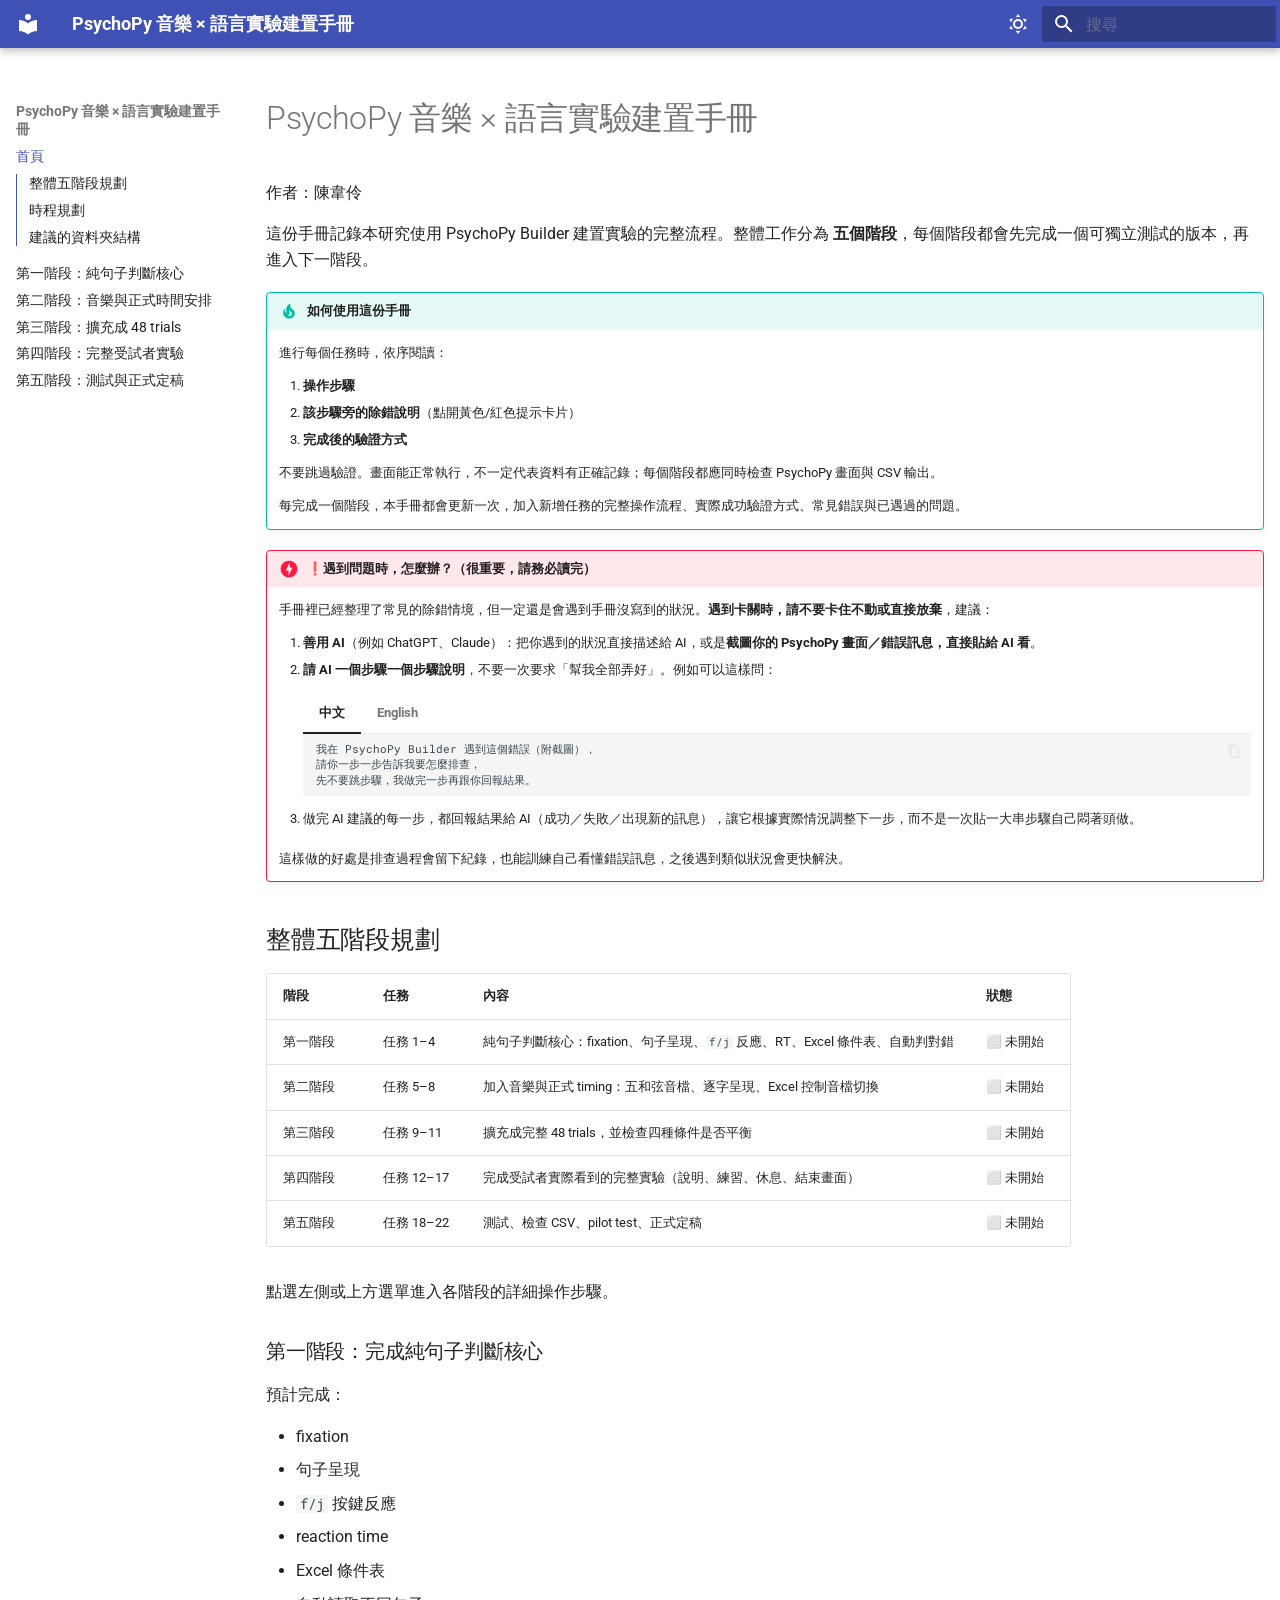
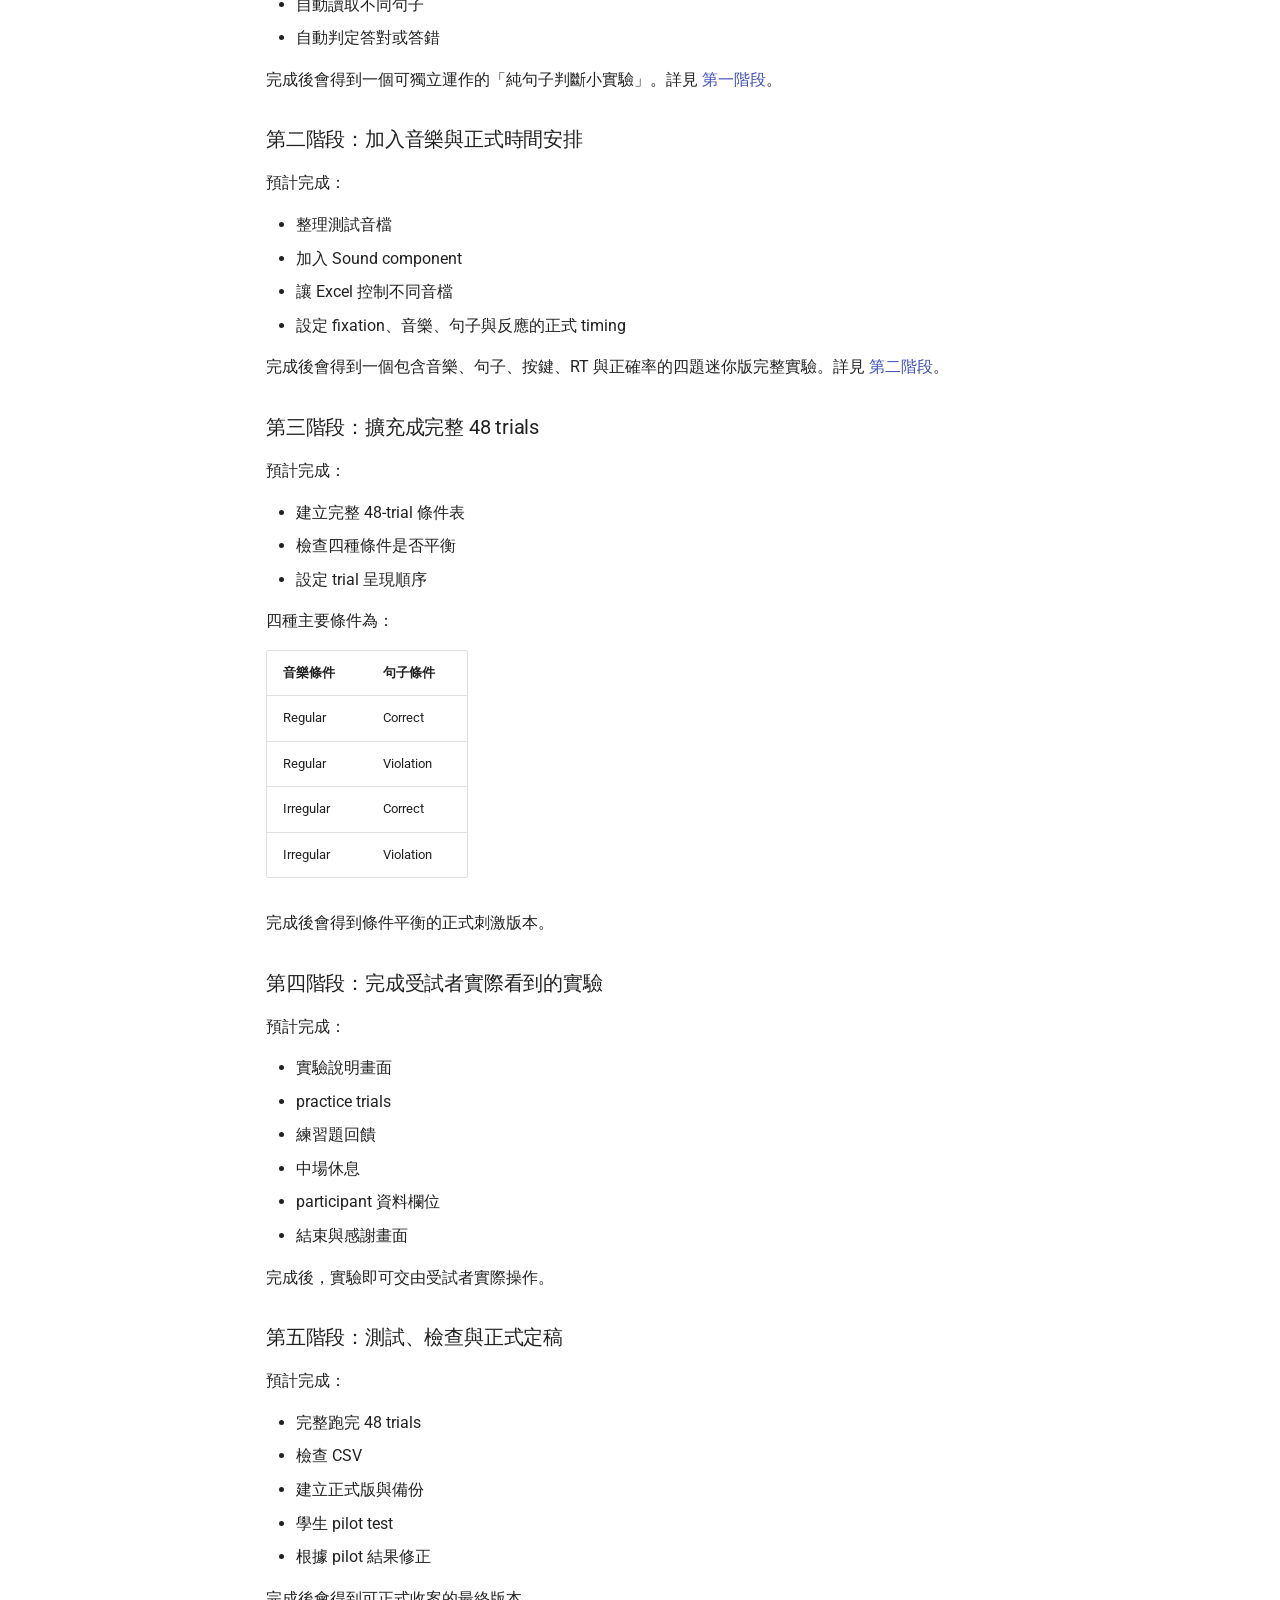
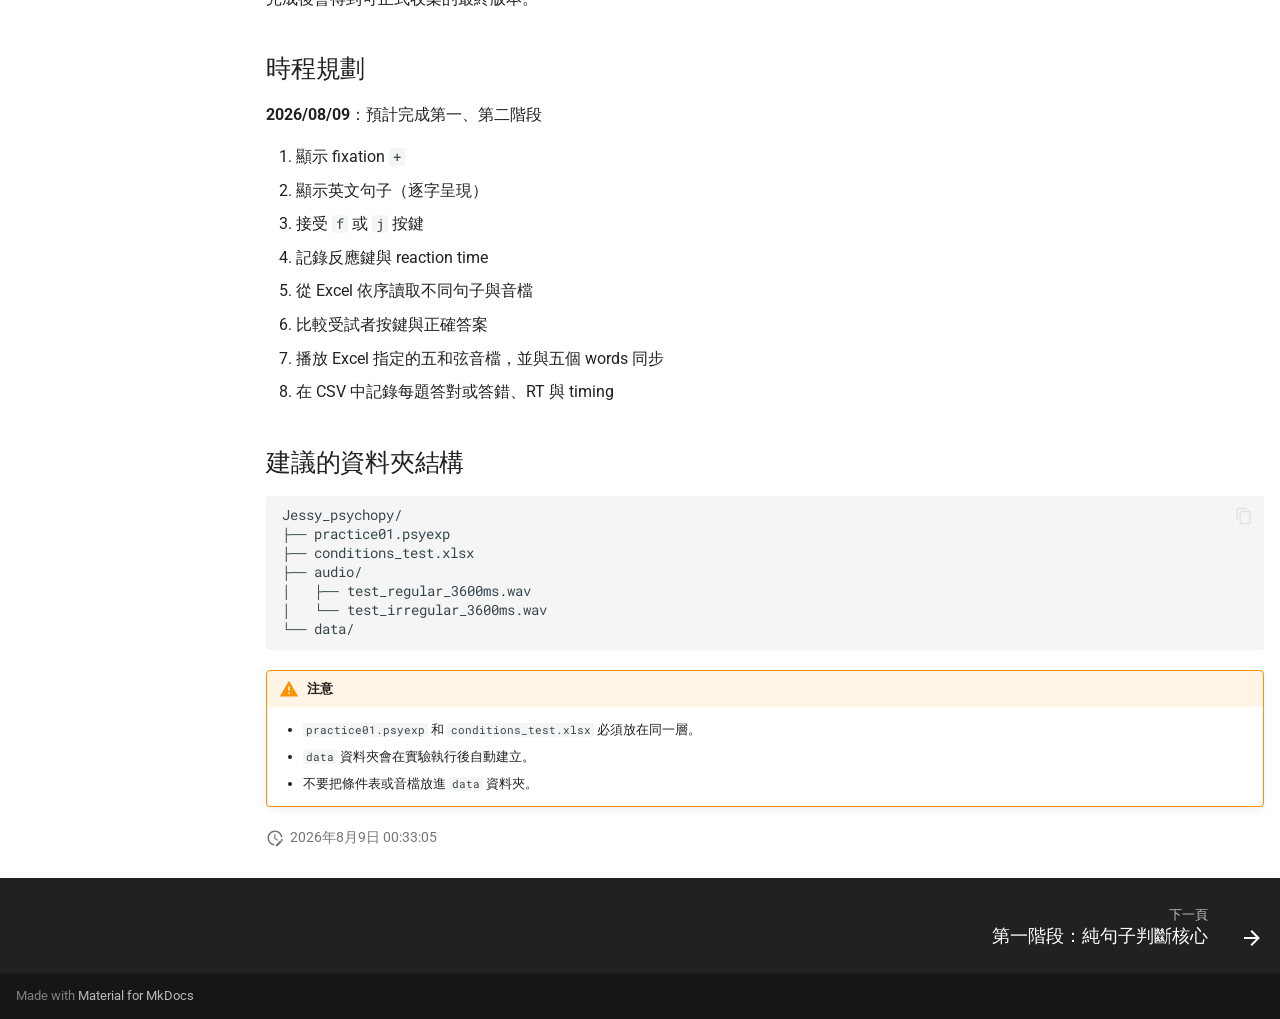
==== commit caf005a7: "Deployed 27144d3 with MkDocs version: 1.6.1" ====
--- a/index.html
+++ b/index.html
@@ -195,18 +195,6 @@
       
     
     
-      <div class="md-header__source">
-        <a href="https://github.com/weilinglindachen/psychopy-manual" title="前往倉庫" class="md-source" data-md-component="source">
-  <div class="md-source__icon md-icon">
-    
-    <svg xmlns="http://www.w3.org/2000/svg" viewBox="0 0 512 512"><!--! Font Awesome Free 7.1.0 by @fontawesome - https://fontawesome.com License - https://fontawesome.com/license/free (Icons: CC BY 4.0, Fonts: SIL OFL 1.1, Code: MIT License) Copyright 2025 Fonticons, Inc.--><path d="M173.9 397.4c0 2-2.3 3.6-5.2 3.6-3.3.3-5.6-1.3-5.6-3.6 0-2 2.3-3.6 5.2-3.6 3-.3 5.6 1.3 5.6 3.6m-31.1-4.5c-.7 2 1.3 4.3 4.3 4.9 2.6 1 5.6 0 6.2-2s-1.3-4.3-4.3-5.2c-2.6-.7-5.5.3-6.2 2.3m44.2-1.7c-2.9.7-4.9 2.6-4.6 4.9.3 2 2.9 3.3 5.9 2.6 2.9-.7 4.9-2.6 4.6-4.6-.3-1.9-3-3.2-5.9-2.9M252.8 8C114.1 8 8 113.3 8 252c0 110.9 69.8 205.8 169.5 239.2 12.8 2.3 17.3-5.6 17.3-12.1 0-6.2-.3-40.4-.3-61.4 0 0-70 15-84.7-29.8 0 0-11.4-29.1-27.8-36.6 0 0-22.9-15.7 1.6-15.4 0 0 24.9 2 38.6 25.8 21.9 38.6 58.6 27.5 72.9 20.9 2.3-16 8.8-27.1 16-33.7-55.9-6.2-112.3-14.3-112.3-110.5 0-27.5 7.6-41.3 23.6-58.9-2.6-6.5-11.1-33.3 2.6-67.9 20.9-6.5 69 27 69 27 20-5.6 41.5-8.5 62.8-8.5s42.8 2.9 62.8 8.5c0 0 48.1-33.6 69-27 13.7 34.7 5.2 61.4 2.6 67.9 16 17.7 25.8 31.5 25.8 58.9 0 96.5-58.9 104.2-114.8 110.5 9.2 7.9 17 22.9 17 46.4 0 33.7-.3 75.4-.3 83.6 0 6.5 4.6 14.4 17.3 12.1C436.2 457.8 504 362.9 504 252 504 113.3 391.5 8 252.8 8M105.2 352.9c-1.3 1-1 3.3.7 5.2 1.6 1.6 3.9 2.3 5.2 1 1.3-1 1-3.3-.7-5.2-1.6-1.6-3.9-2.3-5.2-1m-10.8-8.1c-.7 1.3.3 2.9 2.3 3.9 1.6 1 3.6.7 4.3-.7.7-1.3-.3-2.9-2.3-3.9-2-.6-3.6-.3-4.3.7m32.4 35.6c-1.6 1.3-1 4.3 1.3 6.2 2.3 2.3 5.2 2.6 6.5 1 1.3-1.3.7-4.3-1.3-6.2-2.2-2.3-5.2-2.6-6.5-1m-11.4-14.7c-1.6 1-1.6 3.6 0 5.9s4.3 3.3 5.6 2.3c1.6-1.3 1.6-3.9 0-6.2-1.4-2.3-4-3.3-5.6-2"/></svg>
-  </div>
-  <div class="md-source__repository">
-    weilinglindachen/psychopy-manual
-  </div>
-</a>
-      </div>
-    
   </nav>
   
 </header>
@@ -242,18 +230,6 @@
     </a>
     PsychoPy 音樂 × 語言實驗建置手冊
   </label>
-  
-    <div class="md-nav__source">
-      <a href="https://github.com/weilinglindachen/psychopy-manual" title="前往倉庫" class="md-source" data-md-component="source">
-  <div class="md-source__icon md-icon">
-    
-    <svg xmlns="http://www.w3.org/2000/svg" viewBox="0 0 512 512"><!--! Font Awesome Free 7.1.0 by @fontawesome - https://fontawesome.com License - https://fontawesome.com/license/free (Icons: CC BY 4.0, Fonts: SIL OFL 1.1, Code: MIT License) Copyright 2025 Fonticons, Inc.--><path d="M173.9 397.4c0 2-2.3 3.6-5.2 3.6-3.3.3-5.6-1.3-5.6-3.6 0-2 2.3-3.6 5.2-3.6 3-.3 5.6 1.3 5.6 3.6m-31.1-4.5c-.7 2 1.3 4.3 4.3 4.9 2.6 1 5.6 0 6.2-2s-1.3-4.3-4.3-5.2c-2.6-.7-5.5.3-6.2 2.3m44.2-1.7c-2.9.7-4.9 2.6-4.6 4.9.3 2 2.9 3.3 5.9 2.6 2.9-.7 4.9-2.6 4.6-4.6-.3-1.9-3-3.2-5.9-2.9M252.8 8C114.1 8 8 113.3 8 252c0 110.9 69.8 205.8 169.5 239.2 12.8 2.3 17.3-5.6 17.3-12.1 0-6.2-.3-40.4-.3-61.4 0 0-70 15-84.7-29.8 0 0-11.4-29.1-27.8-36.6 0 0-22.9-15.7 1.6-15.4 0 0 24.9 2 38.6 25.8 21.9 38.6 58.6 27.5 72.9 20.9 2.3-16 8.8-27.1 16-33.7-55.9-6.2-112.3-14.3-112.3-110.5 0-27.5 7.6-41.3 23.6-58.9-2.6-6.5-11.1-33.3 2.6-67.9 20.9-6.5 69 27 69 27 20-5.6 41.5-8.5 62.8-8.5s42.8 2.9 62.8 8.5c0 0 48.1-33.6 69-27 13.7 34.7 5.2 61.4 2.6 67.9 16 17.7 25.8 31.5 25.8 58.9 0 96.5-58.9 104.2-114.8 110.5 9.2 7.9 17 22.9 17 46.4 0 33.7-.3 75.4-.3 83.6 0 6.5 4.6 14.4 17.3 12.1C436.2 457.8 504 362.9 504 252 504 113.3 391.5 8 252.8 8M105.2 352.9c-1.3 1-1 3.3.7 5.2 1.6 1.6 3.9 2.3 5.2 1 1.3-1 1-3.3-.7-5.2-1.6-1.6-3.9-2.3-5.2-1m-10.8-8.1c-.7 1.3.3 2.9 2.3 3.9 1.6 1 3.6.7 4.3-.7.7-1.3-.3-2.9-2.3-3.9-2-.6-3.6-.3-4.3.7m32.4 35.6c-1.6 1.3-1 4.3 1.3 6.2 2.3 2.3 5.2 2.6 6.5 1 1.3-1.3.7-4.3-1.3-6.2-2.2-2.3-5.2-2.6-6.5-1m-11.4-14.7c-1.6 1-1.6 3.6 0 5.9s4.3 3.3 5.6 2.3c1.6-1.3 1.6-3.9 0-6.2-1.4-2.3-4-3.3-5.6-2"/></svg>
-  </div>
-  <div class="md-source__repository">
-    weilinglindachen/psychopy-manual
-  </div>
-</a>
-    </div>
   
   <ul class="md-nav__list" data-md-scrollfix>
     
@@ -512,9 +488,6 @@
                 
                   
 
-
-  
-  
 
 
 <h1 id="psychopy">PsychoPy 音樂 × 語言實驗建置手冊<a class="headerlink" href="#psychopy" title="Permanent link">&para;</a></h1>
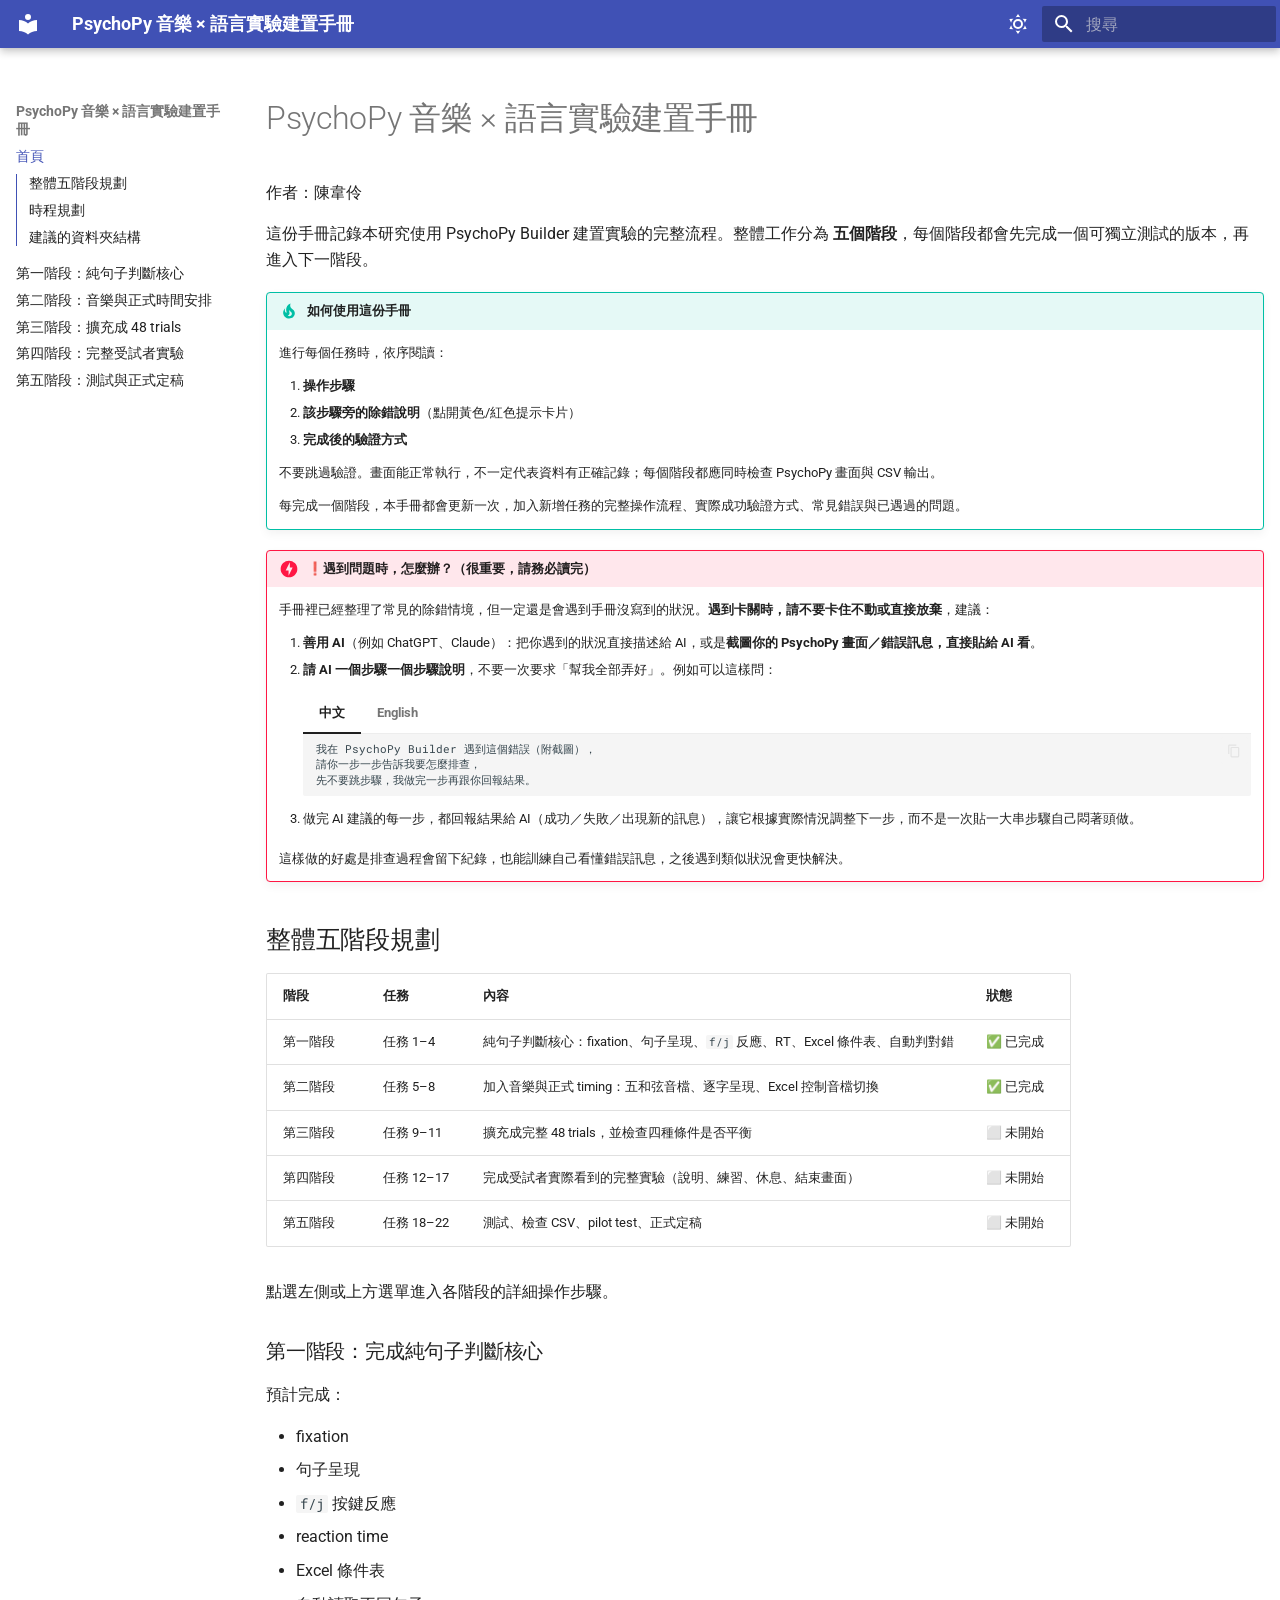
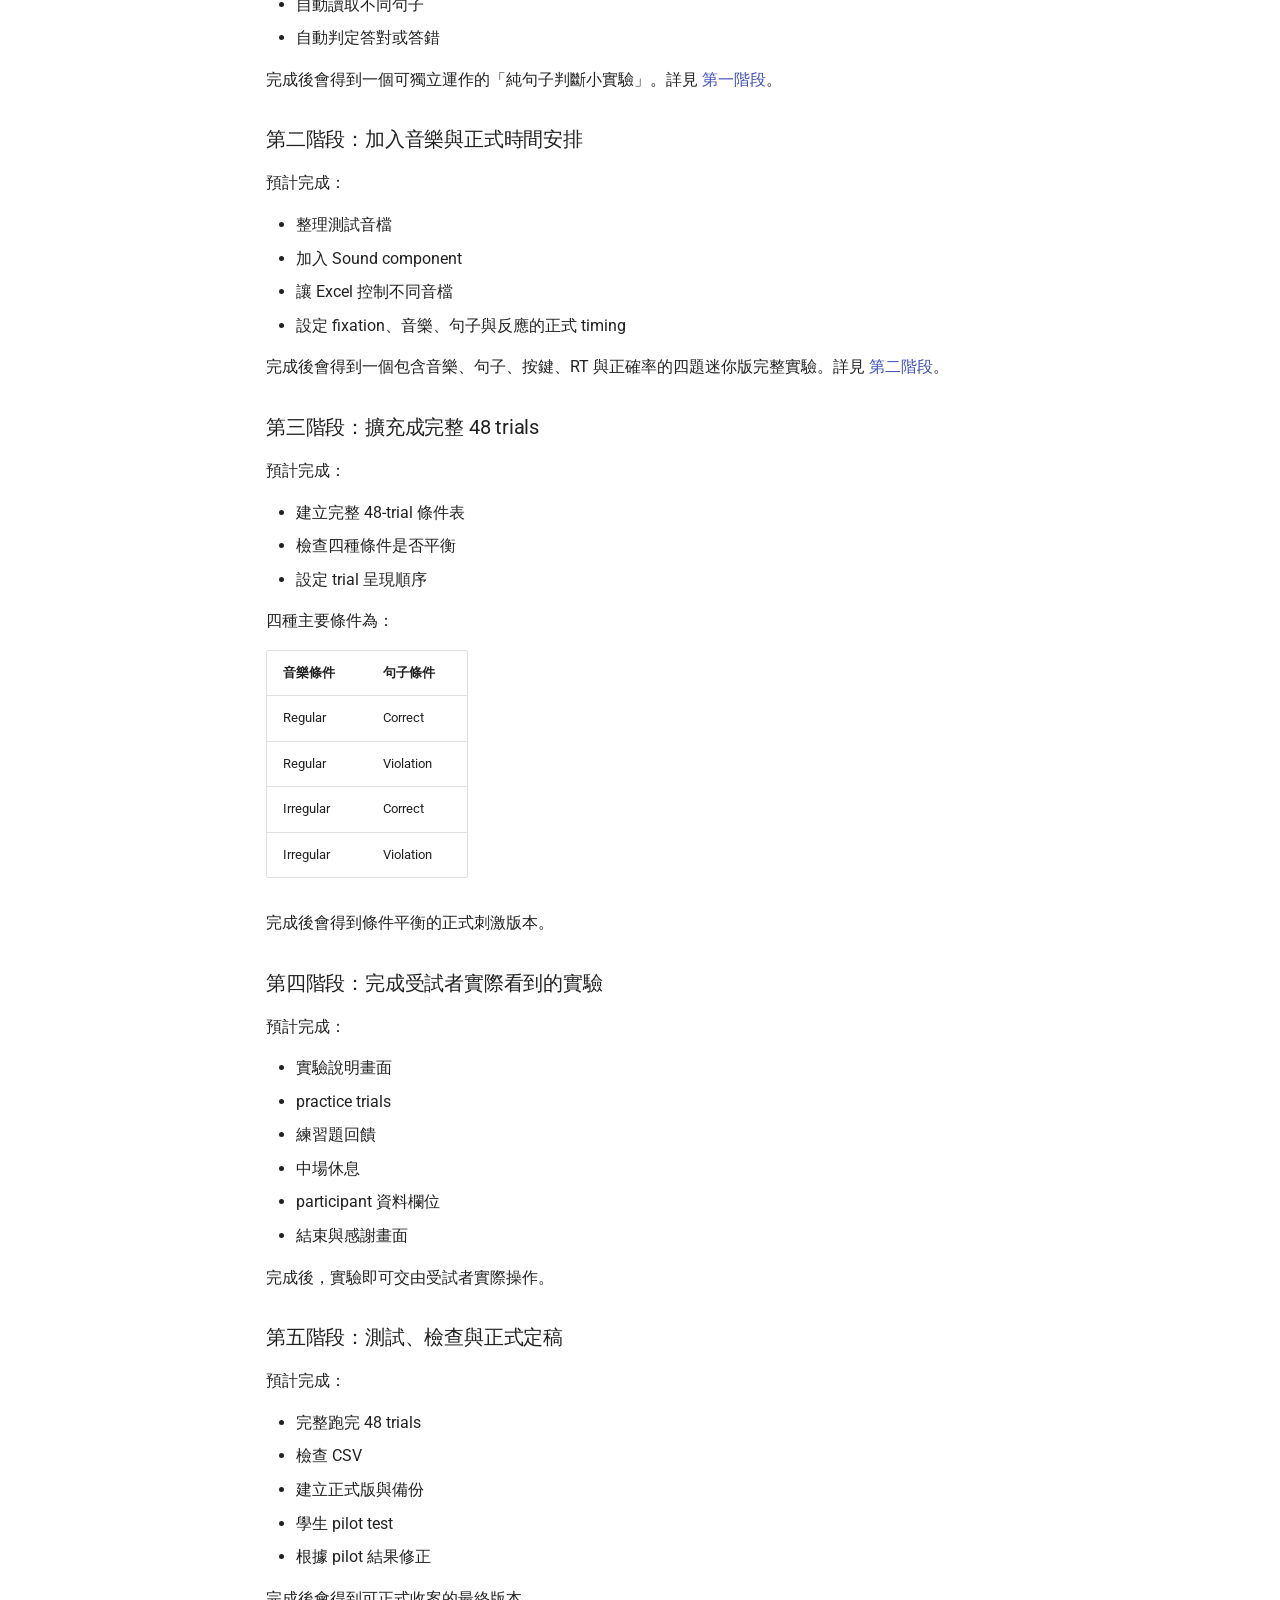
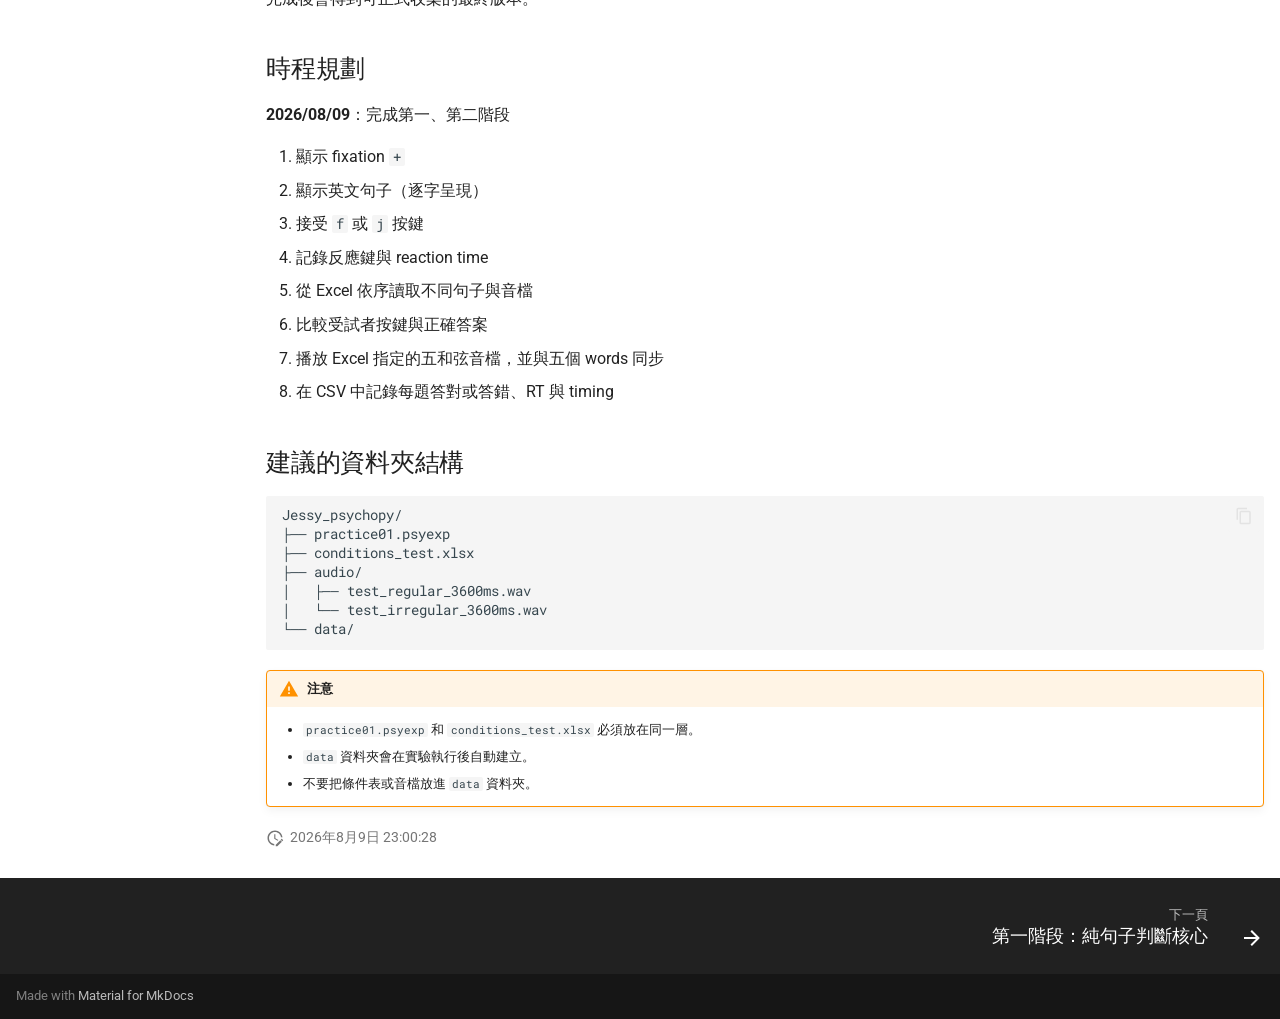
==== commit 9cfed7b4: "Deployed 95dbe1e with MkDocs version: 1.6.1" ====
--- a/index.html
+++ b/index.html
@@ -549,13 +549,13 @@
 <td>第一階段</td>
 <td>任務 1–4</td>
 <td>純句子判斷核心：fixation、句子呈現、<code>f/j</code> 反應、RT、Excel 條件表、自動判對錯</td>
-<td>⬜ 未開始</td>
+<td>✅ 已完成</td>
 </tr>
 <tr>
 <td>第二階段</td>
 <td>任務 5–8</td>
 <td>加入音樂與正式 timing：五和弦音檔、逐字呈現、Excel 控制音檔切換</td>
-<td>⬜ 未開始</td>
+<td>✅ 已完成</td>
 </tr>
 <tr>
 <td>第三階段</td>
@@ -656,7 +656,7 @@
 </ul>
 <p>完成後會得到可正式收案的最終版本。</p>
 <h2 id="_6">時程規劃<a class="headerlink" href="#_6" title="Permanent link">&para;</a></h2>
-<p><strong>2026/08/09</strong>：預計完成第一、第二階段</p>
+<p><strong>2026/08/09</strong>：完成第一、第二階段</p>
 <ol>
 <li>顯示 fixation <code>+</code></li>
 <li>顯示英文句子（逐字呈現）</li>
@@ -704,7 +704,7 @@
     <span class="md-icon" title="最後更新">
       <svg xmlns="http://www.w3.org/2000/svg" viewBox="0 0 24 24"><path d="M21 13.1c-.1 0-.3.1-.4.2l-1 1 2.1 2.1 1-1c.2-.2.2-.6 0-.8l-1.3-1.3c-.1-.1-.2-.2-.4-.2m-1.9 1.8-6.1 6V23h2.1l6.1-6.1zM12.5 7v5.2l4 2.4-1 1L11 13V7zM11 21.9c-5.1-.5-9-4.8-9-9.9C2 6.5 6.5 2 12 2c5.3 0 9.6 4.1 10 9.3-.3-.1-.6-.2-1-.2s-.7.1-1 .2C19.6 7.2 16.2 4 12 4c-4.4 0-8 3.6-8 8 0 4.1 3.1 7.5 7.1 7.9l-.1.2z"/></svg>
     </span>
-    <span class="git-revision-date-localized-plugin git-revision-date-localized-plugin-datetime" title="2026年8月9日 00:33:05 CST">2026年8月9日 00:33:05</span>
+    <span class="git-revision-date-localized-plugin git-revision-date-localized-plugin-datetime" title="2026年8月9日 23:00:28 CST">2026年8月9日 23:00:28</span>
   </span>
 
     
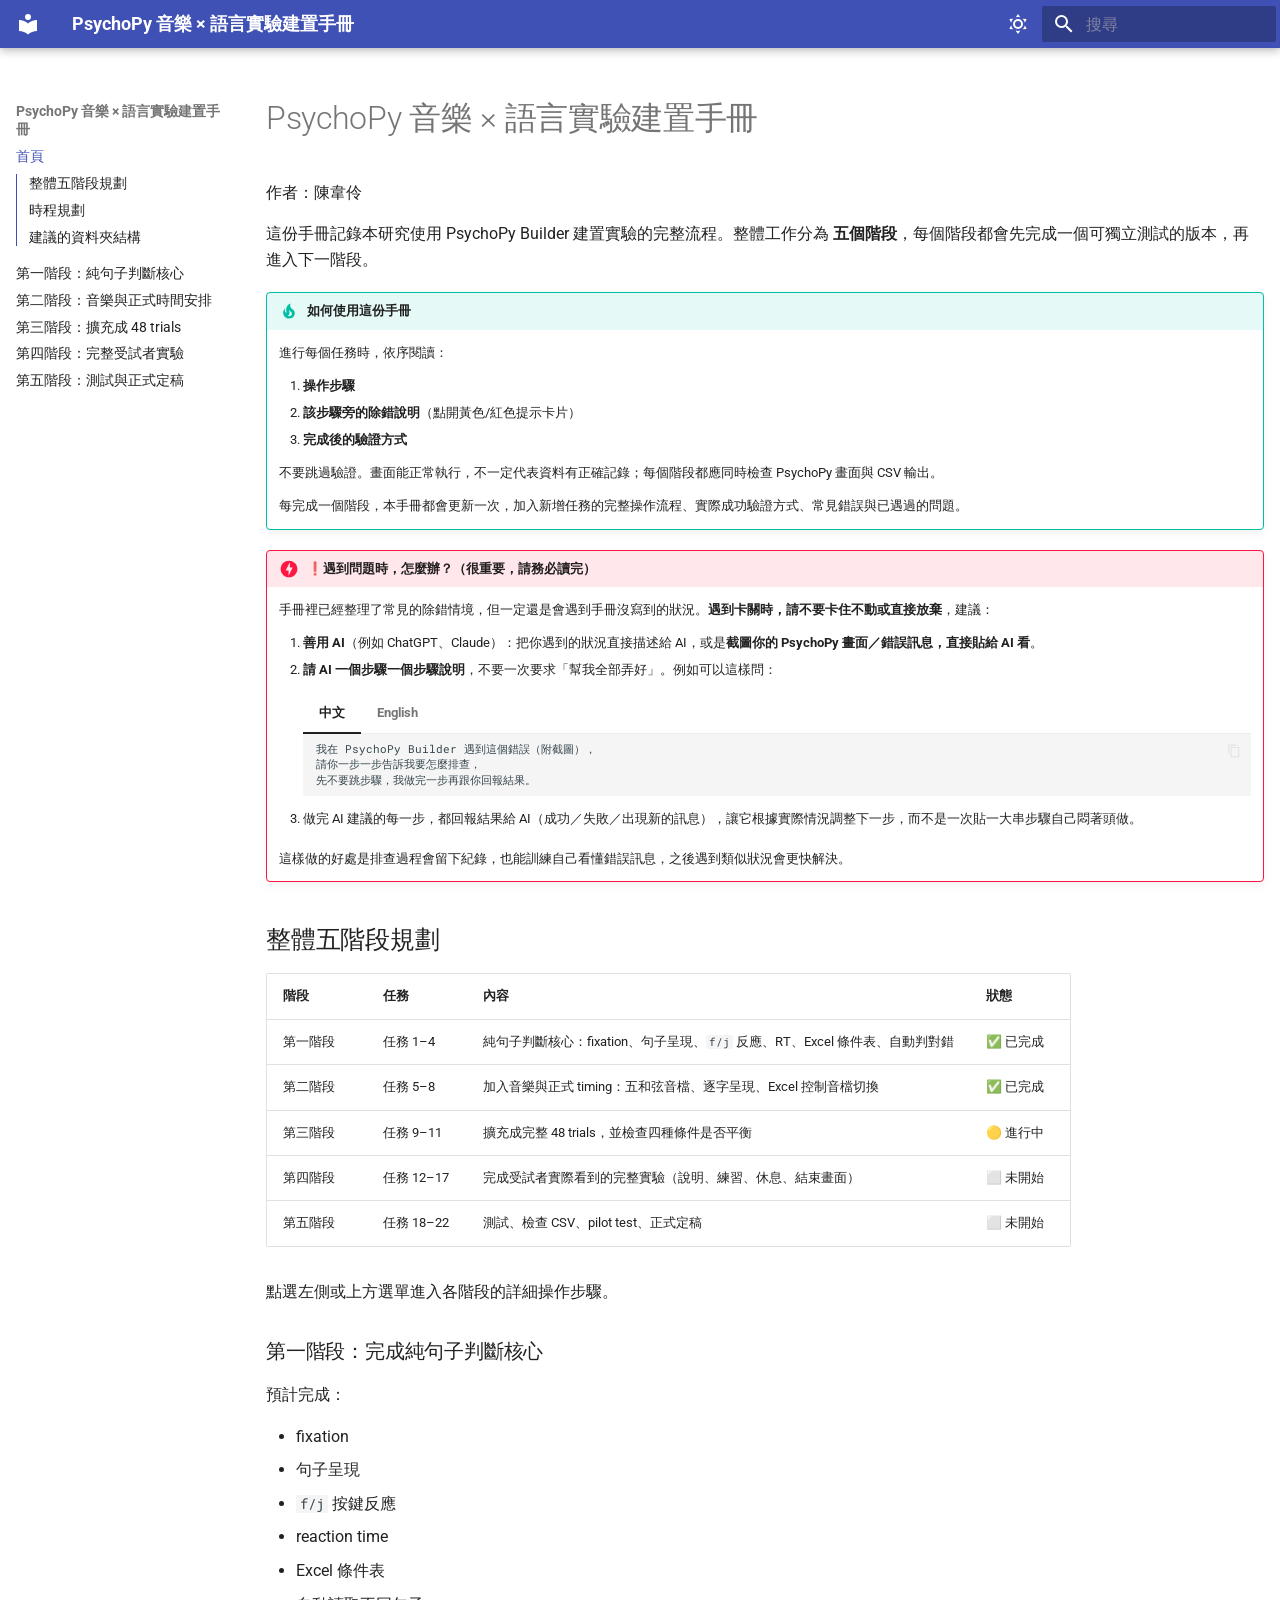
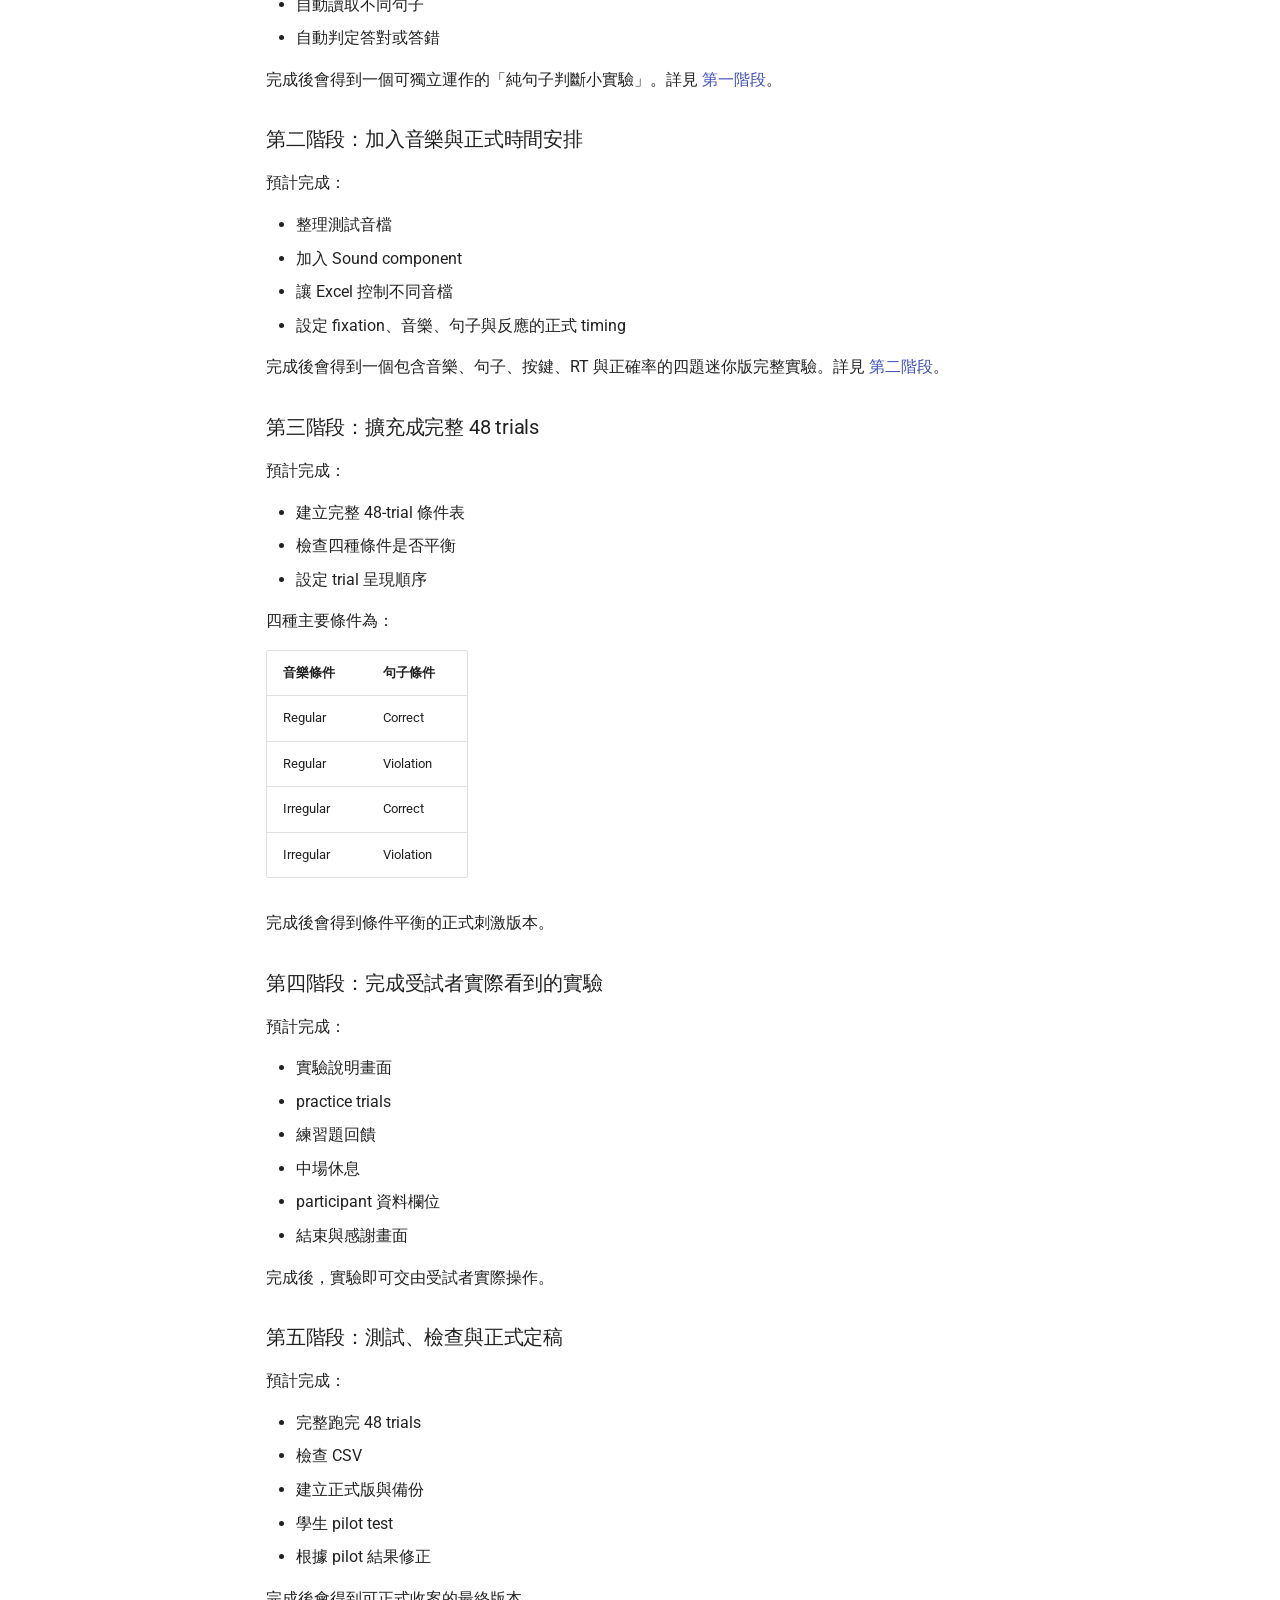
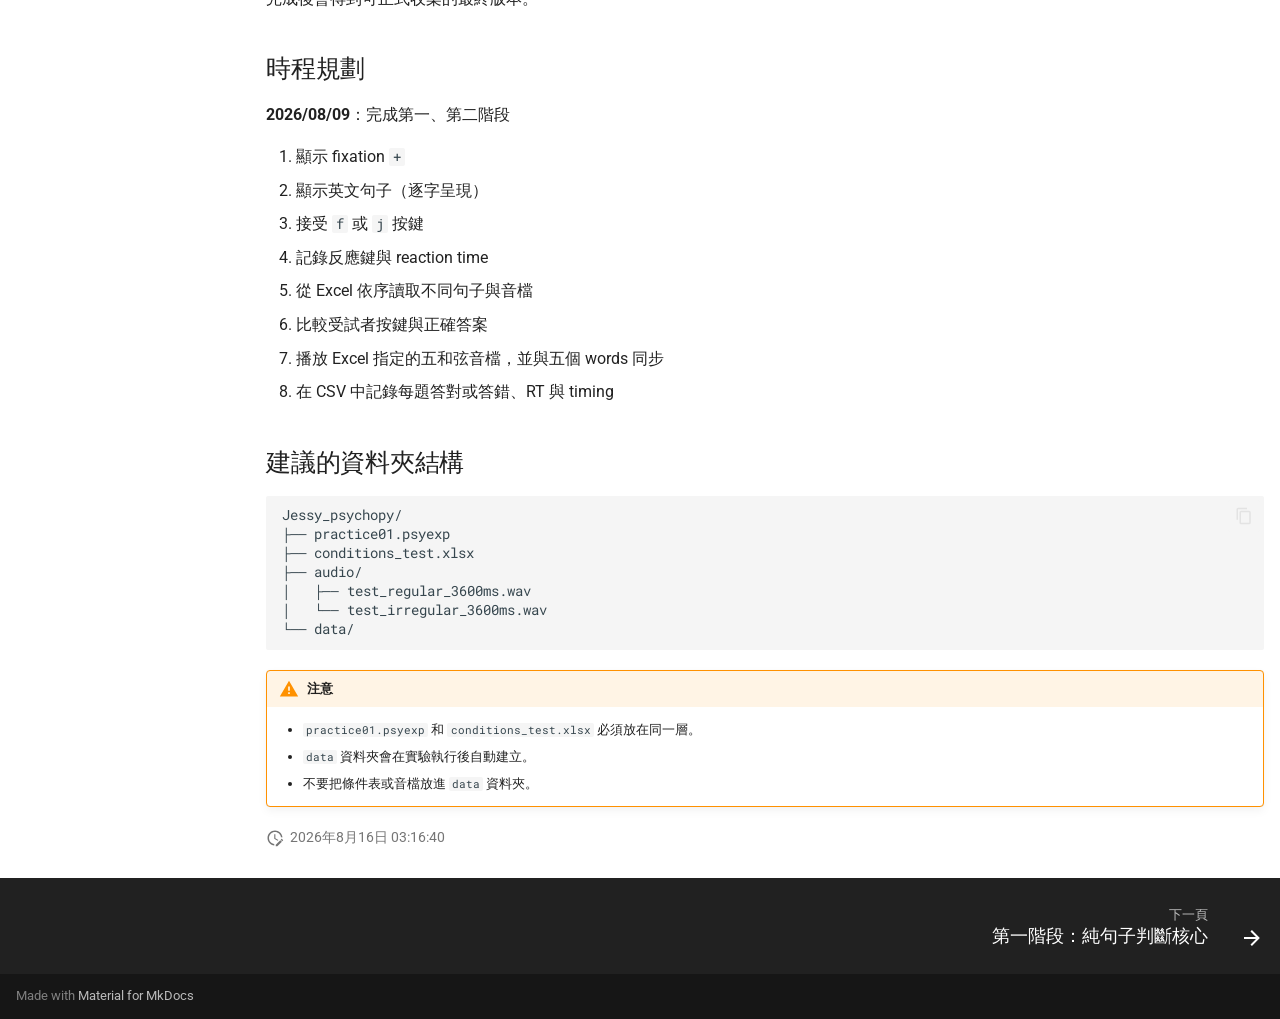
==== commit 788f622a: "Deployed cd2ca6a with MkDocs version: 1.6.1" ====
--- a/index.html
+++ b/index.html
@@ -561,7 +561,7 @@
 <td>第三階段</td>
 <td>任務 9–11</td>
 <td>擴充成完整 48 trials，並檢查四種條件是否平衡</td>
-<td>⬜ 未開始</td>
+<td>🟡 進行中</td>
 </tr>
 <tr>
 <td>第四階段</td>
@@ -704,7 +704,7 @@
     <span class="md-icon" title="最後更新">
       <svg xmlns="http://www.w3.org/2000/svg" viewBox="0 0 24 24"><path d="M21 13.1c-.1 0-.3.1-.4.2l-1 1 2.1 2.1 1-1c.2-.2.2-.6 0-.8l-1.3-1.3c-.1-.1-.2-.2-.4-.2m-1.9 1.8-6.1 6V23h2.1l6.1-6.1zM12.5 7v5.2l4 2.4-1 1L11 13V7zM11 21.9c-5.1-.5-9-4.8-9-9.9C2 6.5 6.5 2 12 2c5.3 0 9.6 4.1 10 9.3-.3-.1-.6-.2-1-.2s-.7.1-1 .2C19.6 7.2 16.2 4 12 4c-4.4 0-8 3.6-8 8 0 4.1 3.1 7.5 7.1 7.9l-.1.2z"/></svg>
     </span>
-    <span class="git-revision-date-localized-plugin git-revision-date-localized-plugin-datetime" title="2026年8月9日 23:00:28 CST">2026年8月9日 23:00:28</span>
+    <span class="git-revision-date-localized-plugin git-revision-date-localized-plugin-datetime" title="2026年8月16日 03:16:40 CST">2026年8月16日 03:16:40</span>
   </span>
 
     
--- a/stylesheets/extra.css
+++ b/stylesheets/extra.css
@@ -23,3 +23,25 @@
   border: 1px solid var(--md-default-fg-color--lightest);
   cursor: zoom-in;
 }
+
+/* 長表格（例如完整 48-trial 條件表）用固定高度捲動框呈現，
+   避免一次把整頁撐得很長；標題列固定在頂端方便對照欄位。 */
+.md-typeset .scrollable-table {
+  max-height: 420px;
+  overflow-y: auto;
+  overflow-x: auto;
+  margin: 1rem 0;
+  border: 1px solid var(--md-default-fg-color--lightest);
+  border-radius: 0.2rem;
+}
+
+.md-typeset .scrollable-table table {
+  margin: 0;
+}
+
+.md-typeset .scrollable-table table th {
+  position: sticky;
+  top: 0;
+  background-color: var(--md-default-bg-color);
+  z-index: 1;
+}
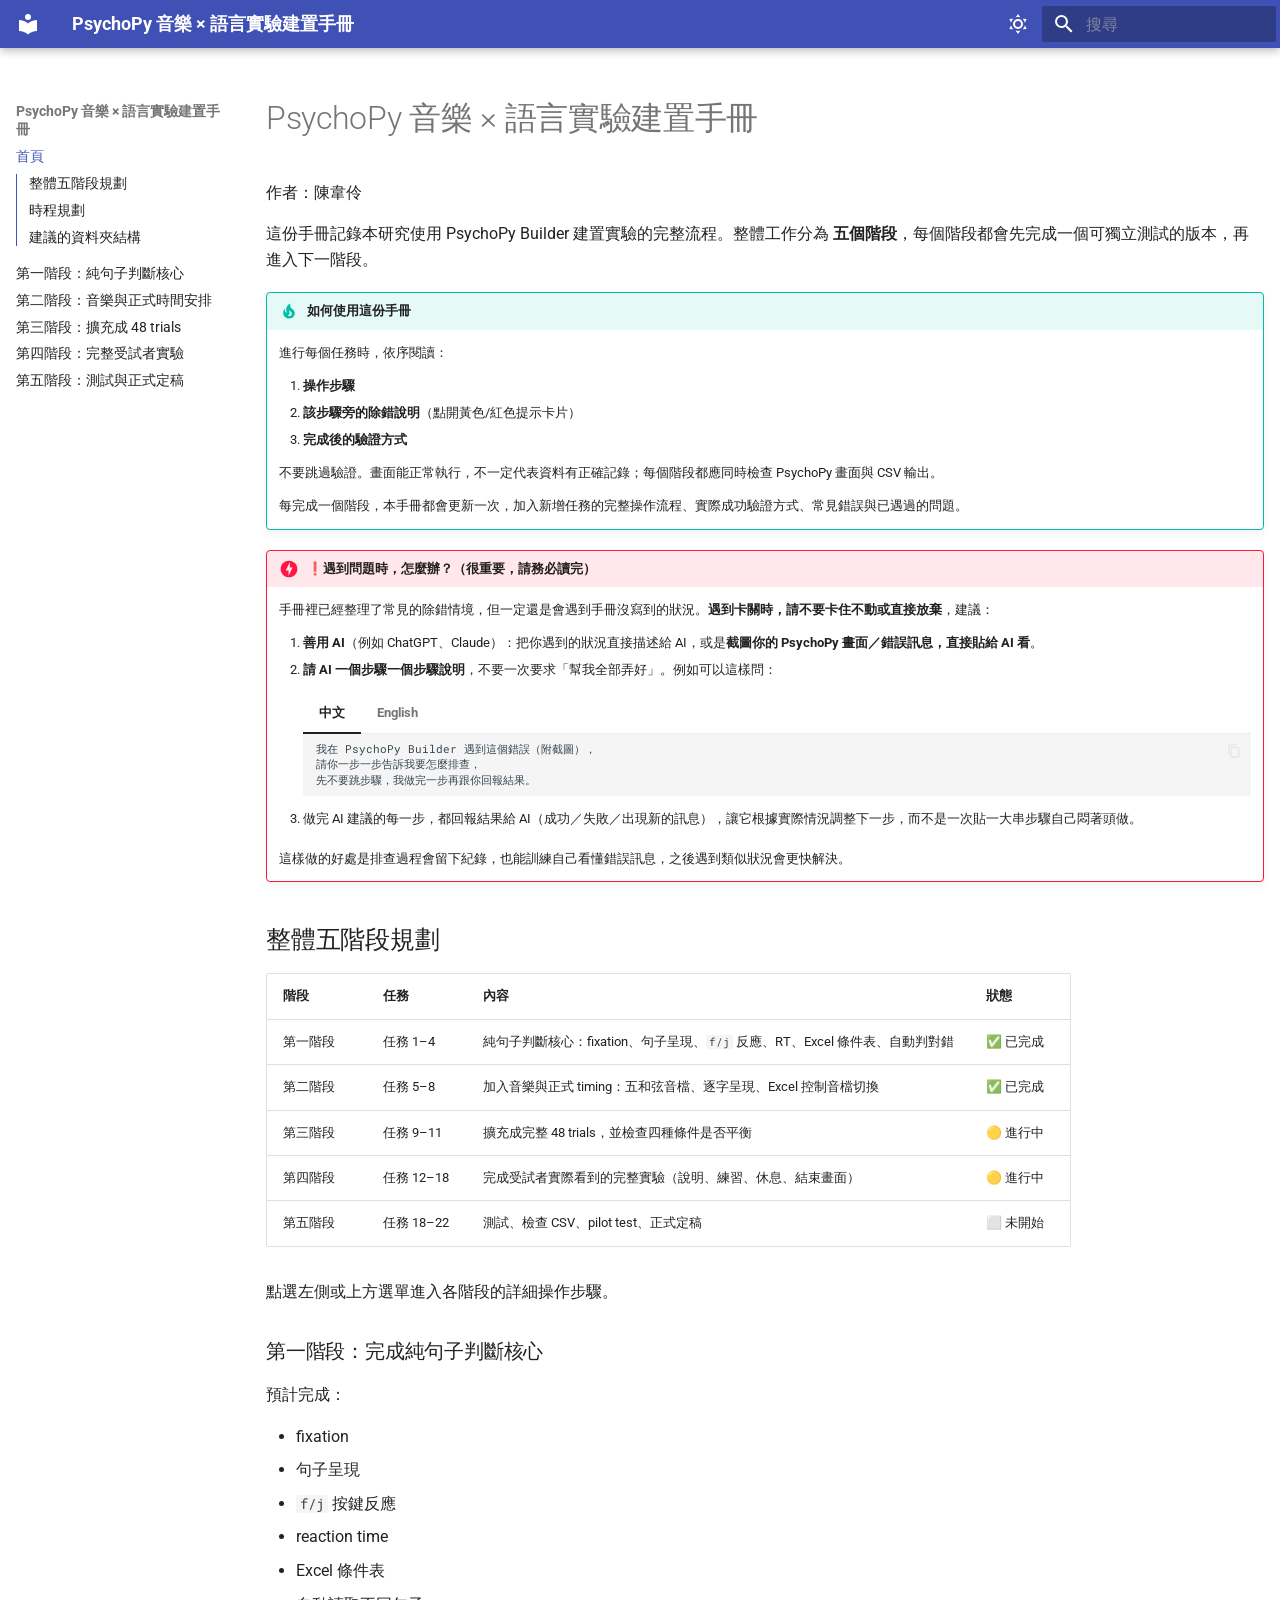
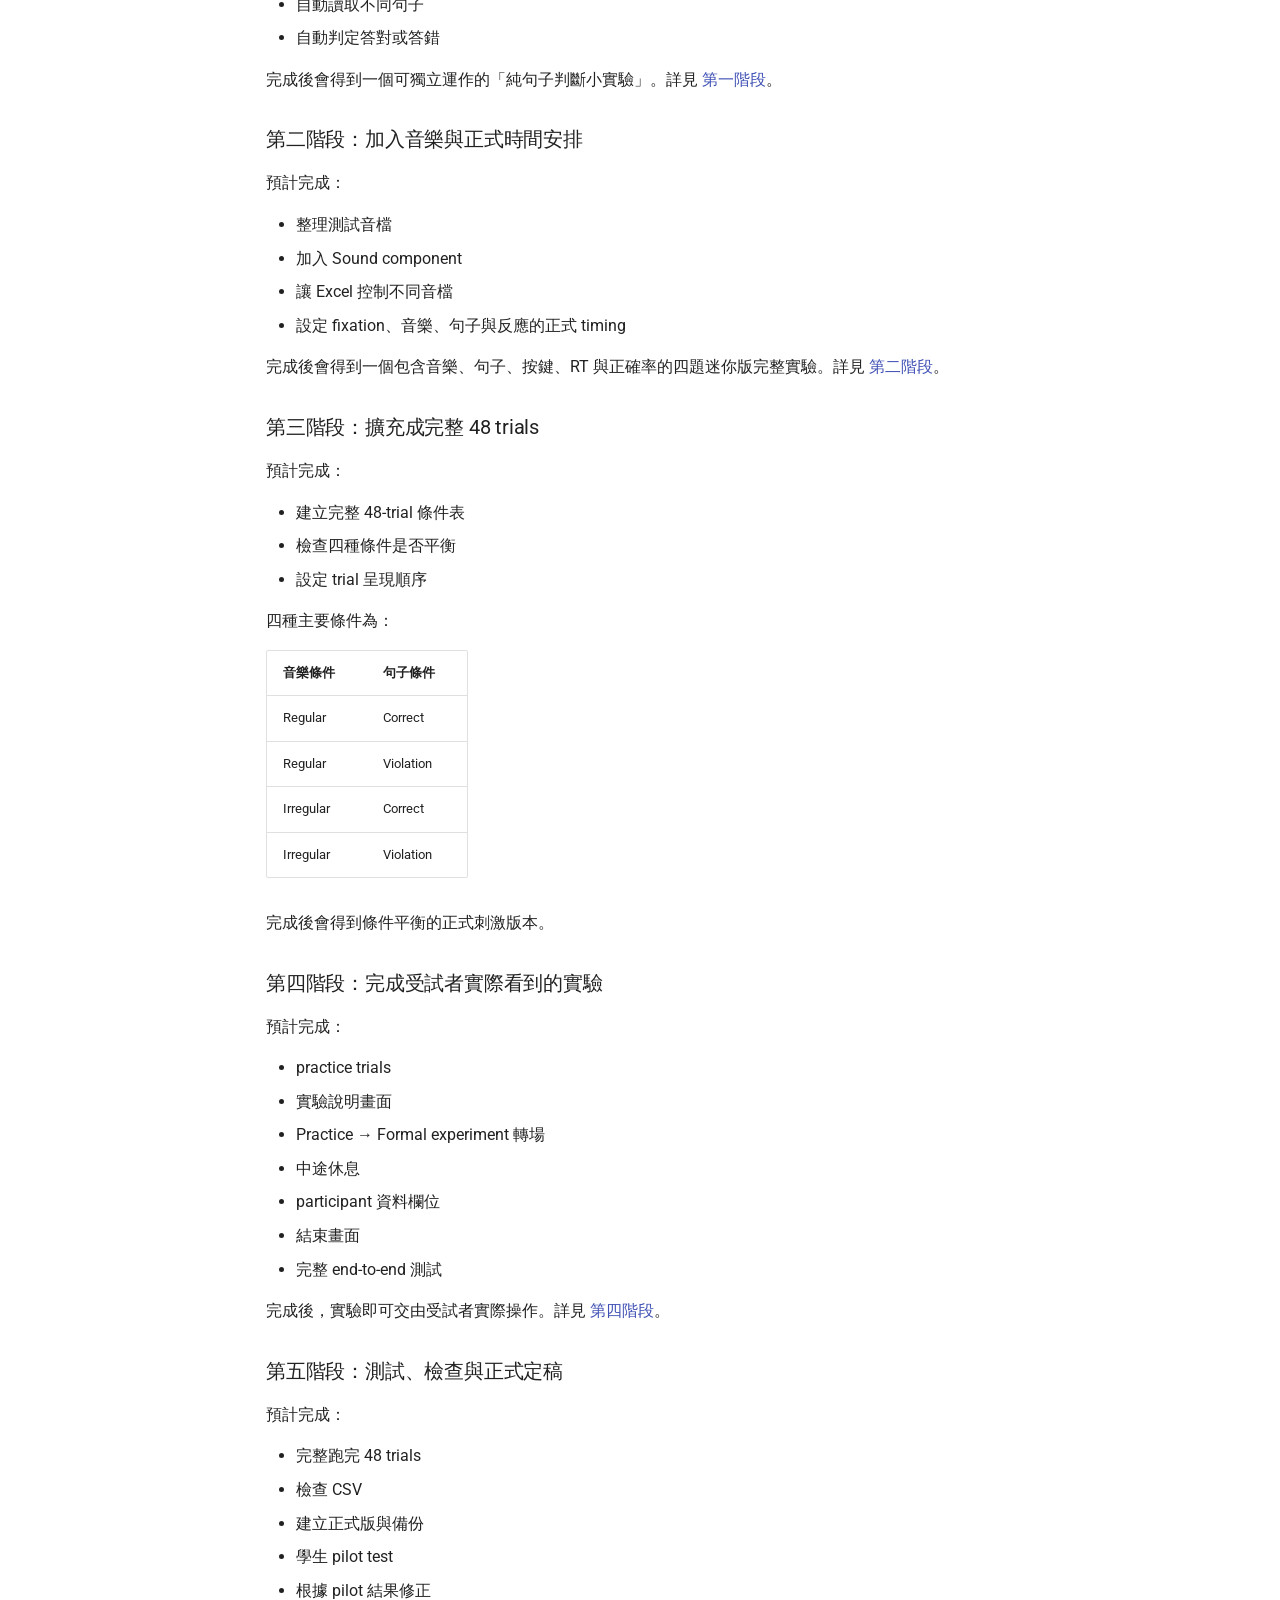
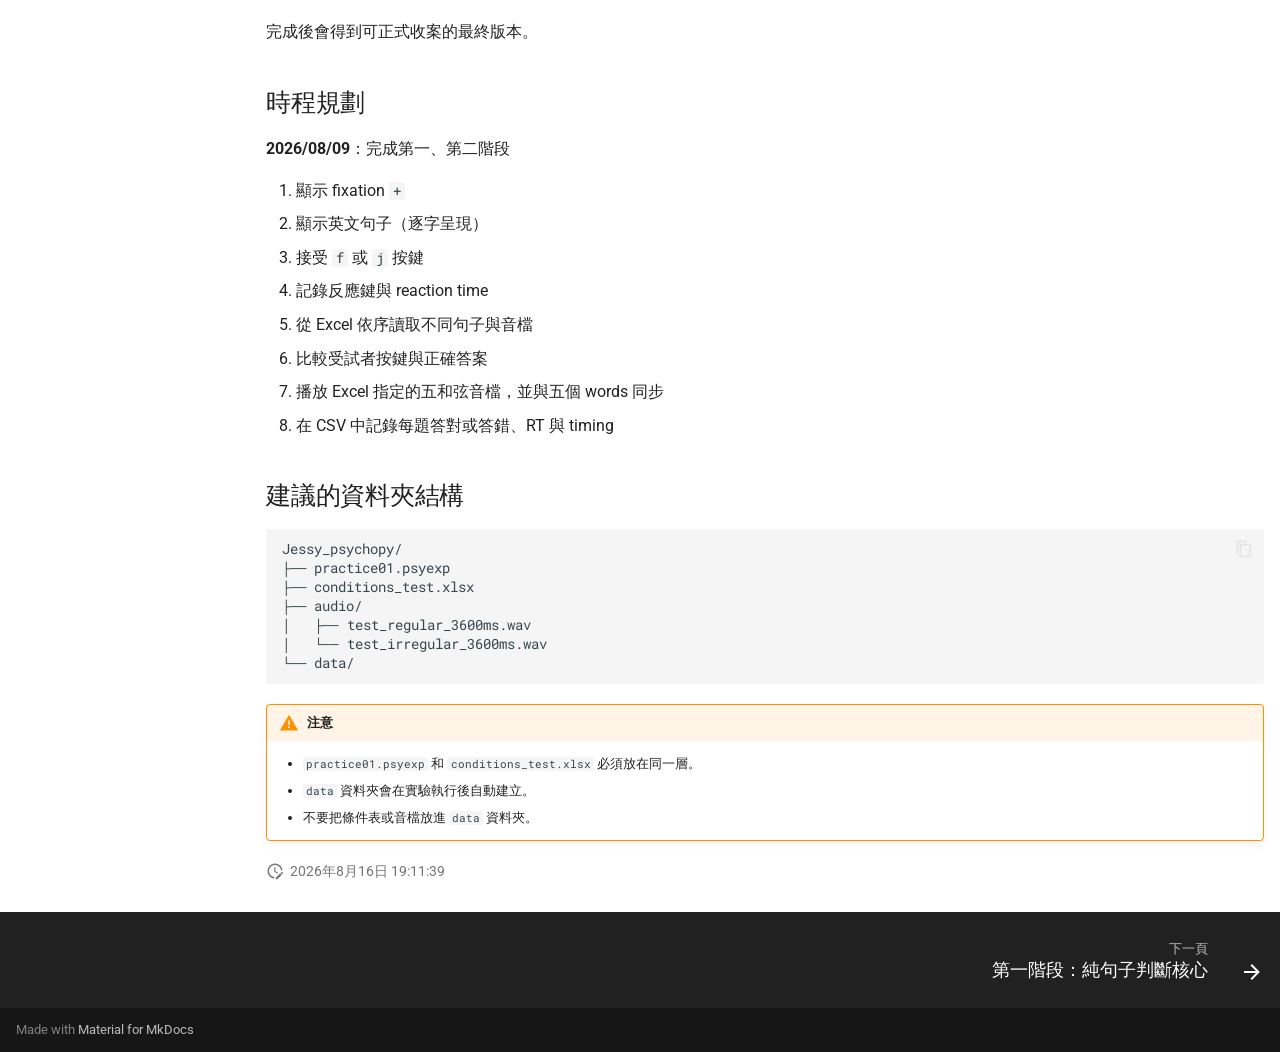
==== commit c70d42f1: "Deployed 1758efc with MkDocs version: 1.6.1" ====
--- a/index.html
+++ b/index.html
@@ -565,9 +565,9 @@
 </tr>
 <tr>
 <td>第四階段</td>
-<td>任務 12–17</td>
+<td>任務 12–18</td>
 <td>完成受試者實際看到的完整實驗（說明、練習、休息、結束畫面）</td>
-<td>⬜ 未開始</td>
+<td>🟡 進行中</td>
 </tr>
 <tr>
 <td>第五階段</td>
@@ -637,14 +637,15 @@
 <h3 id="_4">第四階段：完成受試者實際看到的實驗<a class="headerlink" href="#_4" title="Permanent link">&para;</a></h3>
 <p>預計完成：</p>
 <ul>
+<li>practice trials</li>
 <li>實驗說明畫面</li>
-<li>practice trials</li>
-<li>練習題回饋</li>
-<li>中場休息</li>
+<li>Practice → Formal experiment 轉場</li>
+<li>中途休息</li>
 <li>participant 資料欄位</li>
-<li>結束與感謝畫面</li>
+<li>結束畫面</li>
+<li>完整 end-to-end 測試</li>
 </ul>
-<p>完成後，實驗即可交由受試者實際操作。</p>
+<p>完成後，實驗即可交由受試者實際操作。詳見 <a href="stage4/">第四階段</a>。</p>
 <h3 id="_5">第五階段：測試、檢查與正式定稿<a class="headerlink" href="#_5" title="Permanent link">&para;</a></h3>
 <p>預計完成：</p>
 <ul>
@@ -704,7 +705,7 @@
     <span class="md-icon" title="最後更新">
       <svg xmlns="http://www.w3.org/2000/svg" viewBox="0 0 24 24"><path d="M21 13.1c-.1 0-.3.1-.4.2l-1 1 2.1 2.1 1-1c.2-.2.2-.6 0-.8l-1.3-1.3c-.1-.1-.2-.2-.4-.2m-1.9 1.8-6.1 6V23h2.1l6.1-6.1zM12.5 7v5.2l4 2.4-1 1L11 13V7zM11 21.9c-5.1-.5-9-4.8-9-9.9C2 6.5 6.5 2 12 2c5.3 0 9.6 4.1 10 9.3-.3-.1-.6-.2-1-.2s-.7.1-1 .2C19.6 7.2 16.2 4 12 4c-4.4 0-8 3.6-8 8 0 4.1 3.1 7.5 7.1 7.9l-.1.2z"/></svg>
     </span>
-    <span class="git-revision-date-localized-plugin git-revision-date-localized-plugin-datetime" title="2026年8月16日 03:16:40 CST">2026年8月16日 03:16:40</span>
+    <span class="git-revision-date-localized-plugin git-revision-date-localized-plugin-datetime" title="2026年8月16日 19:11:39 CST">2026年8月16日 19:11:39</span>
   </span>
 
     
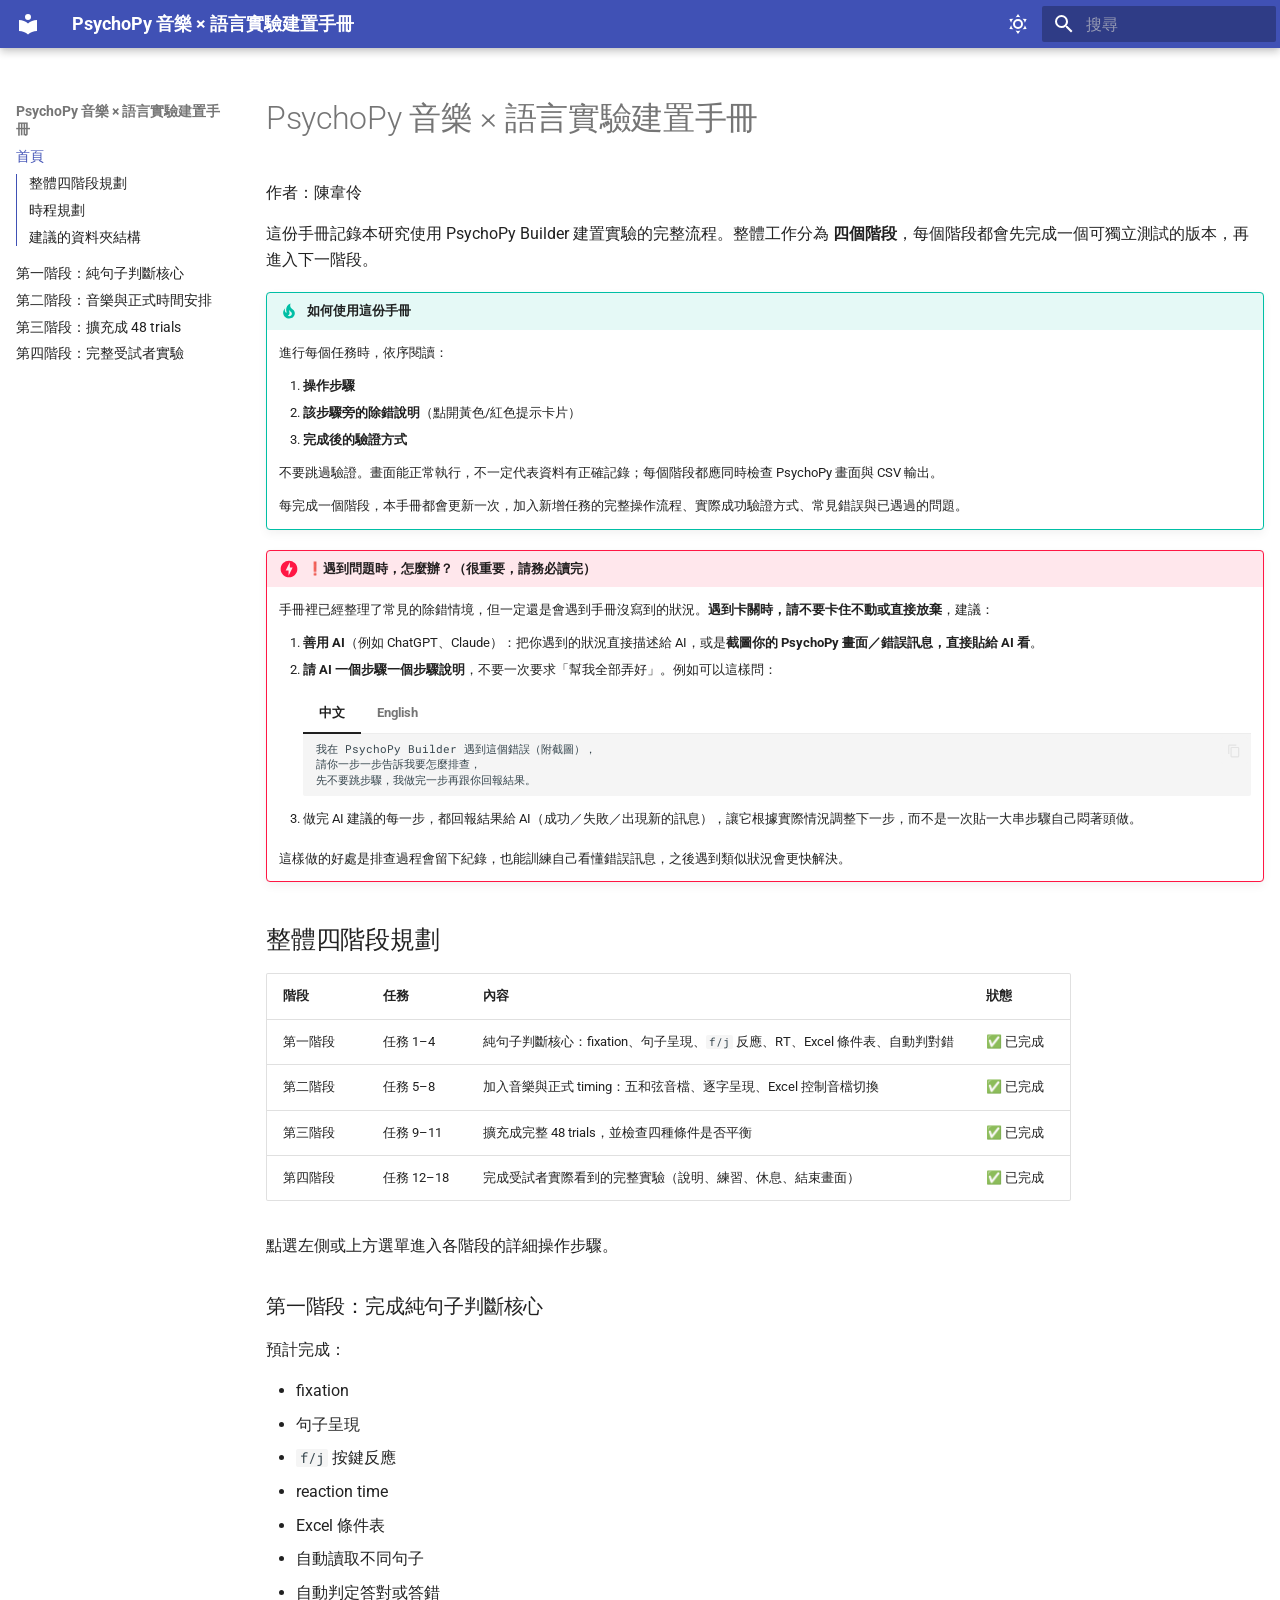
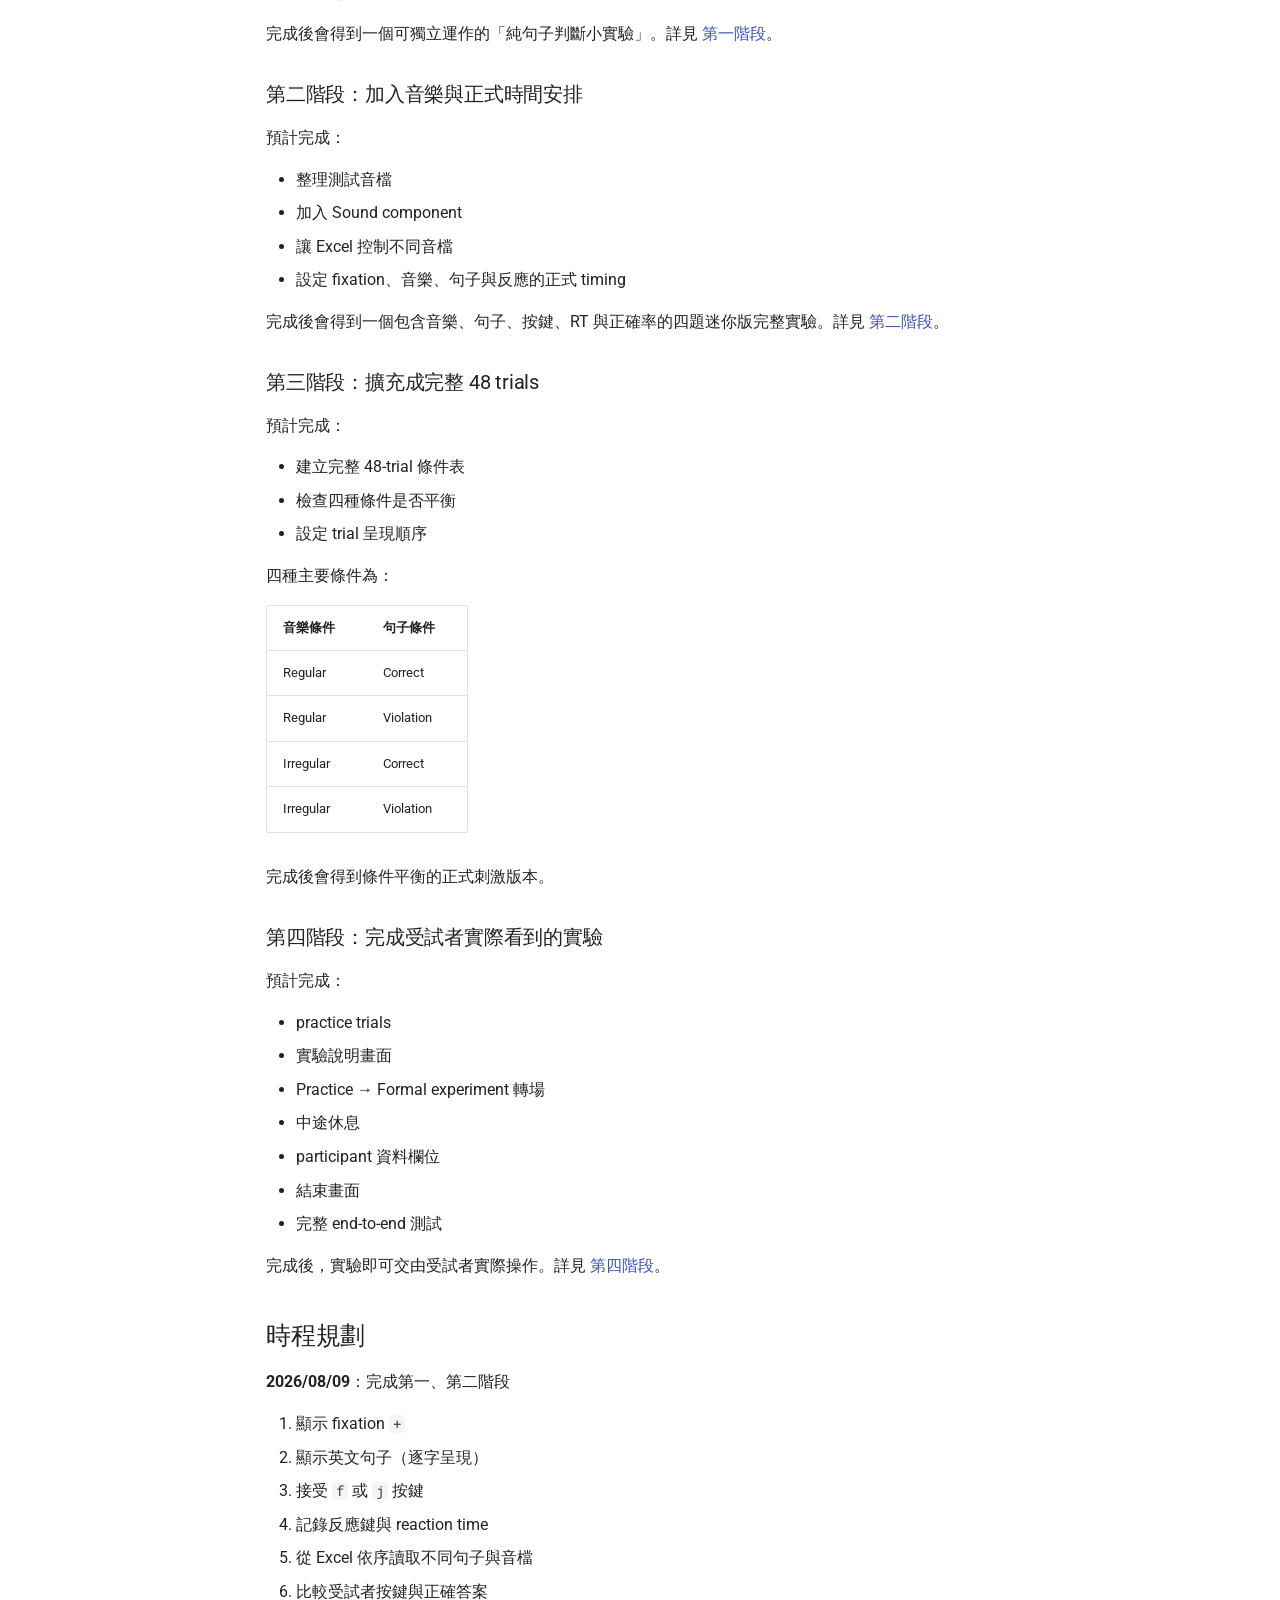
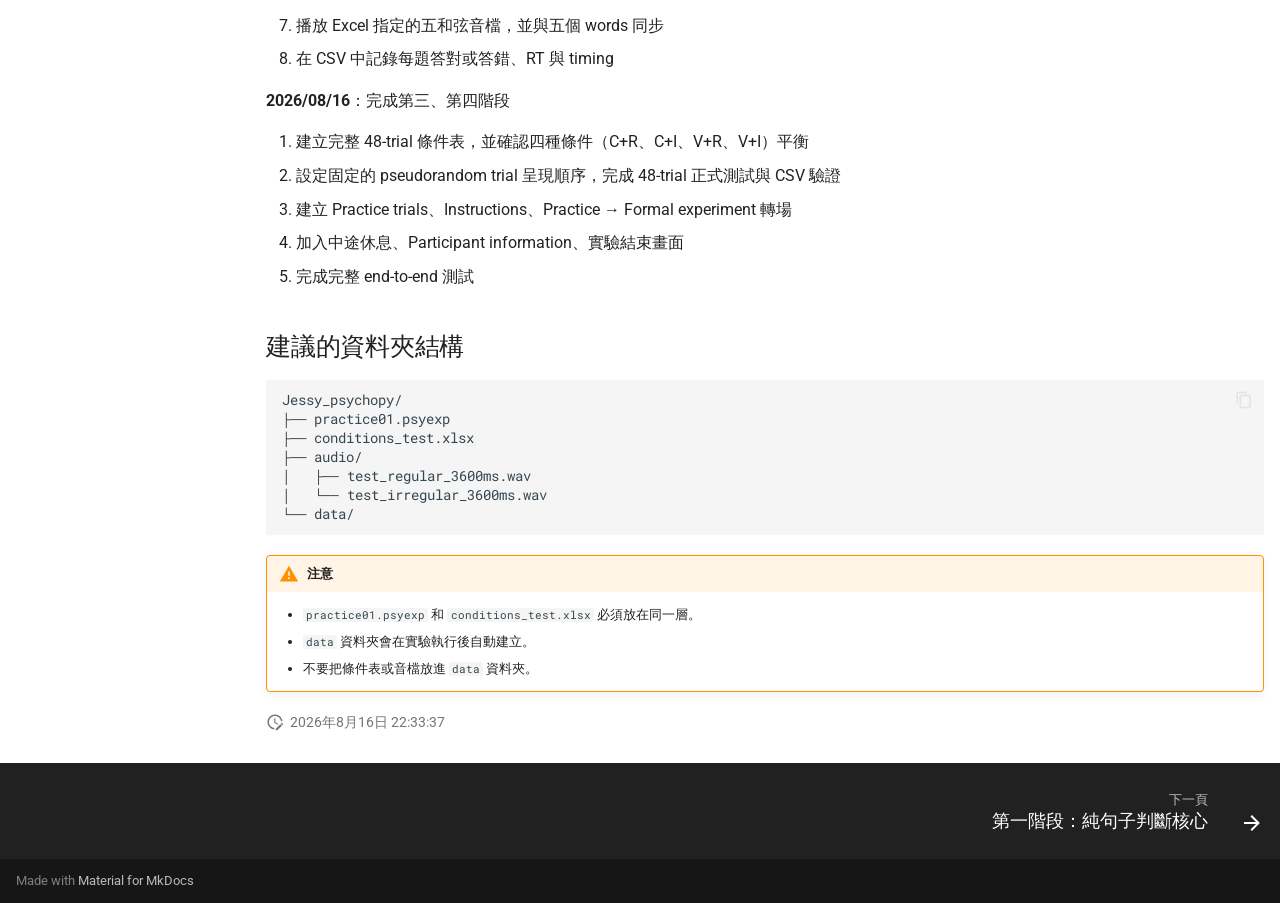
==== commit c6d3c5f5: "Deployed f33750e with MkDocs version: 1.6.1" ====
--- a/index.html
+++ b/index.html
@@ -301,7 +301,18 @@
   <a href="#_1" class="md-nav__link">
     <span class="md-ellipsis">
       
-        整體五階段規劃
+        整體四階段規劃
+      
+    </span>
+  </a>
+  
+</li>
+      
+        <li class="md-nav__item">
+  <a href="#_5" class="md-nav__link">
+    <span class="md-ellipsis">
+      
+        時程規劃
       
     </span>
   </a>
@@ -312,24 +323,13 @@
   <a href="#_6" class="md-nav__link">
     <span class="md-ellipsis">
       
-        時程規劃
+        建議的資料夾結構
       
     </span>
   </a>
   
 </li>
       
-        <li class="md-nav__item">
-  <a href="#_7" class="md-nav__link">
-    <span class="md-ellipsis">
-      
-        建議的資料夾結構
-      
-    </span>
-  </a>
-  
-</li>
-      
     </ul>
   
 </nav>
@@ -434,33 +434,6 @@
     
   
     第四階段：完整受試者實驗
-  
-
-    
-  </span>
-  
-  
-
-      </a>
-    </li>
-  
-
-    
-      
-      
-  
-  
-  
-  
-    <li class="md-nav__item">
-      <a href="stage5/" class="md-nav__link">
-        
-  
-  
-  <span class="md-ellipsis">
-    
-  
-    第五階段：測試與正式定稿
   
 
     
@@ -492,7 +465,7 @@
 
 <h1 id="psychopy">PsychoPy 音樂 × 語言實驗建置手冊<a class="headerlink" href="#psychopy" title="Permanent link">&para;</a></h1>
 <p>作者：陳韋伶</p>
-<p>這份手冊記錄本研究使用 PsychoPy Builder 建置實驗的完整流程。整體工作分為 <strong>五個階段</strong>，每個階段都會先完成一個可獨立測試的版本，再進入下一階段。</p>
+<p>這份手冊記錄本研究使用 PsychoPy Builder 建置實驗的完整流程。整體工作分為 <strong>四個階段</strong>，每個階段都會先完成一個可獨立測試的版本，再進入下一階段。</p>
 <div class="admonition tip">
 <p class="admonition-title">如何使用這份手冊</p>
 <p>進行每個任務時，依序閱讀：</p>
@@ -534,7 +507,7 @@
 </ol>
 <p>這樣做的好處是排查過程會留下紀錄，也能訓練自己看懂錯誤訊息，之後遇到類似狀況會更快解決。</p>
 </div>
-<h2 id="_1">整體五階段規劃<a class="headerlink" href="#_1" title="Permanent link">&para;</a></h2>
+<h2 id="_1">整體四階段規劃<a class="headerlink" href="#_1" title="Permanent link">&para;</a></h2>
 <table>
 <thead>
 <tr>
@@ -561,19 +534,13 @@
 <td>第三階段</td>
 <td>任務 9–11</td>
 <td>擴充成完整 48 trials，並檢查四種條件是否平衡</td>
-<td>🟡 進行中</td>
+<td>✅ 已完成</td>
 </tr>
 <tr>
 <td>第四階段</td>
 <td>任務 12–18</td>
 <td>完成受試者實際看到的完整實驗（說明、練習、休息、結束畫面）</td>
-<td>🟡 進行中</td>
-</tr>
-<tr>
-<td>第五階段</td>
-<td>任務 18–22</td>
-<td>測試、檢查 CSV、pilot test、正式定稿</td>
-<td>⬜ 未開始</td>
+<td>✅ 已完成</td>
 </tr>
 </tbody>
 </table>
@@ -646,17 +613,7 @@
 <li>完整 end-to-end 測試</li>
 </ul>
 <p>完成後，實驗即可交由受試者實際操作。詳見 <a href="stage4/">第四階段</a>。</p>
-<h3 id="_5">第五階段：測試、檢查與正式定稿<a class="headerlink" href="#_5" title="Permanent link">&para;</a></h3>
-<p>預計完成：</p>
-<ul>
-<li>完整跑完 48 trials</li>
-<li>檢查 CSV</li>
-<li>建立正式版與備份</li>
-<li>學生 pilot test</li>
-<li>根據 pilot 結果修正</li>
-</ul>
-<p>完成後會得到可正式收案的最終版本。</p>
-<h2 id="_6">時程規劃<a class="headerlink" href="#_6" title="Permanent link">&para;</a></h2>
+<h2 id="_5">時程規劃<a class="headerlink" href="#_5" title="Permanent link">&para;</a></h2>
 <p><strong>2026/08/09</strong>：完成第一、第二階段</p>
 <ol>
 <li>顯示 fixation <code>+</code></li>
@@ -668,7 +625,15 @@
 <li>播放 Excel 指定的五和弦音檔，並與五個 words 同步</li>
 <li>在 CSV 中記錄每題答對或答錯、RT 與 timing</li>
 </ol>
-<h2 id="_7">建議的資料夾結構<a class="headerlink" href="#_7" title="Permanent link">&para;</a></h2>
+<p><strong>2026/08/16</strong>：完成第三、第四階段</p>
+<ol>
+<li>建立完整 48-trial 條件表，並確認四種條件（C+R、C+I、V+R、V+I）平衡</li>
+<li>設定固定的 pseudorandom trial 呈現順序，完成 48-trial 正式測試與 CSV 驗證</li>
+<li>建立 Practice trials、Instructions、Practice → Formal experiment 轉場</li>
+<li>加入中途休息、Participant information、實驗結束畫面</li>
+<li>完成完整 end-to-end 測試</li>
+</ol>
+<h2 id="_6">建議的資料夾結構<a class="headerlink" href="#_6" title="Permanent link">&para;</a></h2>
 <div class="highlight"><pre><span></span><code>Jessy_psychopy/
 ├── practice01.psyexp
 ├── conditions_test.xlsx
@@ -705,7 +670,7 @@
     <span class="md-icon" title="最後更新">
       <svg xmlns="http://www.w3.org/2000/svg" viewBox="0 0 24 24"><path d="M21 13.1c-.1 0-.3.1-.4.2l-1 1 2.1 2.1 1-1c.2-.2.2-.6 0-.8l-1.3-1.3c-.1-.1-.2-.2-.4-.2m-1.9 1.8-6.1 6V23h2.1l6.1-6.1zM12.5 7v5.2l4 2.4-1 1L11 13V7zM11 21.9c-5.1-.5-9-4.8-9-9.9C2 6.5 6.5 2 12 2c5.3 0 9.6 4.1 10 9.3-.3-.1-.6-.2-1-.2s-.7.1-1 .2C19.6 7.2 16.2 4 12 4c-4.4 0-8 3.6-8 8 0 4.1 3.1 7.5 7.1 7.9l-.1.2z"/></svg>
     </span>
-    <span class="git-revision-date-localized-plugin git-revision-date-localized-plugin-datetime" title="2026年8月16日 19:11:39 CST">2026年8月16日 19:11:39</span>
+    <span class="git-revision-date-localized-plugin git-revision-date-localized-plugin-datetime" title="2026年8月16日 22:33:37 CST">2026年8月16日 22:33:37</span>
   </span>
 
     
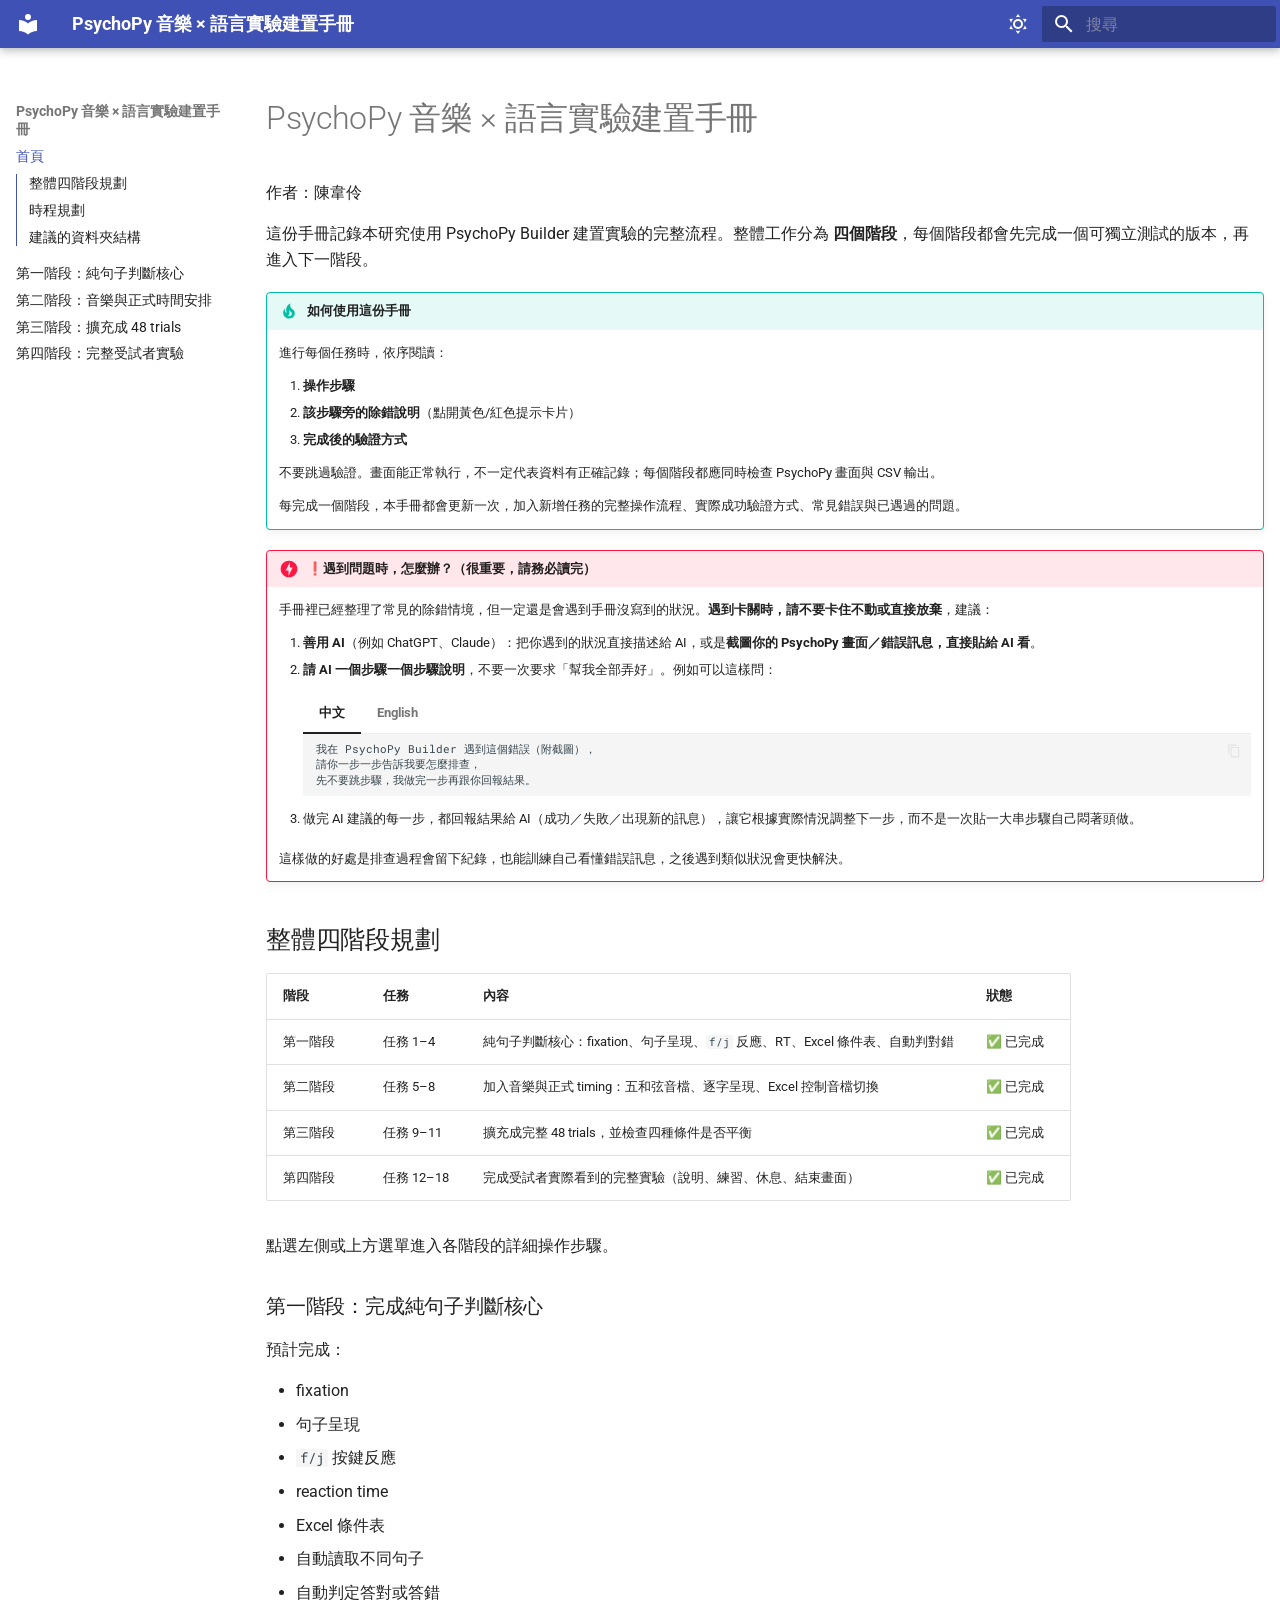
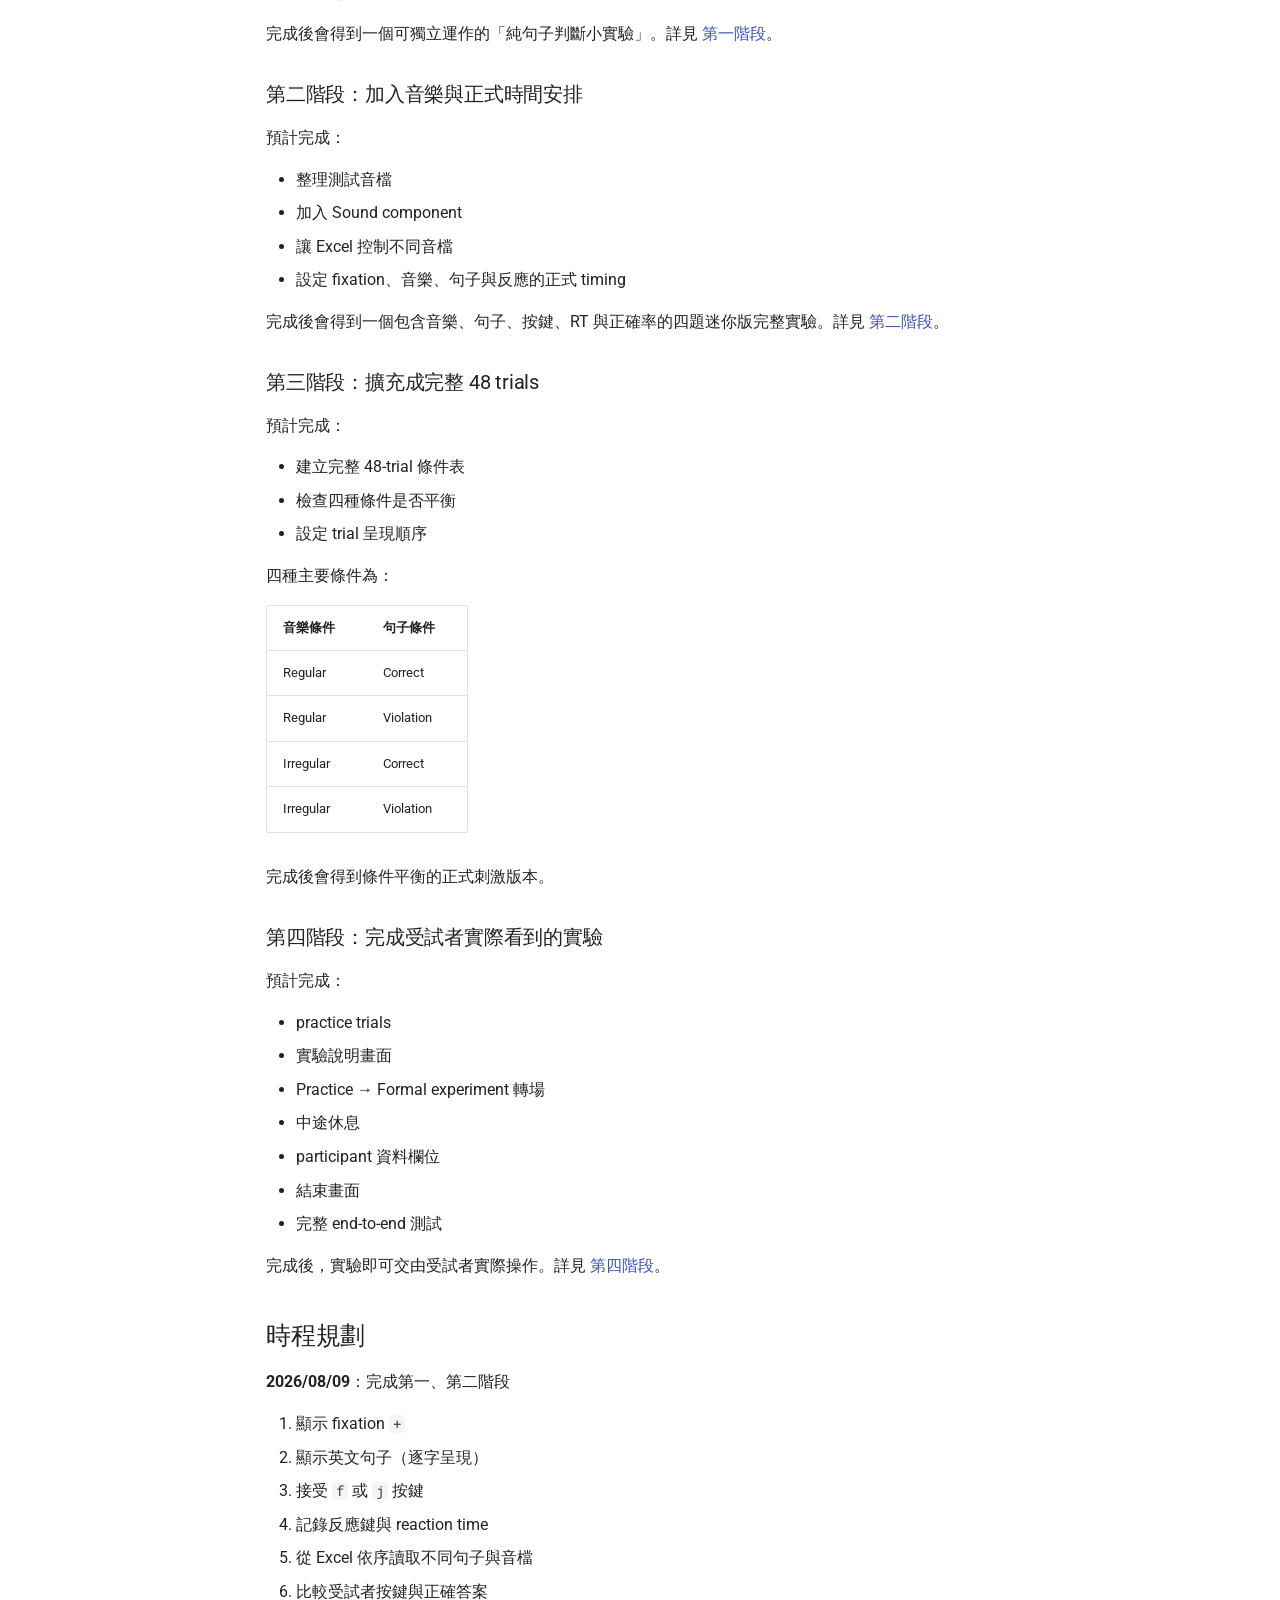
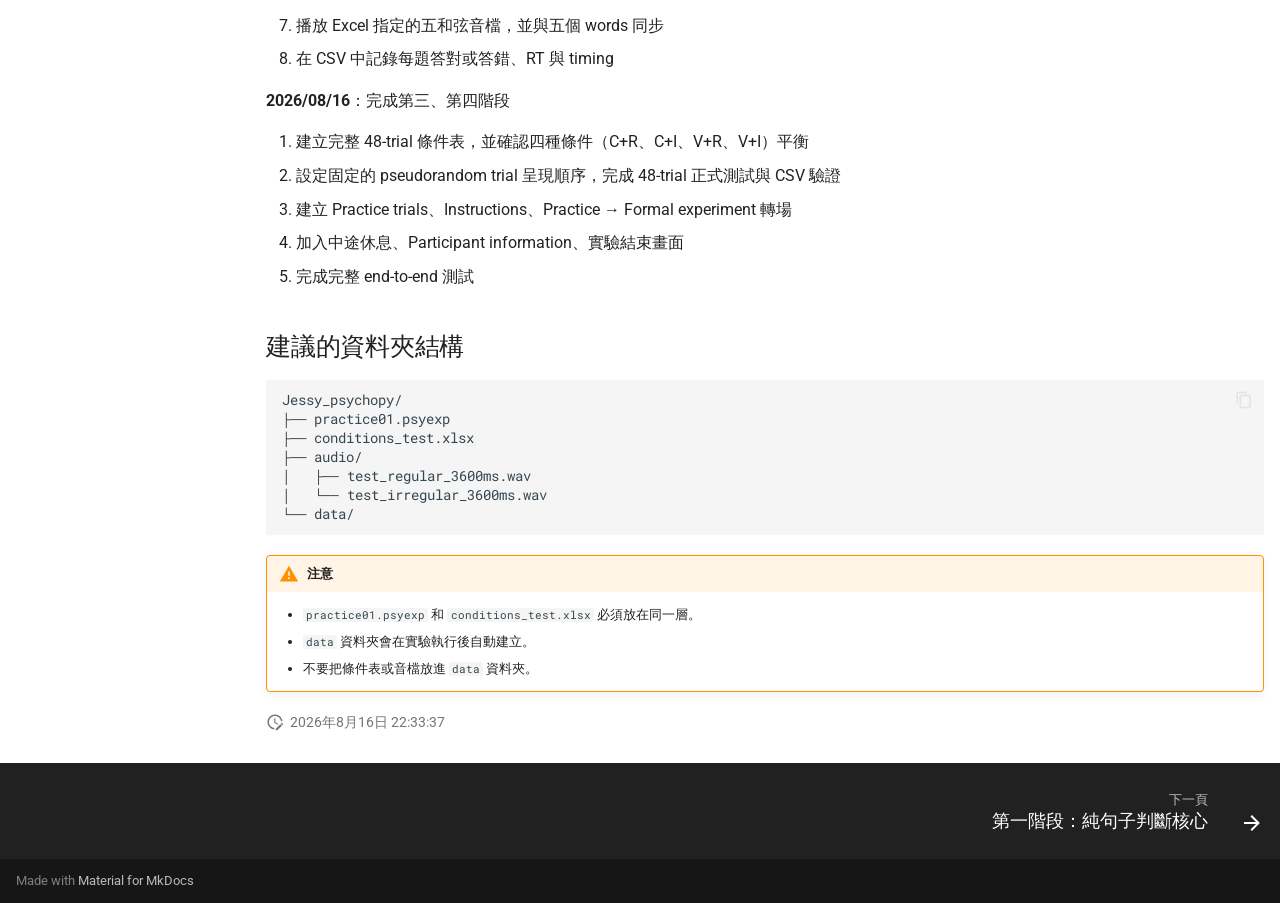
==== commit c951a555: "Deployed 287d04a with MkDocs version: 1.6.1" ====
--- a/index.html
+++ b/index.html
@@ -11,6 +11,8 @@
       
         <meta name="author" content="Jessy">
       
+      
+        <link rel="canonical" href="https://weilinglindachen.github.io/psychopy-manual/">
       
       
       
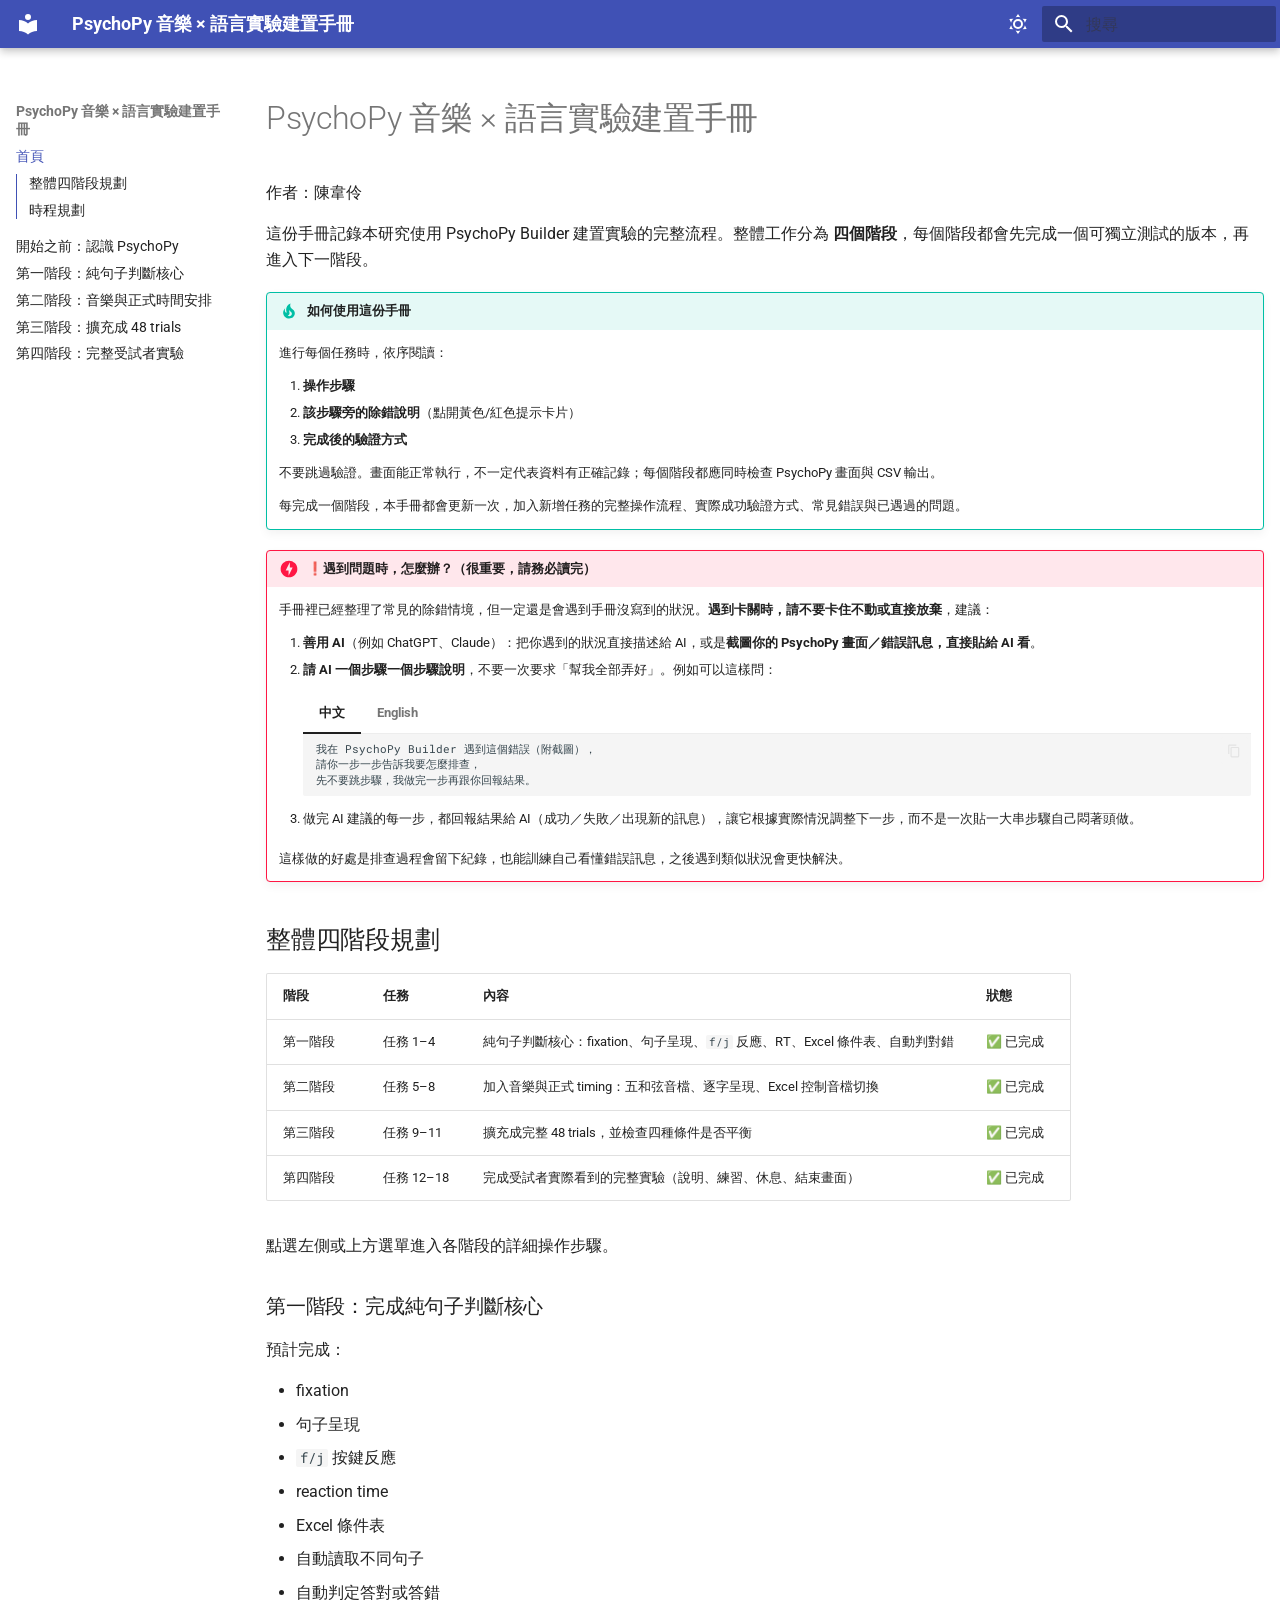
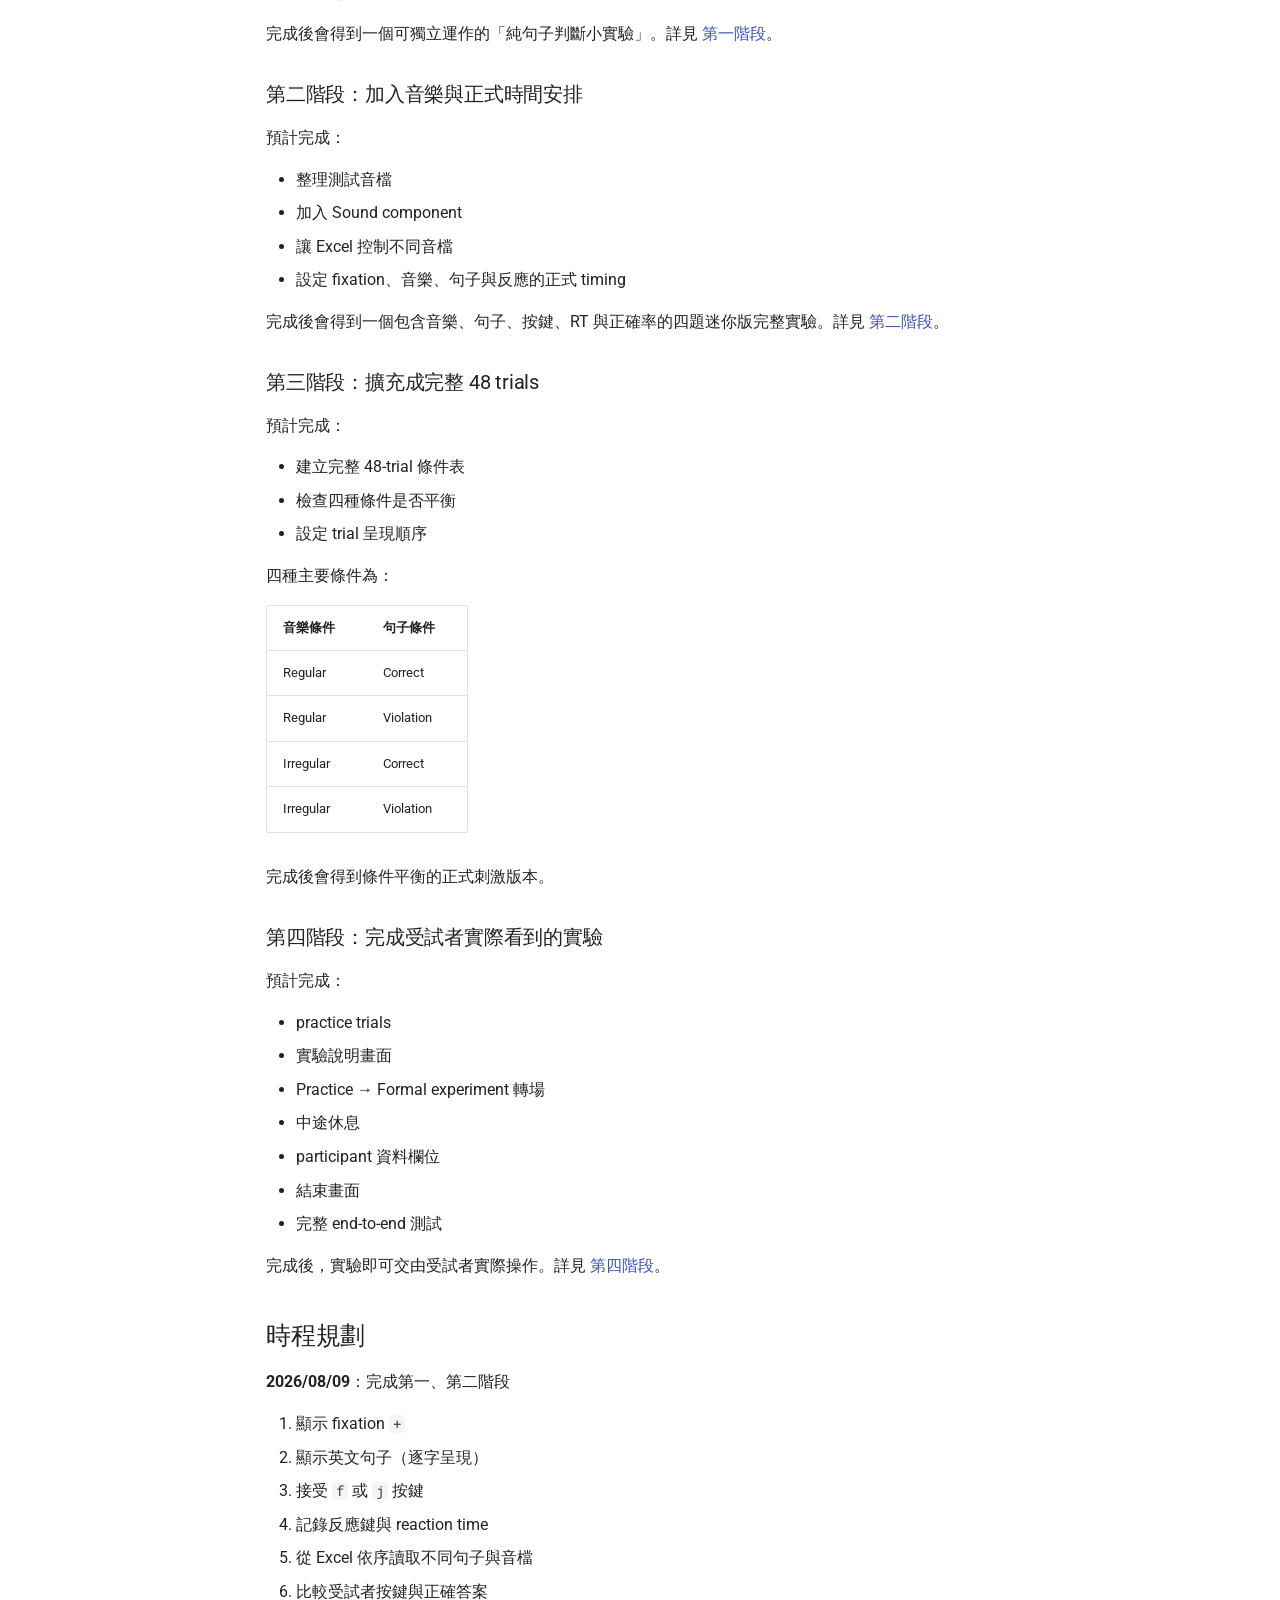
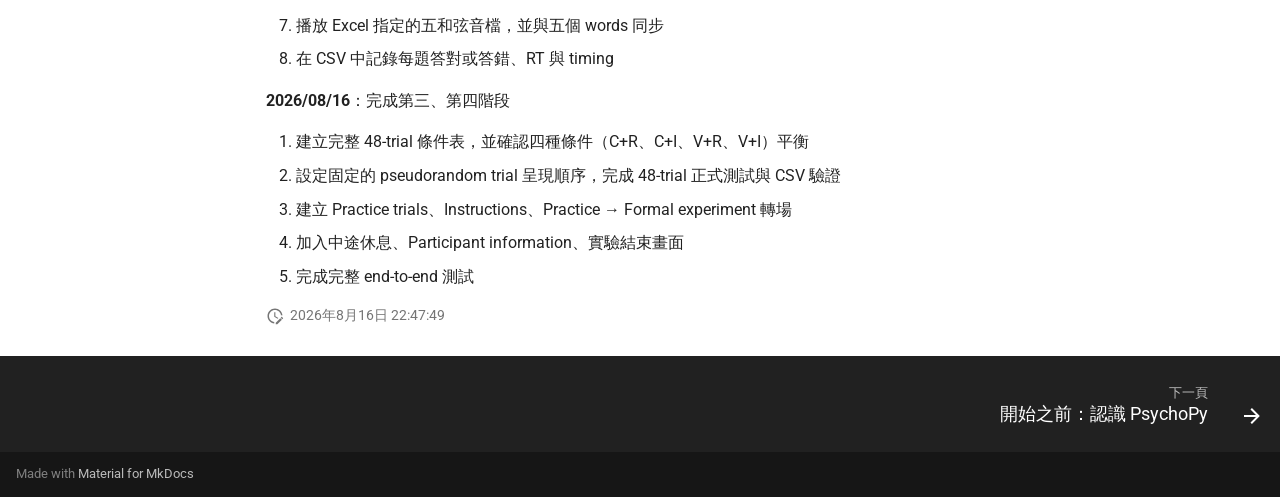
==== commit 254a47aa: "Deployed d3bc6f0 with MkDocs version: 1.6.1" ====
--- a/index.html
+++ b/index.html
@@ -16,7 +16,7 @@
       
       
       
-        <link rel="next" href="stage1/">
+        <link rel="next" href="intro/">
       
       
         
@@ -321,21 +321,37 @@
   
 </li>
       
-        <li class="md-nav__item">
-  <a href="#_6" class="md-nav__link">
-    <span class="md-ellipsis">
-      
-        建議的資料夾結構
-      
-    </span>
-  </a>
-  
-</li>
-      
     </ul>
   
 </nav>
       
+    </li>
+  
+
+    
+      
+      
+  
+  
+  
+  
+    <li class="md-nav__item">
+      <a href="intro/" class="md-nav__link">
+        
+  
+  
+  <span class="md-ellipsis">
+    
+  
+    開始之前：認識 PsychoPy
+  
+
+    
+  </span>
+  
+  
+
+      </a>
     </li>
   
 
@@ -635,23 +651,6 @@
 <li>加入中途休息、Participant information、實驗結束畫面</li>
 <li>完成完整 end-to-end 測試</li>
 </ol>
-<h2 id="_6">建議的資料夾結構<a class="headerlink" href="#_6" title="Permanent link">&para;</a></h2>
-<div class="highlight"><pre><span></span><code>Jessy_psychopy/
-├── practice01.psyexp
-├── conditions_test.xlsx
-├── audio/
-│   ├── test_regular_3600ms.wav
-│   └── test_irregular_3600ms.wav
-└── data/
-</code></pre></div>
-<div class="admonition warning">
-<p class="admonition-title">注意</p>
-<ul>
-<li><code>practice01.psyexp</code> 和 <code>conditions_test.xlsx</code> 必須放在同一層。</li>
-<li><code>data</code> 資料夾會在實驗執行後自動建立。</li>
-<li>不要把條件表或音檔放進 <code>data</code> 資料夾。</li>
-</ul>
-</div>
 
 
 
@@ -672,7 +671,7 @@
     <span class="md-icon" title="最後更新">
       <svg xmlns="http://www.w3.org/2000/svg" viewBox="0 0 24 24"><path d="M21 13.1c-.1 0-.3.1-.4.2l-1 1 2.1 2.1 1-1c.2-.2.2-.6 0-.8l-1.3-1.3c-.1-.1-.2-.2-.4-.2m-1.9 1.8-6.1 6V23h2.1l6.1-6.1zM12.5 7v5.2l4 2.4-1 1L11 13V7zM11 21.9c-5.1-.5-9-4.8-9-9.9C2 6.5 6.5 2 12 2c5.3 0 9.6 4.1 10 9.3-.3-.1-.6-.2-1-.2s-.7.1-1 .2C19.6 7.2 16.2 4 12 4c-4.4 0-8 3.6-8 8 0 4.1 3.1 7.5 7.1 7.9l-.1.2z"/></svg>
     </span>
-    <span class="git-revision-date-localized-plugin git-revision-date-localized-plugin-datetime" title="2026年8月16日 22:33:37 CST">2026年8月16日 22:33:37</span>
+    <span class="git-revision-date-localized-plugin git-revision-date-localized-plugin-datetime" title="2026年8月16日 22:47:49 CST">2026年8月16日 22:47:49</span>
   </span>
 
     
@@ -711,13 +710,13 @@
         
         
           
-          <a href="stage1/" class="md-footer__link md-footer__link--next" aria-label="下一頁: 第一階段：純句子判斷核心">
+          <a href="intro/" class="md-footer__link md-footer__link--next" aria-label="下一頁: 開始之前：認識 PsychoPy">
             <div class="md-footer__title">
               <span class="md-footer__direction">
                 下一頁
               </span>
               <div class="md-ellipsis">
-                第一階段：純句子判斷核心
+                開始之前：認識 PsychoPy
               </div>
             </div>
             <div class="md-footer__button md-icon">
